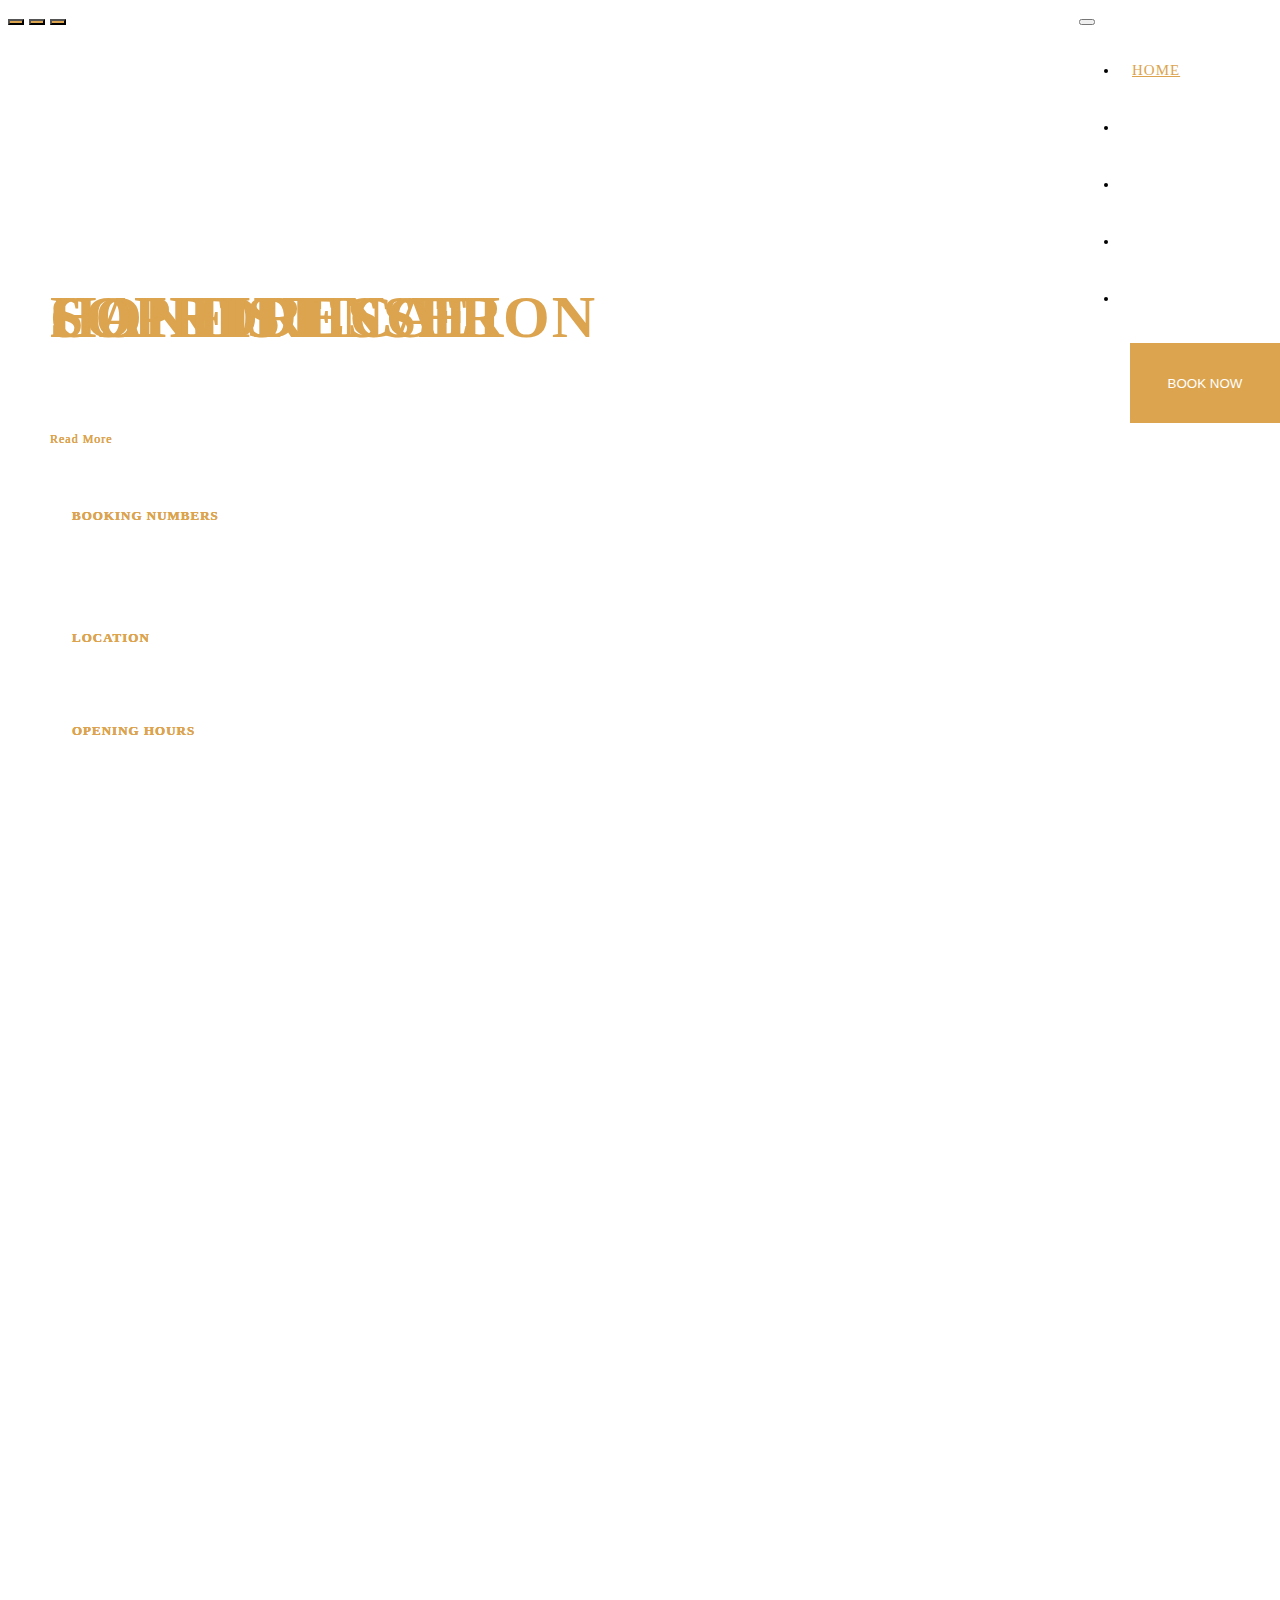
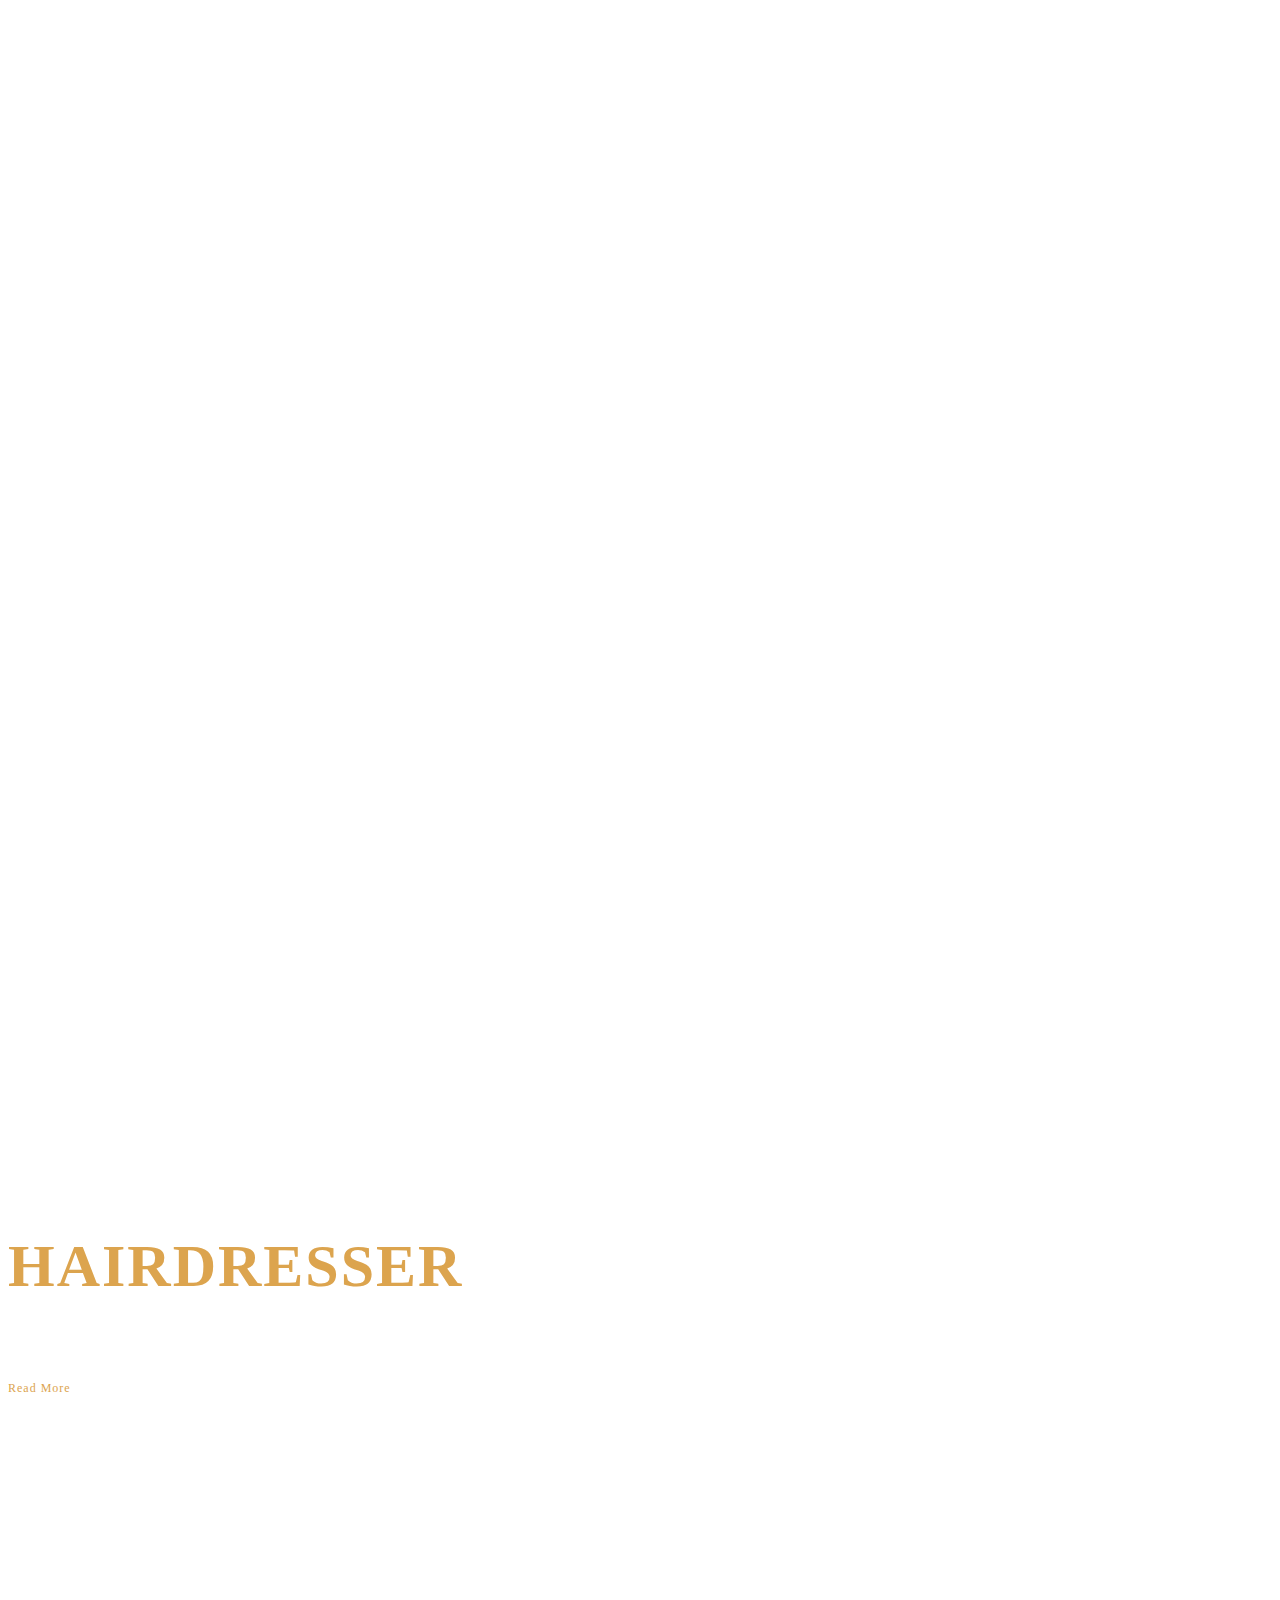
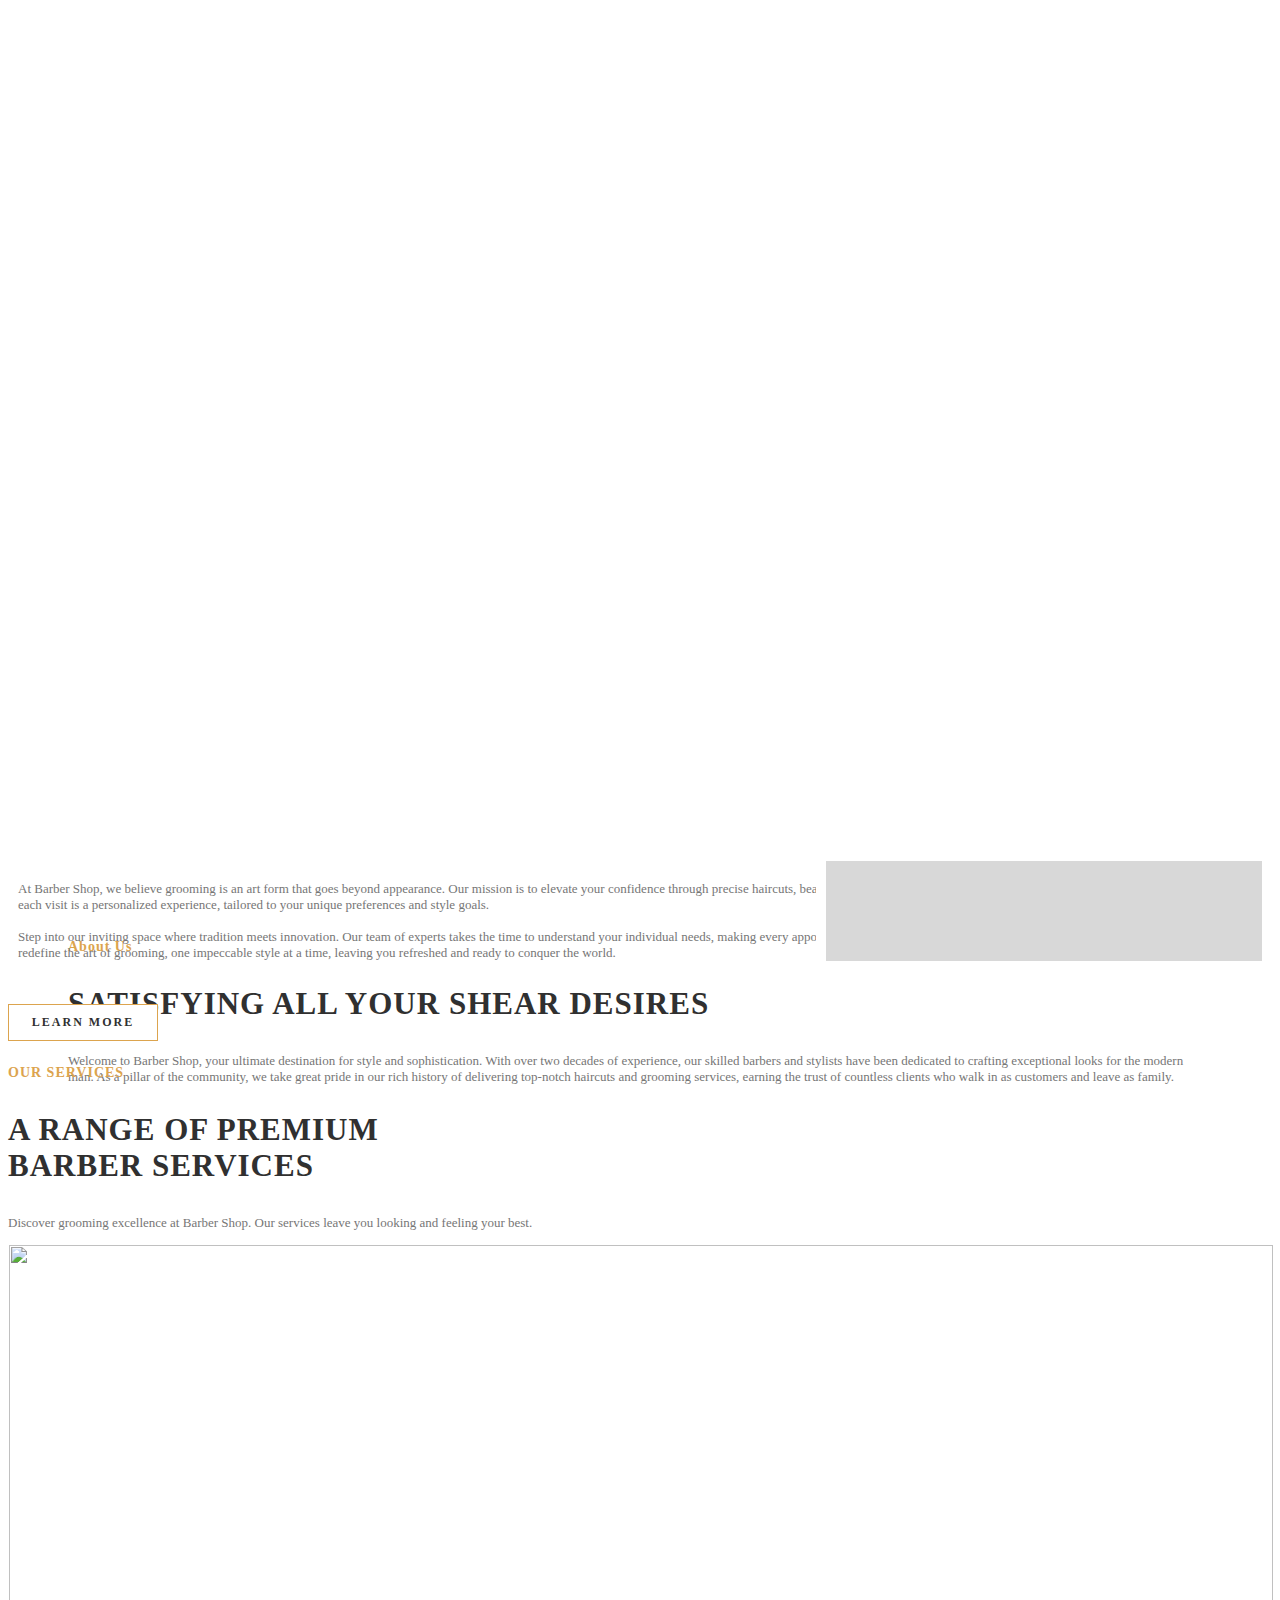
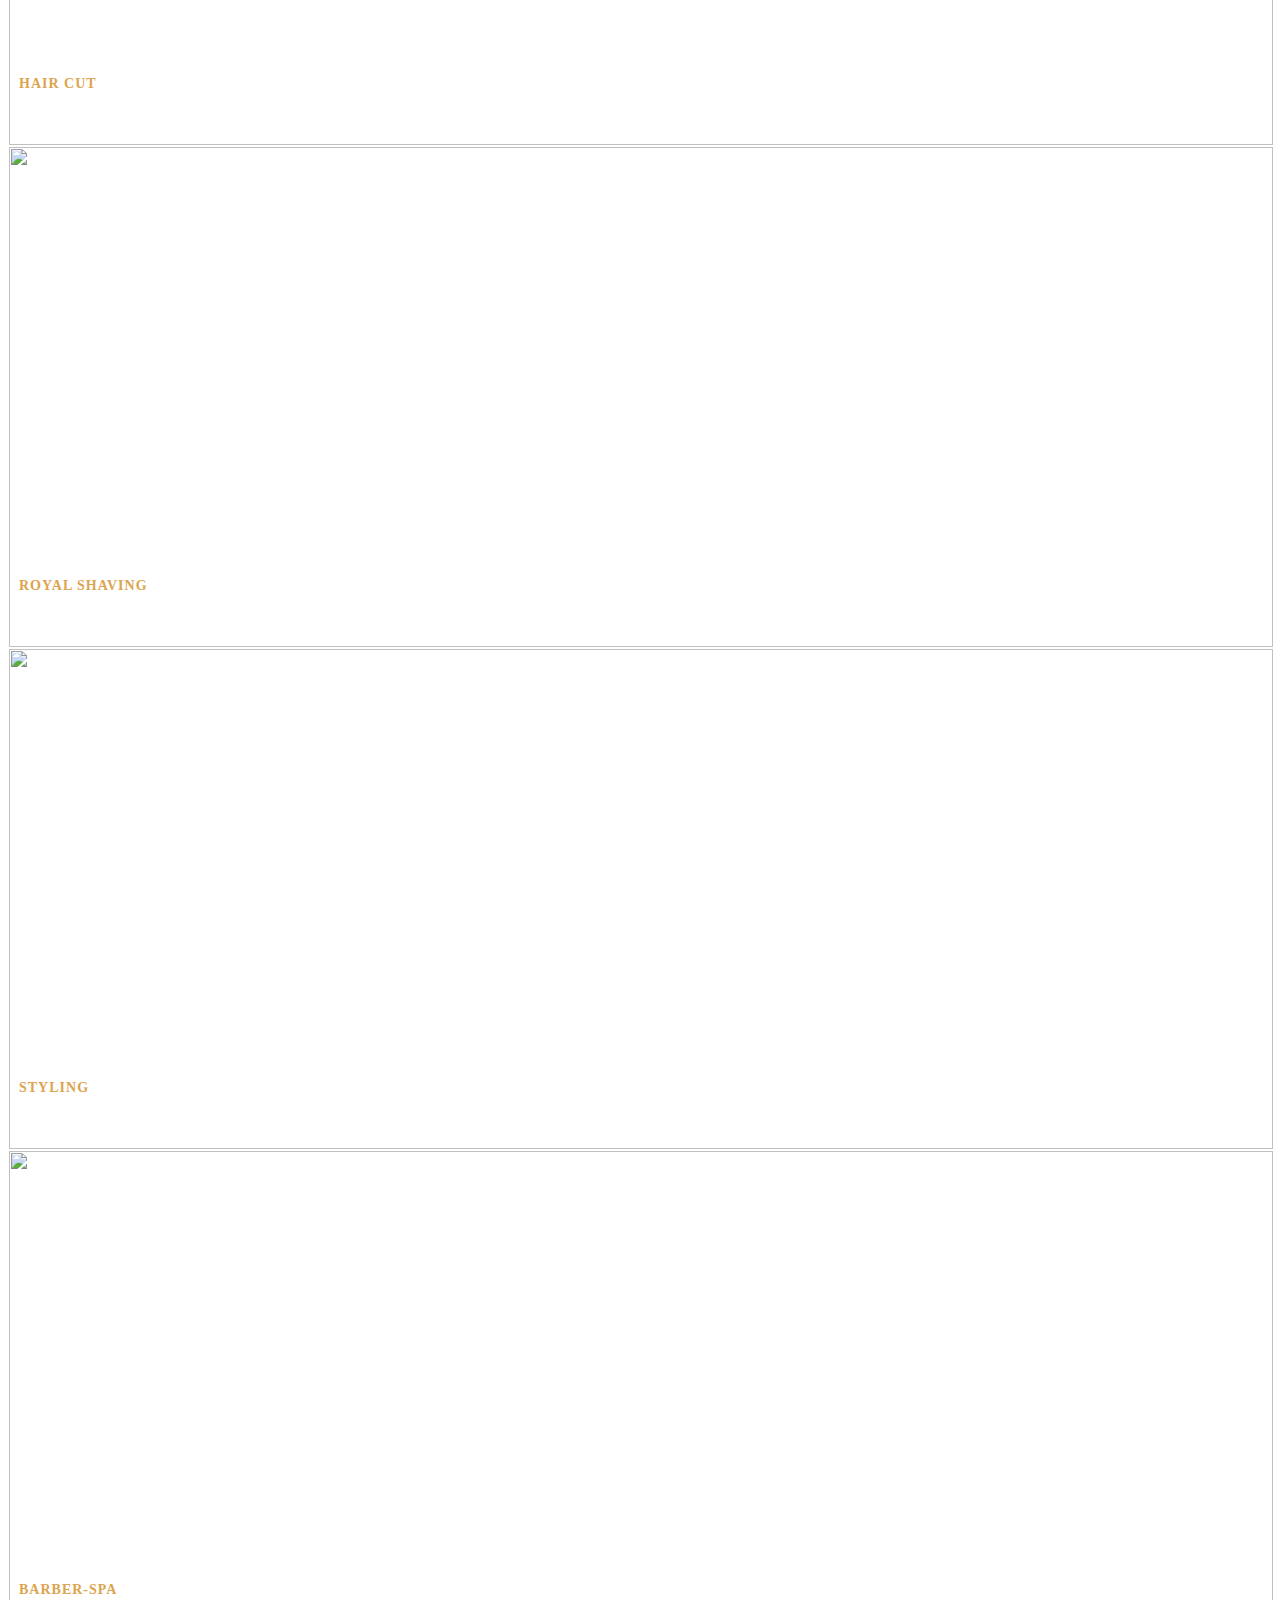
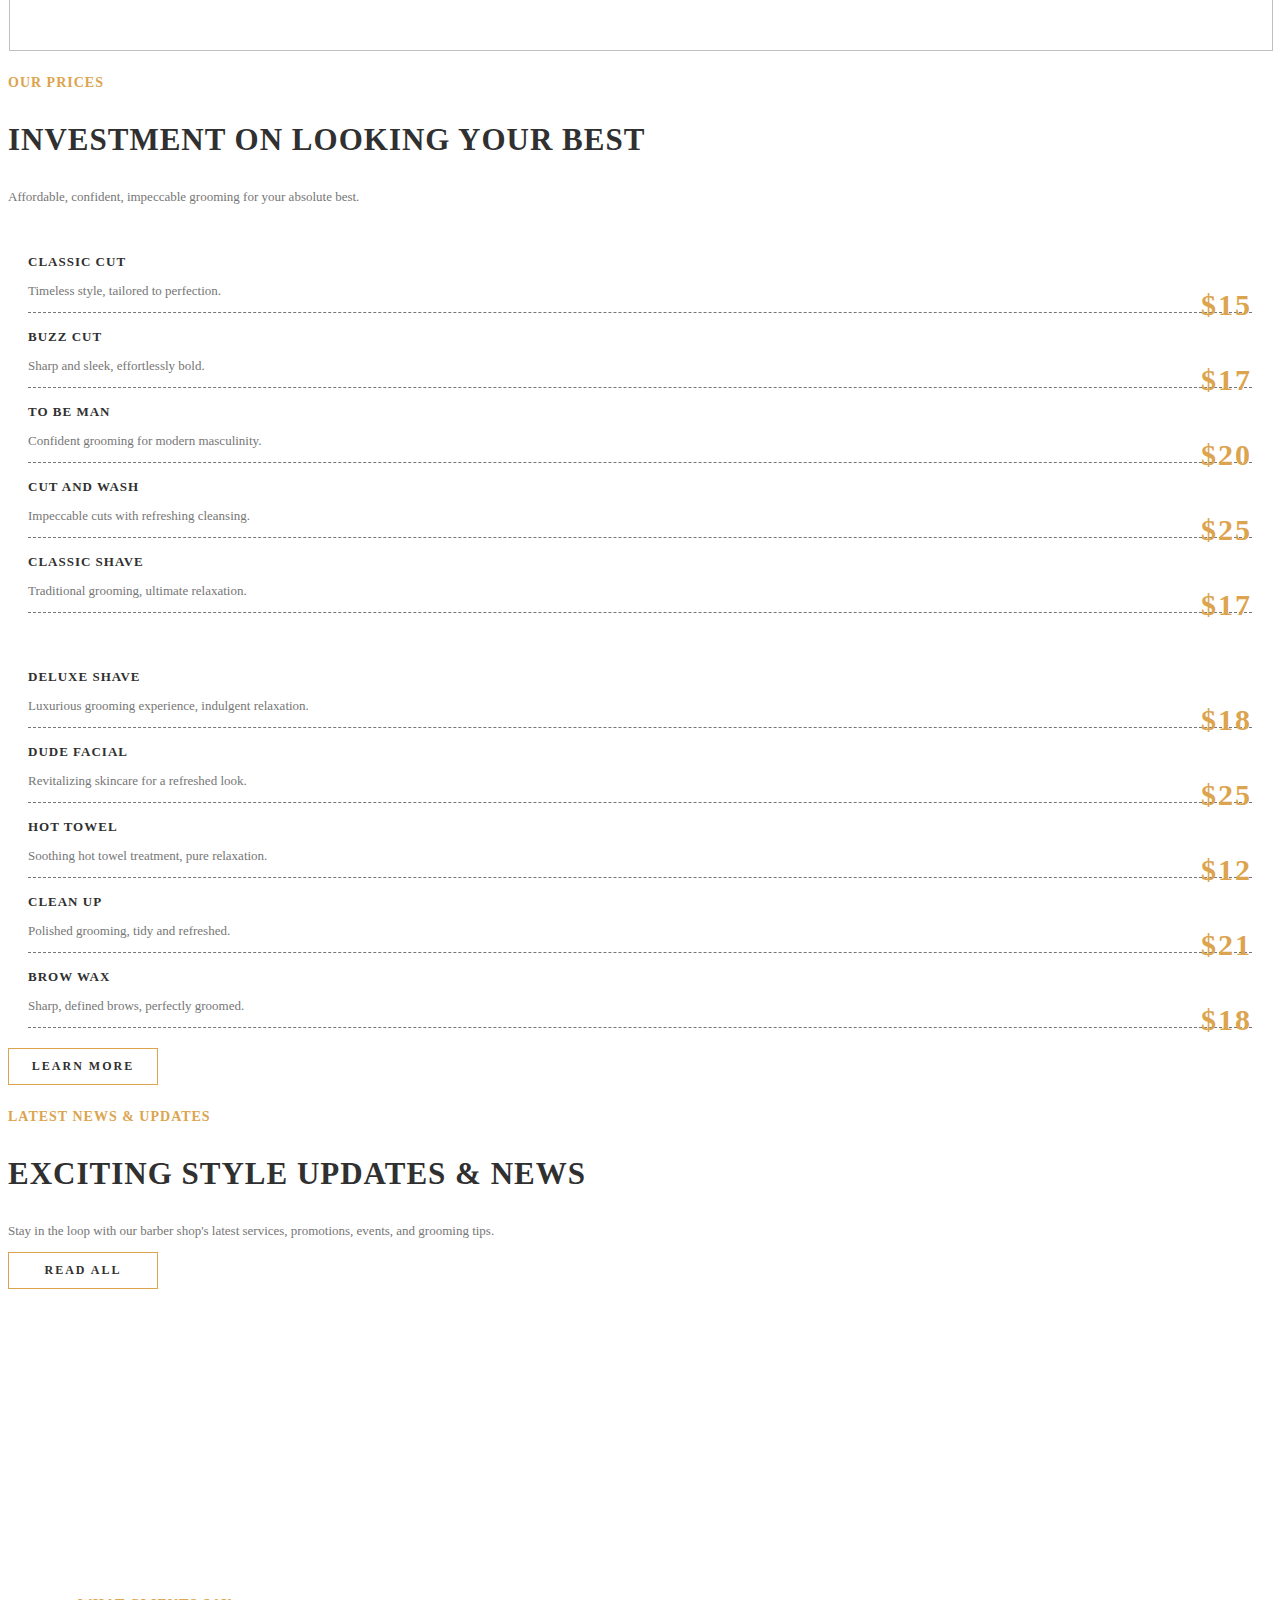
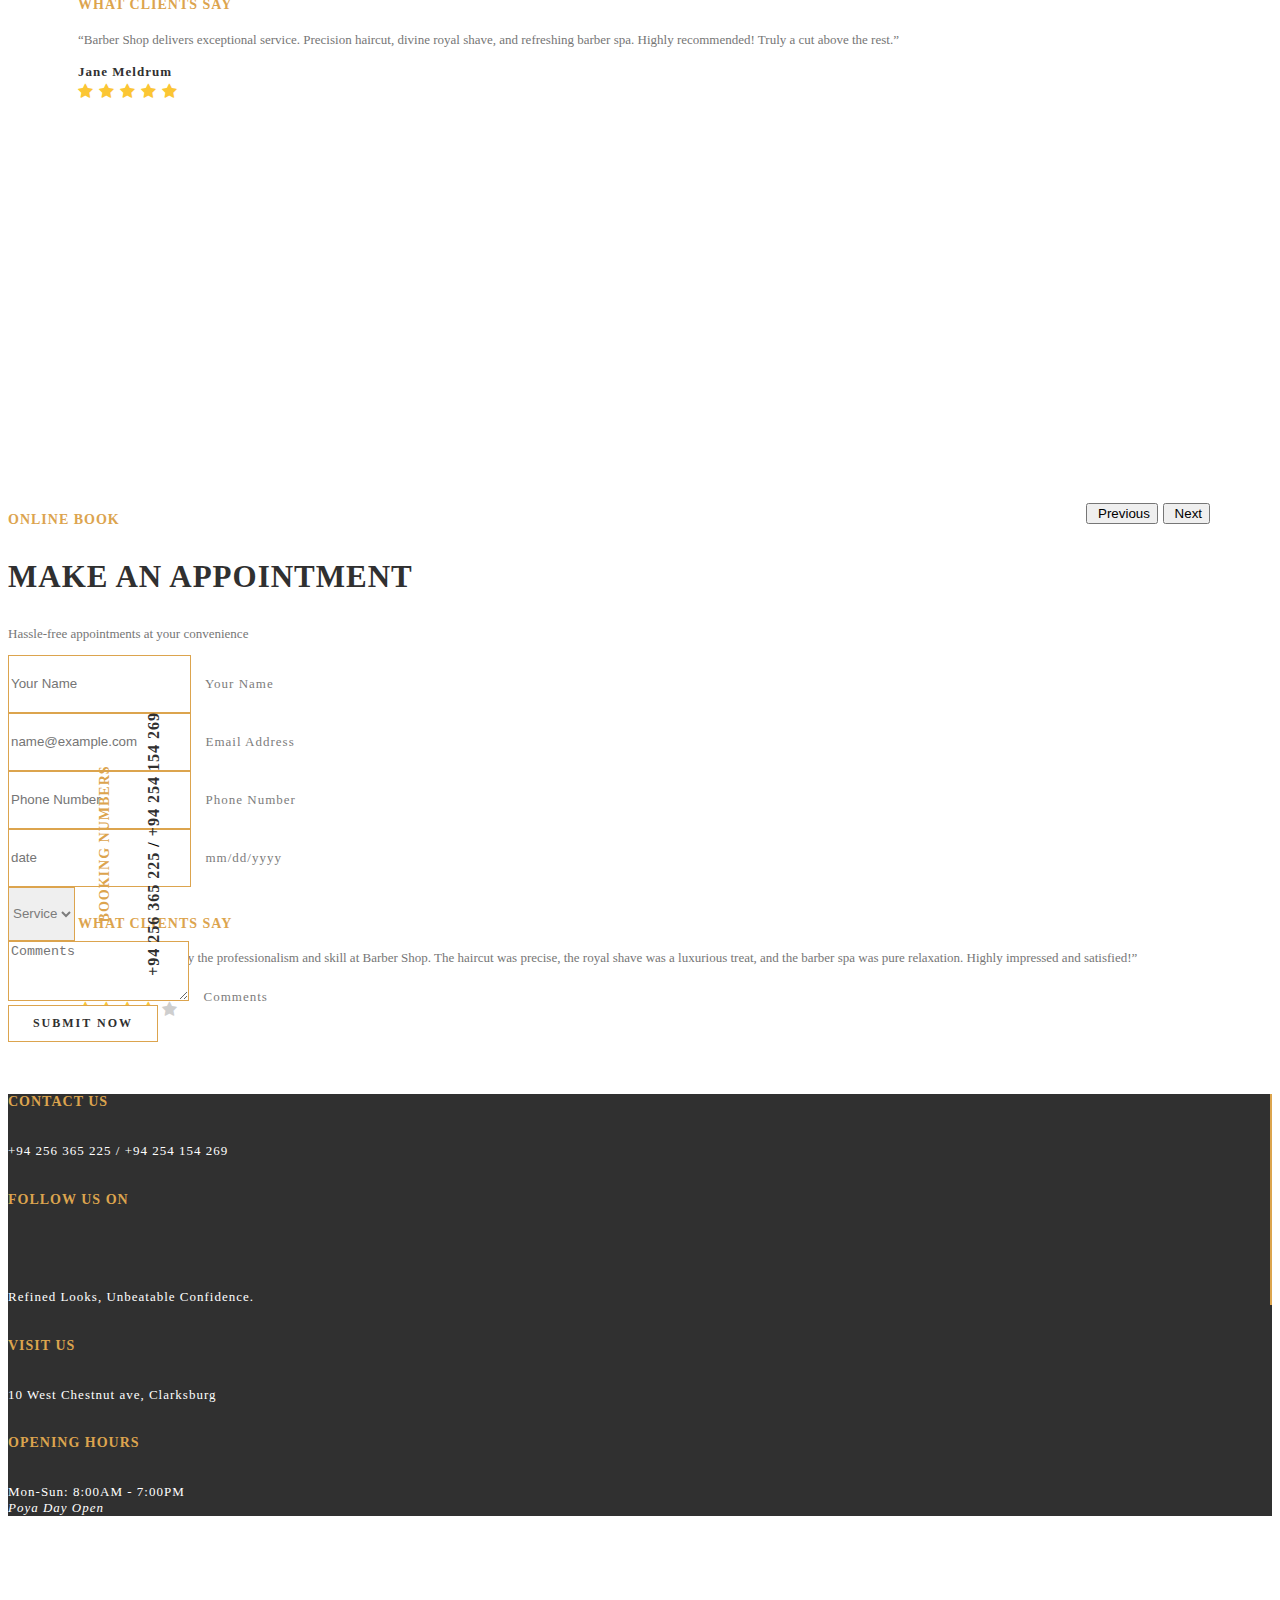
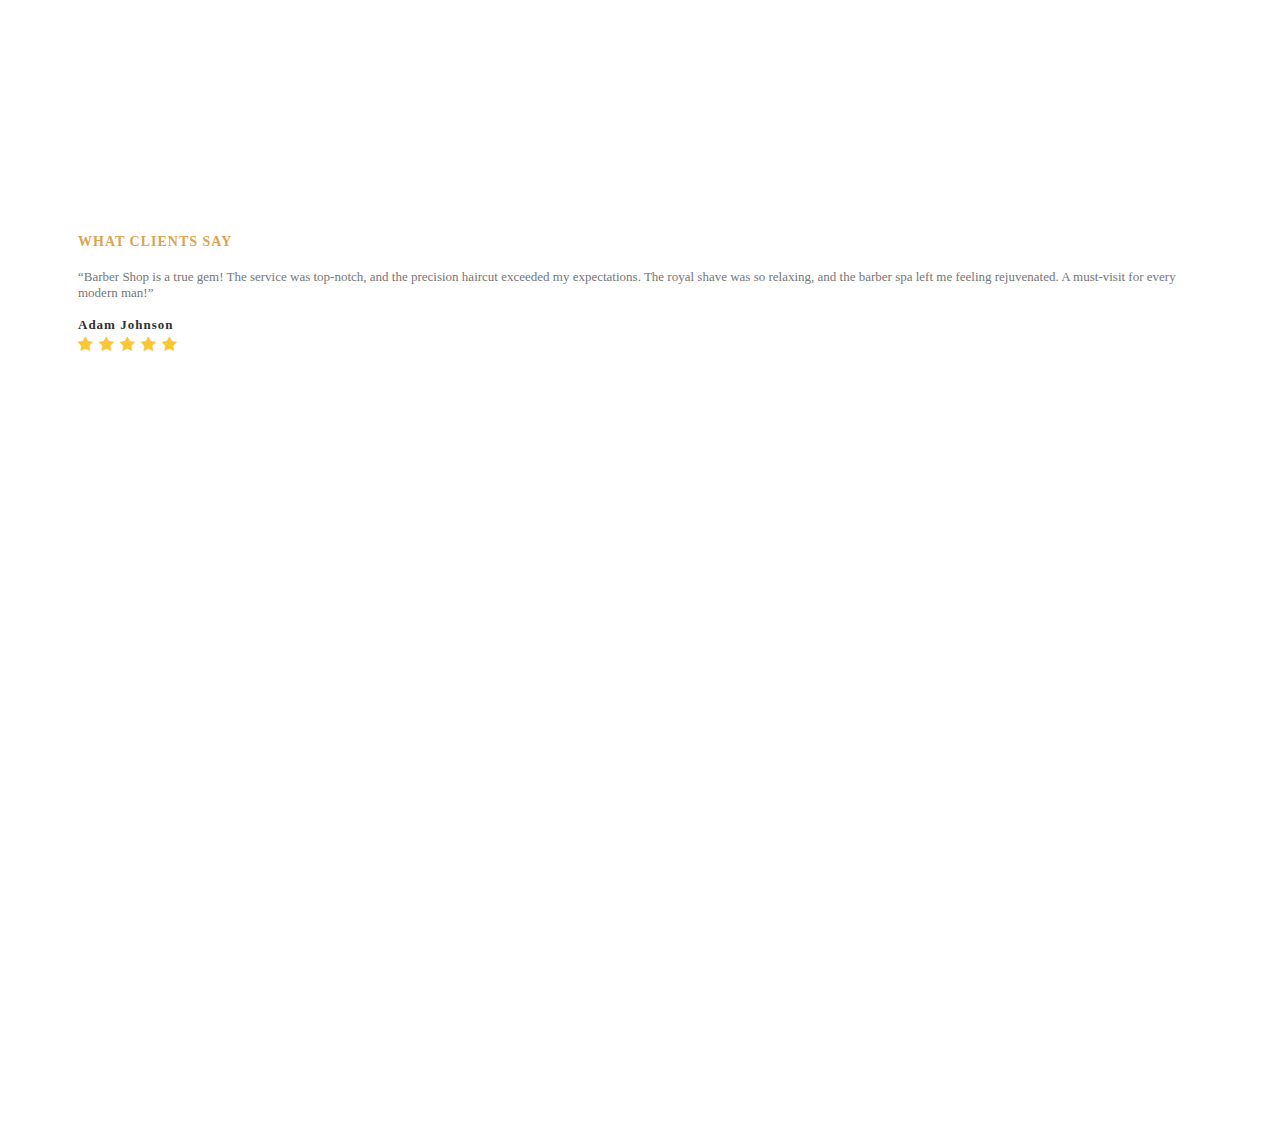
==== index.html @ 8456a183 "add meta tags" ====
<!doctype html>
<html lang="en">
  <head>
    <!-- Required meta tags -->
    <meta charset="utf-8">
    <meta name="viewport" content="width=device-width, initial-scale=1">
    
    <meta name="description" content="Welcome to Barber Shop, your haven of style and sophistication. Experience premium barber services, expert haircuts, indulgent shaves, and rejuvenating spa treatments for the modern man. Unleash your confidence with our exceptional grooming experiences. Stay updated with our latest news, exclusive promotions, and grooming tips. Book your appointment now and discover grooming excellence that leaves you looking and feeling your best.">
    <meta name="title" content="page-title">

    <meta name="og:description" content="Welcome to Barber Shop, your haven of style and sophistication. Experience premium barber services, expert haircuts, indulgent shaves, and rejuvenating spa treatments for the modern man. Unleash your confidence with our exceptional grooming experiences. Stay updated with our latest news, exclusive promotions, and grooming tips. Book your appointment now and discover grooming excellence that leaves you looking and feeling your best.">
    <meta name="og:title" content="page-title">

    <!-- Bootstrap CSS -->
    <link href="css/bootstrap.min.css" rel="stylesheet">

    <!-- costem css -->
    <link rel="stylesheet" href="css/salon.css">
    <!-- costem css -->

    <!-- font awsom -->
    <link rel="stylesheet" href="https://cdnjs.cloudflare.com/ajax/libs/font-awesome/4.7.0/css/font-awesome.min.css">
    <!-- font awsom -->

    <!-- owl carousel min css -->
    <link rel="stylesheet" href="https://cdnjs.cloudflare.com/ajax/libs/OwlCarousel2/2.3.4/assets/owl.carousel.min.css" integrity="sha512-tS3S5qG0BlhnQROyJXvNjeEM4UpMXHrQfTGmbQ1gKmelCxlSEBUaxhRBj/EFTzpbP4RVSrpEikbmdJobCvhE3g==" crossorigin="anonymous" referrerpolicy="no-referrer" />
    <!-- owl carousel min css -->

    <!-- owl carousel theme css -->
    <link rel="stylesheet" href="https://cdnjs.cloudflare.com/ajax/libs/OwlCarousel2/2.3.4/assets/owl.theme.default.min.css" integrity="sha512-sMXtMNL1zRzolHYKEujM2AqCLUR9F2C4/05cdbxjjLSRvMQIciEPCQZo++nk7go3BtSuK9kfa/s+a4f4i5pLkw==" crossorigin="anonymous" referrerpolicy="no-referrer" />
    <!-- owl carousel theme css -->

    <!--jarallax js & css-->
    <link href="jarallax/jarallax_css.css" rel="stylesheet" type="text/css" media="screen">
    <!--jarallax js & css-->

    <!-- mediaquery css -->
    <link rel="stylesheet" href="css/mediaquery.css">
    <!-- mediaquery css -->

    <!-- aos -->
    <link rel="stylesheet" href="https://unpkg.com/aos@next/dist/aos.css" />

    <!--favicon-->
    <link rel="shortcut icon" href="img/favicon.png" />
    <!--favicon-->

    <!--scroll bar style-->
    <style>
      ::-webkit-scrollbar {
        width: 1px;
      }

      ::-webkit-scrollbar-track {
        -webkit-box-shadow: inset 0 0 0px #DCA44E;
        border-radius: 0px;
      }

      ::-webkit-scrollbar-thumb {
        border-radius: 0px;
        background-color: #DCA44E;
        -webkit-box-shadow: inset 0 0 1px #DCA44E;
      }
    </style>
    <!--scroll bar style-->

    <title>Barber Shop</title>

    <!-- Google Tag Manager -->
    <script>(function(w,d,s,l,i){w[l]=w[l]||[];w[l].push({'gtm.start':
    new Date().getTime(),event:'gtm.js'});var f=d.getElementsByTagName(s)[0],
    j=d.createElement(s),dl=l!='dataLayer'?'&l='+l:'';j.async=true;j.src=
   'https://www.googletagmanager.com/gtm.js?id='+i+dl;f.parentNode.insertBefore(j,f);
     })(window,document,'script','dataLayer','GTM-PMX55GGX');</script>
    <!-- End Google Tag Manager -->
  
  </head>

    <!-- ================================================== -->

  <body>

    <!-- Google Tag Manager (noscript) -->
    <noscript><iframe src="https://www.googletagmanager.com/ns.html?id=GTM-PMX55GGX"
     height="0" width="0" style="display:none;visibility:hidden"></iframe></noscript>
    <!-- End Google Tag Manager (noscript) -->

    <!-- nav bar -->

    <a class="navbar-brand" href="#">
      <img src="img/nav_logo.svg" alt="">
    </a>

    <nav class="navbar navbar-expand-lg navbar-dark p-0">
      <div class="container-fluid p-0">
        <button class="navbar-toggler" type="button" data-bs-toggle="collapse" data-bs-target="#navbarNav" aria-controls="navbarNav" aria-expanded="false" aria-label="Toggle navigation">
          <span class="navbar-toggler-icon"></span>
        </button>
        <div class="collapse navbar-collapse justify-content-end" id="navbarNav">
          <ul class="navbar-nav">
            <li class="nav-item">
              <a class="nav-link active" aria-current="page" href="index.html">HOME</a>
            </li>
            <li class="nav-item">
              <a class="nav-link" href="about_us.html">ABOUT</a>
            </li>
            <li class="nav-item">
              <a class="nav-link" href="services.html">SERVICES</a>
            </li>
            <li class="nav-item">
              <a class="nav-link" href="news.html">NEWS</a>
            </li>
            <li class="nav-item">
              <a class="nav-link" href="contact_us.html">CONTACT</a>
            </li>
          </ul>
          <button type="button" class="nav_calender_bt">
            <img src="img/Calendar.svg" alt="">
          </button>
          <a href="contact_us.html#appointment">
            <button type="button"  class="nav_booking_bt">
              BOOK NOW
            </button>
          </a>
        </div>
      </div>
    </nav>

    <!-- nav bar end -->

    <!-- scroll -->

    <button
        type="button"
        class="btn btn-lg"
        id="btn-back-to-top"
        >
        <i class="fa fa-arrow-up"></i>
    </button>

    <!-- scroll -->

    <!-- carousel -->

    <div id="carouselExampleIndicators" class="carousel slide main_carousel" data-bs-ride="carousel">
      <div class="carousel-indicators justify-content-end">
        <button type="button" data-bs-target="#carouselExampleIndicators" data-bs-slide-to="0" class="active" aria-current="true" aria-label="Slide 1"></button>
        <button type="button" data-bs-target="#carouselExampleIndicators" data-bs-slide-to="1" aria-label="Slide 2"></button>
        <button type="button" data-bs-target="#carouselExampleIndicators" data-bs-slide-to="2" aria-label="Slide 3"></button>
      </div>
      <div class="carousel-inner">
        <div class="carousel-item active" style="background-image: url(img/slider.jpg);">
          <div class="container-fluid carousel_tx">
            <div class="row">
              <div class="col-xxl-6 col-xl-6 col-lg-6 col-md-6 col-sm-6 col-12 crsl_tx_left">
                <img src="img/logo2.svg" alt="" class="mbl_logo d-none">
                <h1 class="carousel_sub_head">MORE THAN JUST A MEN’S</h1>
                <h1 class="carousel_main_head">HAIRDRESSER</h1>
                <p class="carousel-tx">We're a haven of style and sophistication, passionately dedicated to crafting exceptional <br>
                   looks for the modern man, ensuring unparalleled satisfaction.</p>                  
                  
                  <a href="about_us.html" class="carousel_read_bt">
                    Read More
                    <img src="img/Arrow.svg" alt="">
                  </a>

              </div>
      
              <div class="col-xxl-6 col-xl-6 col-lg-6 col-md-6 col-sm-6 cntct_sec">
                <div class="row">
                  <div class="col-xxl-6 col-xl-6 col-lg-6 col-md-6 col-sm-6">
                    <div class="crsl_contact">
                      <h6 class="crsl_sm_head">BOOKING NUMBERS</h6>
                      <p class="carousel-tx">
                        <a href="tel:+94256365225">+94 256 365 225</a> /
                        <a href="tel:++94254154269">+94 254 154 269</a>
                      </p>
                    </div>
                    <div class="crsl_location">
                      <h6 class="crsl_sm_head">LOCATION</h6>
                      <p class="carousel-tx">10 West Chestnut ave, Clarksburg </p>
                    </div>
                  </div>
                  <div class="col-xxl-6 col-xl-6 col-lg-6 col-md-6 col-sm-6">
                    <div class="crsl_hours">
                      <h6 class="crsl_sm_head">OPENING HOURS</h6>
                      <p class="carousel-tx">Mon-Sun: 8:00AM - 7:00PM <br>
                        <span><i>Poya Day Open</i></span></p>
                    </div>
                  </div>
                </div>
              </div>
            </div>
          </div>
        </div>

        <!-- =========== -->

        <div class="carousel-item" style="background-image: url(img/slider2.jpg);">
          <div class="container-fluid carousel_tx">
            <div class="row">
              <div class="col-xxl-6 col-xl-6 col-lg-6 col-md-6 col-sm-6 col-12 crsl_tx_left">
                <img src="img/logo2.svg" alt="" class="mbl_logo d-none">
                <h1 class="carousel_sub_head">YOUR OASIS OF RELAXATION AND</h1>
                <h1 class="carousel_main_head">SOPHISTICATION</h1>
                <p class="carousel-tx">Discover a tranquil escape where impeccable grooming and serene ambiance meet,<br>
                   leaving you refreshed and ready to conquer the world.</p>                  
                  
                  <a href="about_us.html" class="carousel_read_bt">
                    Read More
                    <img src="img/Arrow.svg" alt="">
                  </a>

              </div>
      
              <div class="col-xxl-6 col-xl-6 col-lg-6 col-md-6 col-sm-6 cntct_sec">
                <div class="row">
                  <div class="col-xxl-6 col-xl-6 col-lg-6 col-md-6 col-sm-6">
                    <div class="crsl_contact">
                      <h6 class="crsl_sm_head">BOOKING NUMBERS</h6>
                      <p class="carousel-tx">
                        <a href="tel:+94256365225">+94 256 365 225</a> /
                        <a href="tel:++94254154269">+94 254 154 269</a>
                    </div>
                    <div class="crsl_location">
                      <h6 class="crsl_sm_head">LOCATION</h6>
                      <p class="carousel-tx">10 West Chestnut ave, Clarksburg </p>
                    </div>
                  </div>
                  <div class="col-xxl-6 col-xl-6 col-lg-6 col-md-6 col-sm-6">
                    <div class="crsl_hours">
                      <h6 class="crsl_sm_head">OPENING HOURS</h6>
                      <p class="carousel-tx">Mon-Sun: 8:00AM - 7:00PM <br>
                        <span><i>Poya Day Open</i></span></p>
                    </div>
                  </div>
                </div>
              </div>
            </div>
          </div>
        </div>

        <!-- =========== -->

        <div class="carousel-item" style="background-image: url(img/slider3.jpg);">
          <div class="container-fluid carousel_tx">
            <div class="row">
              <div class="col-xxl-6 col-xl-6 col-lg-6 col-md-6 col-sm-6 col-12 crsl_tx_left">
                <img src="img/logo2.svg" alt="" class="mbl_logo d-none">
                <h1 class="carousel_sub_head">UNLEASH YOUR INNER</h1>
                <h1 class="carousel_main_head">CONFIDENCE</h1>
                <p class="carousel-tx">Elevate your style, embrace your confidence. <br>
                   Experience expert grooming that empowers you to conquer the day with poise and self-assurance.</p>                  
                  
                  <a href="about_us.html" class="carousel_read_bt">
                    Read More
                    <img src="img/Arrow.svg" alt="">
                  </a>

              </div>
      
              <div class="col-xxl-6 col-xl-6 col-lg-6 col-md-6 col-sm-6 cntct_sec">
                <div class="row">
                  <div class="col-xxl-6 col-xl-6 col-lg-6 col-md-6 col-sm-6">
                    <div class="crsl_contact">
                      <h6 class="crsl_sm_head">BOOKING NUMBERS</h6>
                      <p class="carousel-tx">
                        <a href="tel:+94256365225">+94 256 365 225</a> /
                        <a href="tel:++94254154269">+94 254 154 269</a>
                    </div>
                    <div class="crsl_location">
                      <h6 class="crsl_sm_head">LOCATION</h6>
                      <p class="carousel-tx">10 West Chestnut ave, Clarksburg </p>
                    </div>
                  </div>
                  <div class="col-xxl-6 col-xl-6 col-lg-6 col-md-6 col-sm-6">
                    <div class="crsl_hours">
                      <h6 class="crsl_sm_head">OPENING HOURS</h6>
                      <p class="carousel-tx">Mon-Sun: 8:00AM - 7:00PM <br>
                        <span><i>Poya Day Open</i></span></p>
                    </div>
                  </div>
                </div>
              </div>
            </div>
          </div>
        </div>

      </div>
      
      <!-- <button class="carousel-control-prev" type="button" data-bs-target="#carouselExampleIndicators" data-bs-slide="prev">
        <span class="carousel-control-prev-icon" aria-hidden="true"></span>
        <span class="visually-hidden">Previous</span>
      </button>
      <button class="carousel-control-next" type="button" data-bs-target="#carouselExampleIndicators" data-bs-slide="next">
        <span class="carousel-control-next-icon" aria-hidden="true"></span>
        <span class="visually-hidden">Next</span>
      </button> -->
    </div>

    <!-- mbl carousel -->

    <div class="mbl_carousel position-relative d-none">
      <div class="mbl_carousel_logo d-none" style="position: absolute; margin: 30px 50px;">
        <img src="img/logo.png" alt="">
      </div>
      <div class="mbl_carousel_tx position-absolute" style="bottom: 50px; left: 50px;">
        <h1 class="carousel_sub_head">MORE THAN JUST A MEN’S</h1>
        <h1 class="carousel_main_head">HAIRDRESSER</h1>
        <p class="carousel-tx">We're a haven of style and sophistication, passionately dedicated to crafting exceptional <br>
          looks for the modern man, ensuring unparalleled satisfaction.</p>
          <a href="about_us.html" class="carousel_read_bt">
            Read More
            <img src="img/Arrow.svg" alt="">
          </a>
      </div>
    </div>

    <!-- mbl carousel -->

    <!-- carousel end -->

    <!-- about us -->

    <div class="container">
      <div class="row">

        <!-- about top section -->

        <div class="col-xxl-5 col-xl-5 col-lg-5 col-md-5 col-sm-5 col-5 about_img">
        </div>
        <div class="col-xxl-7 col-xl-7 col-lg-7 col-md-7 col-sm-12 col-12 about_top">
          <h5 class="small_heading">
            About Us
          </h5>
          <h3 class="sub_heading pb-3 about_heading">
            SATISFYING ALL YOUR SHEAR DESIRES
          </h3>
          <p class="about_top_tx">
            Welcome to Barber Shop, your ultimate destination for style and sophistication. With over two decades of experience, our skilled barbers and stylists have been dedicated to crafting exceptional looks for the modern man. As a pillar of the community, we take great pride in our rich history of delivering top-notch haircuts and grooming services, earning the trust of countless clients who walk in as customers and leave as family.
            <br>
            <br>
            <span class="about_top_tx_mbl">
              At Barber Shop, grooming is an art form that extends beyond aesthetics. Our mission is to elevate your confidence through precise haircuts, beard grooming, and revitalizing facials. Step into our inviting space, where tradition meets innovation, and let us redefine the art of grooming with impeccable style and exceptional service. Join us on this journey of self-expression, leaving you refreshed, rejuvenated, and ready to conquer the world.
            
              <br>
              <br>
              <a href="#">
                <button type="button" class="system_bt"> 
                  LEARN MORE
                </button>
              </a>
            </span>
          </p>
        </div>
      </div>
    </div>

    <!-- about bottom section -->

    <div class="container about_bottom_sec mb-5">
      <div class="row about_bottom m-0 justify-content-end">
        <div class="col-xxl-6 col-xl-6 col-lg-6 col-md-6 col-sm-6 col-6 position-relative">
          <img src="img/logo2.svg" alt="" class="about_logo">
        </div>
        <div class="col-xxl-5 col-xl-5 col-lg-5 col-md-5 col-sm-5">
          <p class="about_bottom_tx">
            At Barber Shop, we believe grooming is an art form that goes beyond appearance. Our mission is to elevate your confidence through precise haircuts, beard grooming, and revitalizing facials. With a passion for attention to detail, we ensure each visit is a personalized experience, tailored to your unique preferences and style goals.
            <br><br>Step into our inviting space where tradition meets innovation. Our team of experts takes the time to understand your individual needs, making every appointment an opportunity to create a look that truly represents you. Join us as we redefine the art of grooming, one impeccable style at a time, leaving you refreshed and ready to conquer the world.
          </p>
          <a href="about_us.html">
            <button type="button" class="system_bt about_learn_bt ms-2"> 
              LEARN MORE
            </button>
          </a>
        </div>
      </div>
    </div>

    <!-- about us end-->

    <!-- our services -->

    <div class="container pt-5 p-0 service_heading">
      <h5 class="small_heading">
        OUR SERVICES
      </h5>
      <h3 class="sub_heading">
        A RANGE OF PREMIUM
        <br> BARBER SERVICES
      </h3>
      <p>
        Discover grooming excellence at Barber Shop. Our services leave you looking and feeling your best.
      </p>
    </div>

    <div class="container-fluid">
      <div class="row">
        <div class="col-xxl-3 col-xl-3 col-lg-3 col-md-3 col-sm-6 col-6 p-0">
          <a href="services.html#hair_cut">
            <div class="service">
              <div class="service_img">
                <img src="img/services1.png" alt="">
              </div>
              <div class="service_tx">
                <img src="img/services1.svg" alt="" class="service_icon">
                <h5 class="small_heading pt-3">
                  <b>HAIR CUT</b>
                </h5>
                <P>
                  Experience the artistry of precision haircuts, tailored to your style, and leave our barbershop with a look that reflects your individuality.
                </P>
              </div>
            </div>
          </a>
          
        </div>
        <!-- =================================== -->

        <div class="col-xxl-3 col-xl-3 col-lg-3 col-md-3 col-sm-6 col-6 p-0">
          <a href="services.html#shaving">
            <div class="service">
              <div class="service_img">
                <img src="img/services2.png" alt="">
              </div>
              <div class="service_tx">
                <img src="img/services2.svg" alt="" class="service_icon">
                <h5 class="small_heading pt-3">
                  <b>ROYAL SHAVING</b>
                </h5>
                <P>
                  Indulge in the luxury of our traditional hot towel shaves, delivering smooth, rejuvenated skin and a sense of relaxation.
                </P>
              </div>
            </div>
          </a>
        </div>
        <!-- =================================== -->

        <div class="col-xxl-3 col-xl-3 col-lg-3 col-md-3 col-sm-6 col-6 p-0">
          <a href="services.html#styling">
            <div class="service">
              <div class="service_img">
                <img src="img/services3.png" alt="">
              </div>
              <div class="service_tx">
                <img src="img/services3.svg" alt="" class="service_icon">
                <h5 class="small_heading pt-3">
                  <b>STYLING</b>
                </h5>
                <P>
                  Unleash your style potential with our expert stylists, who create hairstyles to enhance your features and make a lasting impression.
                </P>
              </div>
            </div>
          </a>
        </div>
        <!-- =================================== -->

        <div class="col-xxl-3 col-xl-3 col-lg-3 col-md-3 col-sm-6 col-6 p-0">
          <a href="services.html#spa">
            <div class="service">
              <div class="service_img">
                <img src="img/services4.png" alt="">
              </div>
              <div class="service_tx">
                <img src="img/services4.svg" alt="" class="service_icon">
                <h5 class="small_heading pt-3">
                  <b>BARBER-SPA</b>
                </h5>
                <P>
                  Treat yourself to rejuvenation with our barber spa services, offering invigorating scalp massages and nourishing treatments for ultimate relaxation.
                </P>
              </div>
            </div>
          </a>
        </div>
        <!-- =================================== -->
        
      </div>
    </div>

    <!-- our services end -->

    <!-- our prices -->

    <div class="container-fluid mt-5 position-relative">
      <img src="img/price_bg1.png" alt="" class="price_bg_1">
      <div class="text-center">
        <h5 class="small_heading ">
          OUR PRICES
        </h5>
        <h3 class="sub_heading">
          INVESTMENT ON LOOKING YOUR BEST
        </h3>
        <p>
          Affordable, confident, impeccable grooming for your absolute best.
        </p>
      </div>

      <div class="container">
        <div class="row">
          <div class="col-xxl-6 col-xl-6 col-lg-6 col-md-6 col-sm-12 col-12 ">
            <div class="price_left">
              <div class="work_nature">
                <h5 class="work">
                  CLASSIC CUT
                </h5>
                <P>
                  Timeless style, tailored to perfection.
                </P>
                <h3 class="price">
                  $15
                </h3>
              </div>
              <div class="work_nature">
                <h5 class="work">
                  BUZZ CUT
                </h5>
                <P>
                  Sharp and sleek, effortlessly bold.
                </P>
                <h3 class="price">
                  $17
                </h3>
              </div>
              <div class="work_nature">
                <h5 class="work">
                  TO BE MAN
                </h5>
                <P>
                  Confident grooming for modern masculinity.
                </P>
                <h3 class="price">
                  $20
                </h3>
              </div>
              <div class="work_nature">
                <h5 class="work">
                  CUT AND WASH
                </h5>
                <P>
                  Impeccable cuts with refreshing cleansing.
                </P>
                <h3 class="price">
                  $25
                </h3>
              </div>
              <div class="work_nature">
                <h5 class="work">
                  CLASSIC SHAVE
                </h5>
                <P>
                  Traditional grooming, ultimate relaxation.
                </P>
                <h3 class="price">
                  $17
                </h3>
              </div>
            </div>  
          </div>
          <div class="col-xxl-6 col-xl-6 col-lg-6 col-md-6 col-sm-12 col-12">
            <div class="price_right">
              <div class="work_nature">
                <h5 class="work">
                  DELUXE SHAVE
                </h5>
                <P>
                  Luxurious grooming experience, indulgent relaxation.
                </P>
                <h3 class="price">
                  $18
                </h3>
              </div>
              <div class="work_nature">
                <h5 class="work">
                  DUDE FACIAL
                </h5>
                <P>
                  Revitalizing skincare for a refreshed look.
                </P>
                <h3 class="price">
                  $25
                </h3>
              </div>
              <div class="work_nature">
                <h5 class="work">
                  HOT TOWEL
                </h5>
                <P>
                  Soothing hot towel treatment, pure relaxation.
                </P>
                <h3 class="price">
                  $12
                </h3>
              </div>
              <div class="work_nature">
                <h5 class="work">
                  CLEAN UP
                </h5>
                <P>
                  Polished grooming, tidy and refreshed.
                </P>
                <h3 class="price">
                  $21
                </h3>
              </div>
              <div class="work_nature">
                <h5 class="work">
                  BROW WAX
                </h5>
                <P>
                  Sharp, defined brows, perfectly groomed.
                </P>
                <h3 class="price">
                  $18
                </h3>
              </div>
            </div>
            <div class="m-auto text-end">
              <a href="services.html#hair_cut">
                <button type="button" class="system_bt "> 
                  LEARN MORE
                </button>
              </a>
            </div>
          </div>  
        </div>
      </div>

      <img src="img/price_bg2.png" alt="" class="price_bg2">
    </div>

    <!-- our prices end-->

    <!-- news -->

    <div class="container-fluid">
      <div class="text-center mt-5 news_heading">
        <h5 class="small_heading ">
          LATEST NEWS & UPDATES
        </h5>
        <h3 class="sub_heading">
          EXCITING STYLE UPDATES & NEWS
        </h3>
        <p>
          Stay in the loop with our barber shop's latest services, promotions, events, and grooming tips.
        </p>
      </div>
      <div class="container">
        <div class="row">
          <div class="owl-carousel owl-theme">

            <!-- ====================== -->

            <div class="item product">
              <img src="img/news/1.png" alt="" class="d-block w-100">
              <h5 class="small_heading my-2">
                <i class="fa fa-calendar"></i>
                01 Jul, 2023
              </h5>
              <h3 class="news_heading">
                BARBER SHOP CELEBRATES 8 YEARS! 
              </h3>
              <p>Barber Shop marks eight years of providing unmatched grooming experiences, blending tradition with innovation. Grateful for the loyal clients' support, the milestone is celebrated with exciting promotions and events, reflecting on the journey of excellence and looking forward to many more years of exceptional grooming......</p>              
              <a href="news_details.html">
                <button type="button" class="system_bt"> 
                  READ MORE
                </button>
              </a>
            </div>

            <!-- =============================== -->

            <div class="item product">
              <img src="img/news/2.png" alt="" class="d-block w-100">
              <h5 class="small_heading my-2">
                <i class="fa fa-calendar"></i>
                05 Jul, 2023
              </h5> 
              <h3 class="news_heading">
                MEET OUR TALENTED EXPERT STYLISTS
              </h3>
              <p>We sat down with our talented and experienced stylists to get an inside look at their journey in the world of grooming and their passion for creating impeccable styles. From discussing their inspirations to sharing expert tips, our stylists reveal the secrets behind their artistry, ensuring every client leaves ......</p>             
              <a href="news_details.html">
                <button type="button" class="system_bt"> 
                  READ MORE
                </button>
              </a>
            </div>
            
            <!-- =============================== -->

            <div class="item product">
              <img src="img/news/3.png" alt="" class="d-block w-100">
              <h5 class="small_heading my-2">
                <i class="fa fa-calendar"></i>
                12 Jul, 2023
              </h5>
              <h3 class="news_heading">
                BARBER SHOP GIVES BACK: SUPPORTING THE COMMUNITY 
              </h3>
              <p>At Barber Shop, community support is a core value. Through various initiatives and partnerships, we strive to make a positive impact by providing free grooming services and supporting local charities, uplifting and empowering our community......</p>              
              <a href="news_details.html">
                <button type="button" class="system_bt"> 
                  READ MORE
                </button>
              </a>
            </div>
            
            <!-- =============================== -->

            <div class="item product">
              <img src="img/news/4.png" alt="" class="d-block w-100">
              <h5 class="small_heading my-2">
                <i class="fa fa-calendar"></i>
                11 Jul, 2023
              </h5>
              <h3 class="news_heading">
                BEARD STYLING 101: CREATING THE RIGHT SHAPE FOR YOUR FACE
              </h3>
              <p>Learn the art of shaping your beard to complement your face shape. Our guide covers various beard styles for square, round, oval, and triangular faces, helping you achieve a well-groomed and masculine look.....</p>              
              <a href="news_details.html">
                <button type="button" class="system_bt"> 
                  READ MORE
                </button>
              </a>
            </div>
            
            <!-- =============================== -->

            <div class="item product">
              <img src="img/news/5.png" alt="" class="d-block w-100">
              <h5 class="small_heading my-2">
                <i class="fa fa-calendar"></i>
                18 Jul, 2023
              </h5>
              <h3 class="news_heading">
                MAINTAINING YOUR HAIRCUT
              </h3>
              <p>At Barber Shop, we believe in supporting our community and making a positive impact. Learn about our charitable initiatives and how we give back to those in need, because grooming isn't just about looking good—it's about making a difference and creating a brighter future for all.....</p>         
              <a href="news_details.html">
                <button type="button" class="system_bt"> 
                  READ MORE
                </button>
              </a>
            </div>
            
            <!-- =============================== -->

          </div>

          <div class="m-auto text-end">
            <a href="news.html">
              <button type="button" class="system_bt "> 
                READ ALL
              </button>
            </a>
          </div>
        </div>
      </div>
    </div>
    
    <!-- news end -->

    <!-- review -->

    <div class="jarallax mt-4" style="background-image: url(img/feedback_bg.png);">
      <div class="container">
        <div class="row">
          <div class="col-xxl-6 col-xl-6 col-lg-6 col-md-6 col-sm-12 col-12">
            <div id="carouselExampleControls" class="carousel slide" data-bs-ride="carousel">
              <img src="img/🦆 icon _quote-left_.svg" alt="" class="feedback_icon">
              <div class="carousel-inner feedback">

                <div class="carousel-item active">
                  <h4 class="small_heading">
                    WHAT CLIENTS SAY
                  </h4>  
                  <p class="pt-4">“Barber Shop delivers exceptional service. Precision haircut, divine royal shave, and refreshing barber spa. Highly recommended! Truly a cut above the rest.”</p>
                  <h5 class="work pt-4">
                    Jane Meldrum
                  </h5>
                  <div class="small-ratings pt-2">
                    <i class="fa fa-star rating-color"></i>
                    <i class="fa fa-star rating-color"></i>
                    <i class="fa fa-star rating-color"></i>
                    <i class="fa fa-star rating-color"></i>
                    <i class="fa fa-star rating-color"></i>
                </div>
                </div>

                <!-- ====================== -->

                <div class="carousel-item">
                  <h4 class="small_heading">
                    WHAT CLIENTS SAY
                  </h4>  
                  <p class="pt-4">“I was blown away by the professionalism and skill at Barber Shop. The haircut was precise, the royal shave was a luxurious treat, and the barber spa was pure relaxation. Highly impressed and satisfied!”</p>
                  <h5 class="work pt-4">
                    Sophia Roberts
                  </h5>
                  <div class="small-ratings pt-2">
                    <i class="fa fa-star rating-color"></i>
                    <i class="fa fa-star rating-color"></i>
                    <i class="fa fa-star rating-color"></i>
                    <i class="fa fa-star rating-color"></i>
                    <i class="fa fa-star"></i>
                </div>
                </div>

                <!-- ==================== -->

                <div class="carousel-item">
                  <h4 class="small_heading">
                    WHAT CLIENTS SAY
                  </h4>  
                  <p class="pt-4">“Barber Shop is a true gem! The service was top-notch, and the precision haircut exceeded my expectations. The royal shave was so relaxing, and the barber spa left me feeling rejuvenated. A must-visit for every modern man!”</p>
                  <h5 class="work pt-4">
                    Adam Johnson
                  </h5>
                  <div class="small-ratings pt-2">
                    <i class="fa fa-star rating-color"></i>
                    <i class="fa fa-star rating-color"></i>
                    <i class="fa fa-star rating-color"></i>
                    <i class="fa fa-star rating-color"></i>
                    <i class="fa fa-star rating-color"></i>
                </div>
                </div>

                <!-- ===================== -->

              </div>
              <div class="feedback_arrows">
                <button class="carousel-control-prev" type="button" data-bs-target="#carouselExampleControls" data-bs-slide="prev">
                  <span class="carousel-control-prev-icon" aria-hidden="true">
                    <img src="img/left_arrow.svg" alt="">
                  </span>
                  <span class="visually-hidden">Previous</span>
                </button>
                <button class="carousel-control-next" type="button" data-bs-target="#carouselExampleControls" data-bs-slide="next">
                  <span class="carousel-control-next-icon" aria-hidden="true">
                    <img src="img/right_arrow.svg" alt="">
                  </span>
                  <span class="visually-hidden">Next</span>
                </button>
              </div>
            </div>
          </div>
          <div class="col-xxl-6 col-xl-6 col-lg-6 col-md-6 col-sm-4 feedback_img">
          </div>
        </div>
      </div>
    </div>

    <!-- review end -->

    <!-- appointment -->

    <div class="jarallax appointment_bg" style="background-image: url(img/appointment_background.jpg);">
      <div class="container">
        <div class="row">
          <div class="appointent_header text-center mt-5">
            <h5 class="small_heading ">
               ONLINE BOOK
            </h5>
            <h3 class="sub_heading">
              MAKE AN APPOINTMENT
            </h3>
            <p>
              Hassle-free appointments at your convenience
            </p>
            </div>
            <div class="col-xxl-2 col-xl-2 col-lg-2 col-md-2 col-sm-1">
              <div class="booking_num">
                <h5 class="small_heading ">
                  BOOKING NUMBERS
                </h5>
                <H5 class="appointment_num">
                  <a href="tel:+94256365225">+94 256 365 225</a> /
                  <a href="tel:++94254154269">+94 254 154 269</a> 
                </H5>
              </div>
            </div>
            <div class="col-xxl-8 col-xl-8 col-lg-8 col-md-8 col-sm-11">
              <div class="row mt-4">
                <div class="col-xxl-6 col-xl-6 col-lg-6 col-md-6 col-sm-12">
                  <div class="form-floating mb-3">
                    <input type="email" class="form-control" id="floatingInput" placeholder="Your Name">
                    <label for="floatingInput"> <img src="img/name.svg" alt="" class="form_icn"> Your Name </label>
                  </div>
                </div>
                <div class="col-xxl-6 col-xl-6 col-lg-6 col-md-6 col-sm-12">
                  <div class="form-floating mb-3">
                    <input type="email" class="form-control" id="floatingInput" placeholder="name@example.com">
                    <label for="floatingInput"> <img src="img/email.svg" alt="" class="form_icn"> Email Address</label>
                  </div>
                </div>
              </div>
              <div class="row">
                <div class="col-xxl-6 col-xl-6 col-lg-6 col-md-6 col-sm-12">
                  <div class="form-floating mb-3">
                    <input type="email" class="form-control" id="floatingInput" placeholder="Phone Number">
                    <label for="floatingInput"> <img src="img/phone.svg" alt="" class="form_icn"> Phone Number </label>
                  </div>
                </div>
                <div class="col-xxl-6 col-xl-6 col-lg-6 col-md-6 col-sm-12">
                  <div class="form-floating mb-3">
                    <input type="email" class="form-control" id="floatingInput" placeholder="date">
                    <label for="floatingInput"> <img src="img/date.svg" alt="" class="form_icn"> mm/dd/yyyy</label>
                  </div>
                </div>
              </div>
              <div class="row">
                <div class="form-floating">
                  <select class="form-select" id="floatingSelect" aria-label="Floating label select example">
                    <option selected>Service</option>
                    <option value="1">One</option>
                    <option value="2">Two</option>
                    <option value="3">Three</option>
                  </select>
                  <label for="floatingSelect"></label>
                </div>
              </div>
              <div class="form-floating mt-3">
                <textarea class="form-control" placeholder="Comments" id="floatingTextarea"></textarea>
                <label for="floatingTextarea"> <img src="img/message.svg" alt="" class="form_icn"> Comments</label>
              </div>
            </div>
        </div>
        <div class="mt-4 text-center">
          <a href="#">
            <button type="button" class="system_bt"> 
              SUBMIT NOW
            </button>
          </a>
        </div>
      </div>
    </div>
   
    <!-- appointment end -->

    <!-- footer -->

    <div class="container-fluid footer p-3">
      <div class="container">
        <div class="row">
          <div class="col-xxl-4 col-xl-4 col-lg-4 col-md-4 col-sm-12 col-12 footer_sec">
            <div class="footer_contact mt-4">
              <h6 class="small_heading">CONTACT US</h6>
              <p class="footer_num"><a href="tel:+94256365225">+94 256 365 225</a> /
                <a href="tel:++94254154269">+94 254 154 269</a></p>
            </div>
            <div class="footer_social_icn mt-4">
              <h6 class="small_heading">FOLLOW US ON</h6>
              <a href="#"><img src="img/fb.svg" alt=""></a>
              <a href="#"><img src="img/tweeter.svg" alt=""></a>
              <a href="#"><img src="img/TikTok.svg" alt=""></a>
              <a href="#"><img src="img/Instagram.svg" alt=""></a>
            </div>
          </div>
          <div class="col-xxl-4 col-xl-4 col-lg-4 col-md-4 col-sm-12 col-12 footer_sec">
            <div class="footer_logo text-center">
              <img src="img/footer_logo.svg" alt="">
              <p>Refined Looks, Unbeatable Confidence.</p>
            </div>
          </div>
          <div class="col-xxl-4 col-xl-4 col-lg-4 col-md-4  col-sm-12 col-12">
            <div class="footer_contact mt-4 ms-5">
              <h6 class="small_heading">VISIT US</h6>
              <p>10 West Chestnut ave, Clarksburg </p>
              <h6 class="small_heading">OPENING HOURS</h6>
              <p>Mon-Sun: 8:00AM - 7:00PM <br>
                <span><i> Poya Day Open</i></span></p>
            </div>
          </div>
        </div>
      </div>
    </div>

    <!-- footer end -->

    <!-- Optional JavaScript; choose one of the two! -->

    <!-- Option 1: Bootstrap Bundle with Popper -->
    <script src="js/bootstrap.bundle.min.js"></script>

    <!-- jquary -->
    <script src="https://cdnjs.cloudflare.com/ajax/libs/jquery/3.6.4/jquery.min.js" integrity="sha512-pumBsjNRGGqkPzKHndZMaAG+bir374sORyzM3uulLV14lN5LyykqNk8eEeUlUkB3U0M4FApyaHraT65ihJhDpQ==" crossorigin="anonymous" referrerpolicy="no-referrer"></script>

    <!-- owl carousel min js -->
    <script src="https://cdnjs.cloudflare.com/ajax/libs/OwlCarousel2/2.3.4/owl.carousel.min.js" integrity="sha512-bPs7Ae6pVvhOSiIcyUClR7/q2OAsRiovw4vAkX+zJbw3ShAeeqezq50RIIcIURq7Oa20rW2n2q+fyXBNcU9lrw==" crossorigin="anonymous" referrerpolicy="no-referrer"></script>

      <!-- init owl carousel -->
      <script>
        $('.owl-carousel').owlCarousel({
    loop:true,
    margin:10,
    nav:true,
    responsive:{
        0:{
            items:1
        },
        600:{
            items:2
        },
        1000:{
            items:4
        }
     }
    })
      </script>

      

      <!--jarallax js-->
<script src="jarallax/jarallax_js.js"></script>
<!--jarallax js-->

<!--jarallax-->
<script type="text/javascript">
    /* init Jarallax */
    $('.jarallax').jarallax({
        speed: 0.5,
        imgWidth: 1366,
        imgHeight: 768
    })
</script>
<!--jarallax-->

<script src="https://unpkg.com/aos@next/dist/aos.js"></script>
<script>
  AOS.init();
</script>

<script>

  let mybutton = document.getElementById("btn-back-to-top");
  
  // When the user scrolls down 20px from the top of the document, show the button
  window.onscroll = function () {
    scrollFunction();
  };
  
  function scrollFunction() {
    if (
      document.body.scrollTop > 20 ||
      document.documentElement.scrollTop > 20
    ) {
      mybutton.style.display = "block";
    } else {
      mybutton.style.display = "none";
    }
  }
  // When the user clicks on the button, scroll to the top of the document
  mybutton.addEventListener("click", backToTop);
  
    function backToTop() {
    document.body.scrollTop = 0;
    document.documentElement.scrollTop = 0;
  }
  
        </script>

  </body>
</html>
---- css/salon.css ----
@charset "utf-8";
/* CSS Document */

/******************************/
/*******common css*************/

/* fonts */
@import url('../font/lato_stylesheet.css');
@import url('../font/stag_stylesheet.css');

/* common css */

body{
  font-family: stag;
  letter-spacing: 1px;
}

p{
  font-family: lato;
  font-size: 13px;
  letter-spacing: normal;
  color: #767676;
}

.small_heading{
  font-size: 14px;
  color: #DCA44E;
}

.sub_heading{
  font-size: 31px;
  color: #303030;
  font-weight: bold;
}

.system_bt{
  font-size: 12px;
  padding: 10px 20px;
  letter-spacing: 2px;
  font-family: lato;
  font-weight: bold;
  width: 150px;
  transition: 0.5s;
  border: 1px solid #DCA44E;
  color: #303030;
  background-color: white;
}


.system_bt:hover{
  background-color: #DCA44E;
  /* border: 1px solid #303030; */
  letter-spacing: normal;
  color: white;
}


/* nav bar */

.navbar{
  position: absolute;
  z-index: 999;
  right: 0;
}

.navbar-brand{
  position: absolute;
  top: 18px;
  left: 50px;
  z-index: 999;
}

.nav-item{
  padding: 20px 13px;
  font-size: 15px;
}

.navbar-dark .navbar-nav .nav-link.active, .navbar-dark .navbar-nav .show>.nav-link {
  color: #DCA44E;
}

.navbar-dark .navbar-nav .nav-link:focus, .navbar-dark .navbar-nav .nav-link:hover {
  color: rgba(217,	164,	65,.75);
}

.navbar-dark .navbar-nav .nav-link {
  color: rgb(255 255 255);
}

.nav_calender_bt{
  border: none;
  background-color: white;
  width: 44px;
  margin-right: 2px;
  height: 80px;
}

.nav_booking_bt{
  width: 150px;
  height: 80px;
  border: none;
  background-color: #DCA44E;
  text-align: center;
  color: white;
  transition: 0.5s;
}



.nav_booking_bt:hover{
  color: #DCA44E;
  background-color: #ffffff;
  letter-spacing: 4px;
}


/* carousel */

.mbl_carousel{
  width: 100%;
  height: 75vh;
  overflow: hidden;
  background-image: url(../img/slider.jpg);
  background-position: center;
  background-repeat: no-repeat;
}

.carousel-item{
  background-repeat: no-repeat;
  background-size: cover; 
  height: 100vh;
  background-position: center;
}

.carousel_tx{
  position: absolute;
  right: 0;
  bottom: 0;
  left: 0;
  margin-bottom: 4rem;
}

.carousel-tx a{
  text-decoration: none;
  color: white;
  letter-spacing: 1px;
}

.carousel_sub_head{
  font-size: 36px;
  color: white;
  margin-bottom: 0;
  letter-spacing: 2px;
}

.carousel_main_head{
  font-size: 60px;
  color: #DCA44E;
  font-weight: bold;
  letter-spacing: 2px;
}

.carousel-tx{
  color: white;
  margin-bottom: 5px;
}

.carousel_read_bt{
  color: #DCA44E;
  text-decoration: none;
  font-size: 12px;
  transition: 0.5s;
}

.carousel_read_bt:hover {
  color: #ffffff;
  letter-spacing: 1px;
}

.carousel_read_bt img{
  padding-left: 5px;
  transition: 0.5s;
}

.carousel_read_bt:hover img{
  padding-left: 15px;
}

.crsl_sm_head{
  color: #DCA44E;
  font-size: 13px;
  font-weight: bold;
  letter-spacing: 1px;
}

.cntct_sec{
  border-left: 2px solid #ffffff;
  padding: 30px 70px;
}

.crsl_tx_left{
  padding-left: 50px;
}

.crsl_location{
  padding-top: 25px;
}

.carousel-indicators [data-bs-target]{
  background-color: #DCA44E;
}

/* about us */

.about_top{
  padding: 60px;
}

.about_img{
  background-image: url(../img/about_img.jpg);
  background-repeat: no-repeat;
  background-size: cover;
  height: 655px;
  background-position: right;
}

.about_logo{
  border: #ffffff solid 10px;
  background-color: #D8D8D8;
  width: 336px;
  padding: 50px;
  position: absolute;
  right: 0;
}

.about_bottom_sec{
  position: relative;
  margin-top: -336px;
}

.about_bottom_tx{
  padding: 30px 10px;
}

.about_top_tx_mbl{
  display: none;
}

/* service */

.service{
  position: relative;
  width: 100%;
  height: 500px;
  overflow: hidden;
  border: 1px solid white;
}

.service::before{
  content: '';
  position: absolute;
  bottom: 0;
  left: 0;
  width: 100%;
  height: 40%;
  background: linear-gradient(to top, rgba(0, 0, 0, 0.74) 50%, rgba(226, 22, 22, 0) 100%);
  z-index: 1;
  opacity: 0;
  transition: opacity 0.5s ease;
}

.service:hover:before{
  opacity: 1;
}

.service_icon{
  transition: transform .7s ease-in-out;
}

.service:hover .service_icon{
  transform: rotate(360deg);
}

.service_img {
  position: absolute;
  top: 0;
  left: 0;
  width: 100%;
  height: 100%;
  transition: transform 0.5s ease;
}

.service_img img{
  object-fit: cover;
  display: block;
  width: 100%;
  height: 100%;
}

.service:hover .service_img {
  transform: scale(1.2);
}

.service_tx{
  position: absolute;
  z-index: 2;
  color: #fff;
  bottom: 0px;
  padding: 0px 10px;
  transition: transform 0.5s ease;
}

.service:hover .hide{
  opacity: 1;
}

.service_tx p{
  color: white;
}


/* our prices */

.price_bg_1{
  position: absolute;
  left: 0;
}

.price_bg2{
  position: absolute;
  right: 0;
  bottom: -70px;
  z-index: -5;
}

.work_nature{
  position: relative;
  border-bottom: 1px #767676 dashed;
}

.work{
  font-size: 13px;
  font-family: stag;
  font-weight: bold;
  letter-spacing: 1px;
  color: #303030;
  margin-bottom: 3px;
  margin-top: 1rem;
}

.price{
  font-size: 30px;
  font-family: stag;
  font-weight: bold;
  color: #DCA44E;
  letter-spacing: 2px;
  position: absolute;
  right: 0;
  top: 4px;
}

.price_left, .price_right{
  padding: 20px;
}

/* store */

.product{
  text-align: center;
  width: 250px; 
  border: 1px solid #DCA44E;
}

.product_img{
  padding: 15px
}

.store_price{
  font-size: 30px;
  font-weight: bold;
  letter-spacing: 2px;
  color: #303030;
}

.shop_bt{
  font-size: 12px;
  padding: 10px 20px;
  letter-spacing: 2px;
  font-family: lato;
  width: 150px;
  transition: 0.5s;
  background-color: #DCA44E;
  color: #ffffff;
  border: 1px solid #DCA44E;
  margin-bottom: 10px;
}

.shop_bt:hover{
  border: 1px solid #303030;
  background-color: #303030;
  letter-spacing: normal;
  color: white;
}

.owl-nav{
  display: none;
}

.owl-dots{
  margin-top: 20px;
}

.jarallax{
  height: 650px;
  background-size: cover;
}

/* feedback */

.feedback{
  margin-top: 150px;
  height: 424px;
  background-image: url(../img/white_bg.jpg);
  background-repeat:no-repeat;
  background-position:center;
  padding: 140px 70px;
  background-size: cover;
}

.feedback_icon{
  position: absolute;
  z-index: 999;
  margin: -90px 65px;
}

.small-ratings i{
  color:#cecece;   
}

.rating-color{
  color:#fbc634 !important;
}

.feedback_arrows{
  position: absolute; 
  right: 0; 
  padding: 20px; 
  margin: -60px 50px;
}

.feedback_img{
  background-image: url(../img/feedback_img.jpg);
  background-repeat:no-repeat;
  background-position:left bottom;
  position: relative;
  margin-left: -50px;
  margin-bottom: -50px;
  z-index: -50;
}

/* appointment */

.appointment_bg{
  height: 550px;
}

.form-floating{
  font-family: lato;
  font-size: 13px;
  color: #7C7C7C;
}

.form-control{
  border: 1px solid #DCA44E;
}

.form_icn{
  padding-bottom: 3px;
  padding-right: 6px;
}

.form-floating>.form-select {
  padding-top: 0px;
  padding-bottom: 0;
  color: #7C7C7C;
  border: 1px solid #DCA44E;
}

.form-floating>.form-control, .form-floating>.form-select {
  height: calc(3.5rem + -2px);
  line-height: 1.25;
}

.form-control:focus {
  color: #212529;
  background-color: #fff;
  border-color: #DCA44E;
  outline: 0;
  box-shadow: none;
}

.form-select:focus {
  border-color: #DCA44E;
  outline: 0;
  box-shadow: 0 0 0 0.25rem rgba(220,164,78,.25);
}



.booking_num{
  position: absolute;
  transform: rotate(270deg);
  margin-top: 131px;
  text-align: center;
  left: 0;
}

.appointment_num{
  font-size: 16px;
  font-weight: bold;
  padding-top: 5px;
}

.appointment_num a{
  text-decoration: none;
  color: #303030;
}

/* footer */

.footer{
  background-color: #303030;
}

.footer_num a{
  color: white;
  text-decoration: none;
}

.footer p{
  color: white;
  letter-spacing: 1px;
}

.footer_social_icn a{
  padding-right: 10px;
}

.footer_sec{
  border-right: 2px solid #DCA44E;
}


/* ============about====================== */


/* story */

.story_img{
  background-image: url(../img/about_us/story1.jpg);
  width: 100%;
  height: 100%;
  background-position: center;
  background-repeat: no-repeat;
  background-size: cover;
}

/* why us */

.why_us_bg{
  width: 100%;
  height: 100%;
  background-position: center;
  background-repeat: no-repeat;
  background-size: cover;
}

/* team */

.team{
  border: white solid 2px;
}

.team1{
  background-image: url(../img/about_us/team1.jpg);
  width: 100%;
  height: 300px;
  background-position: center;
  background-repeat: no-repeat;
  background-size: cover;
}

.team2{
  background-image: url(../img/about_us/team2.jpg);
  width: 100%;
  height: 300px;
  background-position: center;
  background-repeat: no-repeat;
  background-size: cover;
}

.team3{
  background-image: url(../img/about_us/team3.jpg);
  width: 100%;
  height: 300px;
  background-position: center;
  background-repeat: no-repeat;
  background-size: cover;
}

.team4{
  background-image: url(../img/about_us/team4.jpg);
  width: 100%;
  height: 300px;
  background-position: center;
  background-repeat: no-repeat;
  background-size: cover;
}

.team_text{
  position: absolute;
  bottom: 20px;
  text-align: center;
  z-index: 2;
  left: 29%;
  opacity: 0;
  transition: opacity 0.5s ease;
}

.team::before{
  content: '';
  position: absolute;
  bottom: 0;
  left: 0;
  width: 100%;
  height: 80%;
  background: linear-gradient(to top, rgba(0, 0, 0, 0.836) 50%, rgba(226, 22, 22, 0) 100%);
  z-index: 1;
  opacity: 0;
  transition: opacity 0.5s ease;
}

.team_sm a{
  text-decoration: none;
  color: white;
  padding-right: 10px;
  font-size: 25px;
  transition: 0.3s;
}

.team_sm a:hover{
  color: #DCA44E;
}

.team:hover:before{
  opacity: 1;
}

.team:hover .team_text{
  opacity: 1;
}

/* offer */

.offer{
  width: 100%;
  height: 286px;
  background-position: center;
  background-repeat: no-repeat;
  background-size: cover;
  position: relative;
}

.offer_tx{
  display: flex;
  justify-content: center;
  align-items: center;
  position: absolute;
  top: 30%;
}

/* service_page */

.hair_img{
  width: 100%;
  height: 350px;
  background-position: center;
  background-repeat: no-repeat;
  background-size: cover;
  border: white solid 5px;
}

.service_txt{
  margin-top: 18px;
  position: relative;
  border-bottom: #767676 dashed 2px;
  margin: 0 10PX;
}

.service_txt .price {
  font-size: 30px;
  font-family: stag;
  font-weight: bold;
  color: #DCA44E;
  letter-spacing: 2px;
  position: absolute;
  top: -7px;
}

.service_lg_img{
  width: 100%;
  height: 430px;
  background-position: center;
  background-repeat: no-repeat;
  background-size: cover;
  border: white solid 5px;
  position: relative;
}

.service_txt_lg{
  position: absolute;
  margin-top: -80px;
  margin-left: 30px;
}

.service_txt_lg .work{
  color: white;
}

.service_txt_lg p{
  color: white;
  margin-top: 10px;
}

.service_txt_lg .price{
  right: -60px;
}

/* contact us */

.contact{
  text-align: center;
  margin-top: 40px;
}

.contact_head{
  font-size: 28px;
  color: #DCA44E;
  font-weight: bold;
  letter-spacing: 2px;
}

.contact_tx a{
  text-decoration: none;
  color: #303030;
  font-size: 18px;
}

.contact_tx{
  color: #303030;
  font-size: 18px;
}

#btn-back-to-top {
  position: fixed;
  bottom: 20px;
  right: 20px;
  display: none;
  z-index: 9999;
  background-color: white;
  color: #303030;
  border: #DCA44E solid 1px;
  transition: 0.5s;
  border-radius: 0px;
}

#btn-back-to-top:hover{
  padding-top: 15px;
  padding-bottom: 15px;
}

.btn-check:focus+.btn, .btn:focus {
  outline: 0;
  box-shadow: none;
}

/* news */

.news_heading{
  color: #303030;
  font-size: 21px;
}
---- css/mediaquery.css ----
@charset "utf-8";
/* CSS Document */


/*==========  Non-Mobile First Method  ==========*/

/* Large Devices, Wide Screens */
@media only screen and (max-width : 1920px) {



}

/* Large Devices, Wide Screens */
@media only screen and (max-width : 1536px) {

 

}

/* Large Devices, Wide Screens */
@media only screen and (max-width : 1280px) {

	
}

/* Large Devices, Wide Screens */
@media only screen and (max-width : 1199px) {

	

}

/* Large Devices, Wide Screens */
@media only screen and (max-width : 1024px) {



	
}

/* Medium Devices, Desktops */
@media only screen and (max-width : 991px) {

  .navbar-dark .navbar-toggler {
    
    color: rgba(220,164,78,.55);
    border-color: rgba(220,164,78,.1);
    padding: 10px;
  }

  .navbar>.container, .navbar>.container-fluid, .navbar>.container-lg, .navbar>.container-md, .navbar>.container-sm, .navbar>.container-xl, .navbar>.container-xxl {
    display: flex;
    flex-wrap: inherit;
    align-items: center;
    justify-content: space-between;
    text-align: center;
    flex-direction: column;
    margin: 30px;
} 
  .nav_booking_bt{
    display: none;
  }

  .nav_calender_bt{
    display: none;
  }

  .carousel_main_head{
    font-size: 55px;
  }

  .nav-item{
    padding: 2px;}
  
  .about_top {
    padding: 36px;
  }

}

/* Small Devices, Tablets */
@media only screen and (max-width : 768px) {
  
  .cntct_sec{
    display: none;
  }

  /* .about_top_tx{
    width: 300px;
  } */

  .about_logo{
    display: none;
  }

  .about_bottom_tx {
    position: relative;
    left: -94px;
    top: -8px;
    padding: 0;
  }

  .price_bg_1, .price_bg2{
    opacity: 0.1;
  }

  .booking_num {
    position: absolute;
    transform: rotate(270deg);
    margin-top: 131px;
    text-align: center;
    left: -44px;
}

  /* about us */

  .team3 {
    background-image: url(../img/about_us/team3.jpg);
    width: 100%;
    height: 300px;
    background-position: top;
    background-repeat: no-repeat;
    background-size: cover;
}

  .team2 {
    background-image: url(../img/about_us/team2.jpg);
    width: 100%;
    height: 300px;
    background-position: top;
    background-repeat: no-repeat;
    background-size: cover;
}

  .team4 {
    background-image: url(../img/about_us/team4.jpg);
    width: 100%;
    height: 300px;
    background-position: top;
    background-repeat: no-repeat;
    background-size: cover;
}

  .offer_tx h1{
    font-size: 1.5rem;
  }

}

/* Extra Small Devices, Phones */
@media only screen and (max-width : 767px) {

  .main_carousel{
    display: none;
  }

  .mbl_carousel{
    display: block !important;
    background-size: cover;
  }
  
  .about_bottom_sec{
    display: none;
  }

  .about_top_tx_mbl{
    display: block;
  }  

  .about_img{
    display: none;
  }

  .price_left{
    padding: 0;
  }

  .price_right{
    padding: 0 0 20px 0;
  }
  
  .work_nature {
    position: relative;
    border-bottom: 1px #767676 dashed;
    height: 43px;
    }

  .feedback_img{
    display: none;
  }

  .feedback{
    padding: 140px 40px;
  }

  .booking_num{
    margin-top: 188px;
    left: -73px;
  }

  .jarallax{
    height: 680px;
  }

  .footer_sec{
    border: none;
  }

  .footer_logo{
    display: none;
  }

  .footer_contact{
    margin-left: 0 !important;
  }

  .footer{
    text-align: center;
  }

  /* about us */

  .story_img{
    height: 400px;
  }

  .offer{
    display: none;
    }
  
    .our_team{
      margin-top: 80px;
    }

}

/* Extra Small Devices, Phones */
@media only screen and (max-width : 480px) {

  .mbl_carousel_logo{
    display: block !important;
  }

  .navbar-brand{
    display: none;
  }

  .carousel-tx{
    display: none;
  }

  .mbl_logo{
    display: block !important;
    width: 200px;
    margin-left: -20px;
    margin-top: 0px;
  }

  .carousel_sub_head{
    font-size: 22px;
  }

  .carousel_main_head{
    font-size: 35px;
  }

  .about_top{
    padding-bottom: 0;
  }

  .service_heading{
    text-align: center;
  }

  .service {
    position: relative;
    width: 100%;
    height: 313px;
    overflow: hidden;
    border: 1px solid white;
  } 
  
  .booking_num{
    display: none;
  }     
 
  .store_row .row {
    --bs-gutter-x: -10.5rem;
    --bs-gutter-y: 0;
  }
  
}

/* Custom, iPhone Retina */
@media only screen and (max-width : 375px) {

  .mbl_carousel_tx{
    bottom: 50px; 
    left: 5px !important;
  }

  .store_row .row {
    --bs-gutter-x: -2.5rem;
    --bs-gutter-y: 0;
  }
	

}

.our_team{
  margin-top: 280px;
}


/* Custom, iPhone Retina */
@media only screen and (max-width : 360px) {

  .mbl_carousel_logo{
    position: absolute;
    margin: 29px 7px !important;
  }

  .product {
    text-align: center;
    width: 240px;
    border: 1px solid #DCA44E;
}
  .about_top {
    padding: 37px;
  }

  .team_text {
    position: absolute;
    bottom: 20px;
    text-align: center;
    z-index: 2;
    left: 19%;
    opacity: 0;
    transition: opacity 0.5s ease;
}

}


@media only screen and (max-width : 320px) {

  .carousel-item {
    background-repeat: no-repeat;
    background-size: cover;
    height: 100vh;
  }

  .crsl_tx_left {
    padding-left: 25px;
  }

  .about_top {
    padding: 22px;
  }   
  .store_row .row {
    --bs-gutter-x: -2.5rem;
    --bs-gutter-y: 0;
  } 

  .product {
    text-align: center;
    width: 230px;
    border: 1px solid #DCA44E;  
  }

  .team_text {
    position: absolute;
    bottom: 20px;
    text-align: center;
    z-index: 2;
    left: 12%;
    opacity: 0;
    transition: opacity 0.5s ease;
}

}
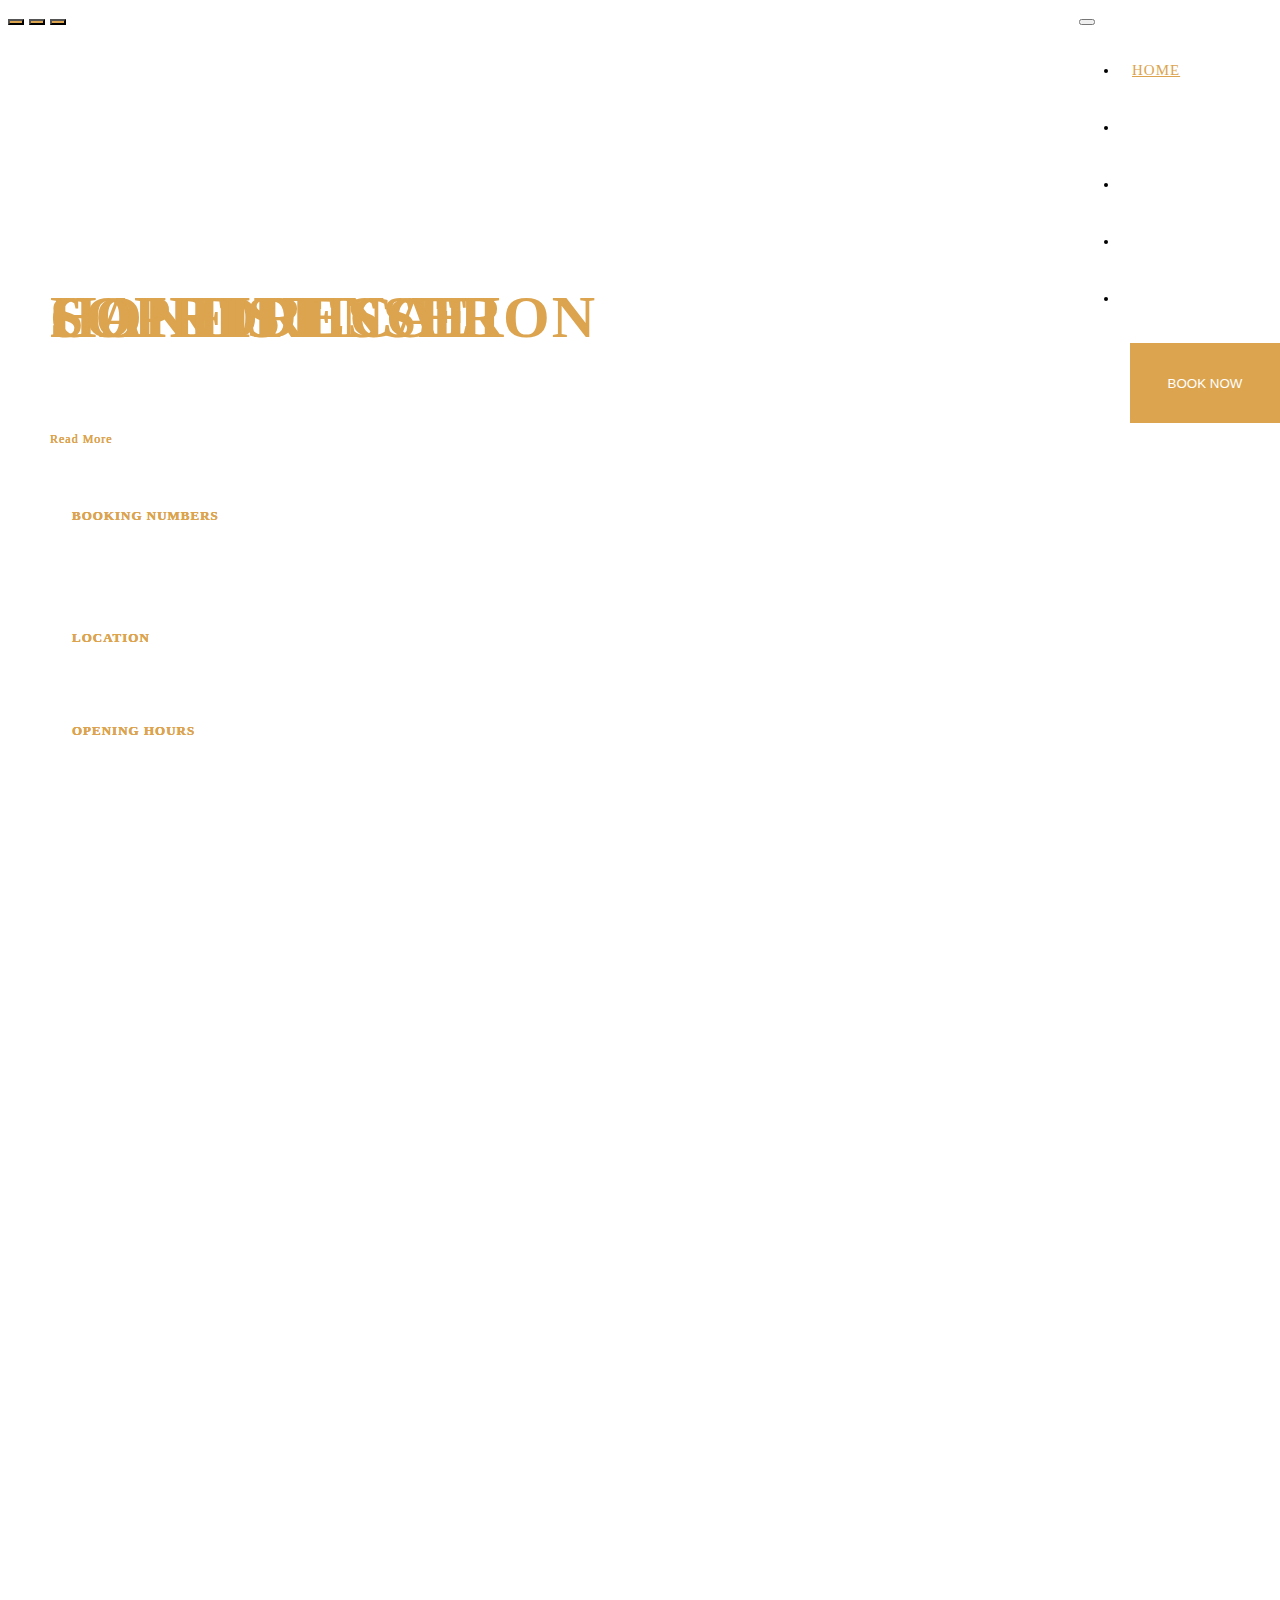
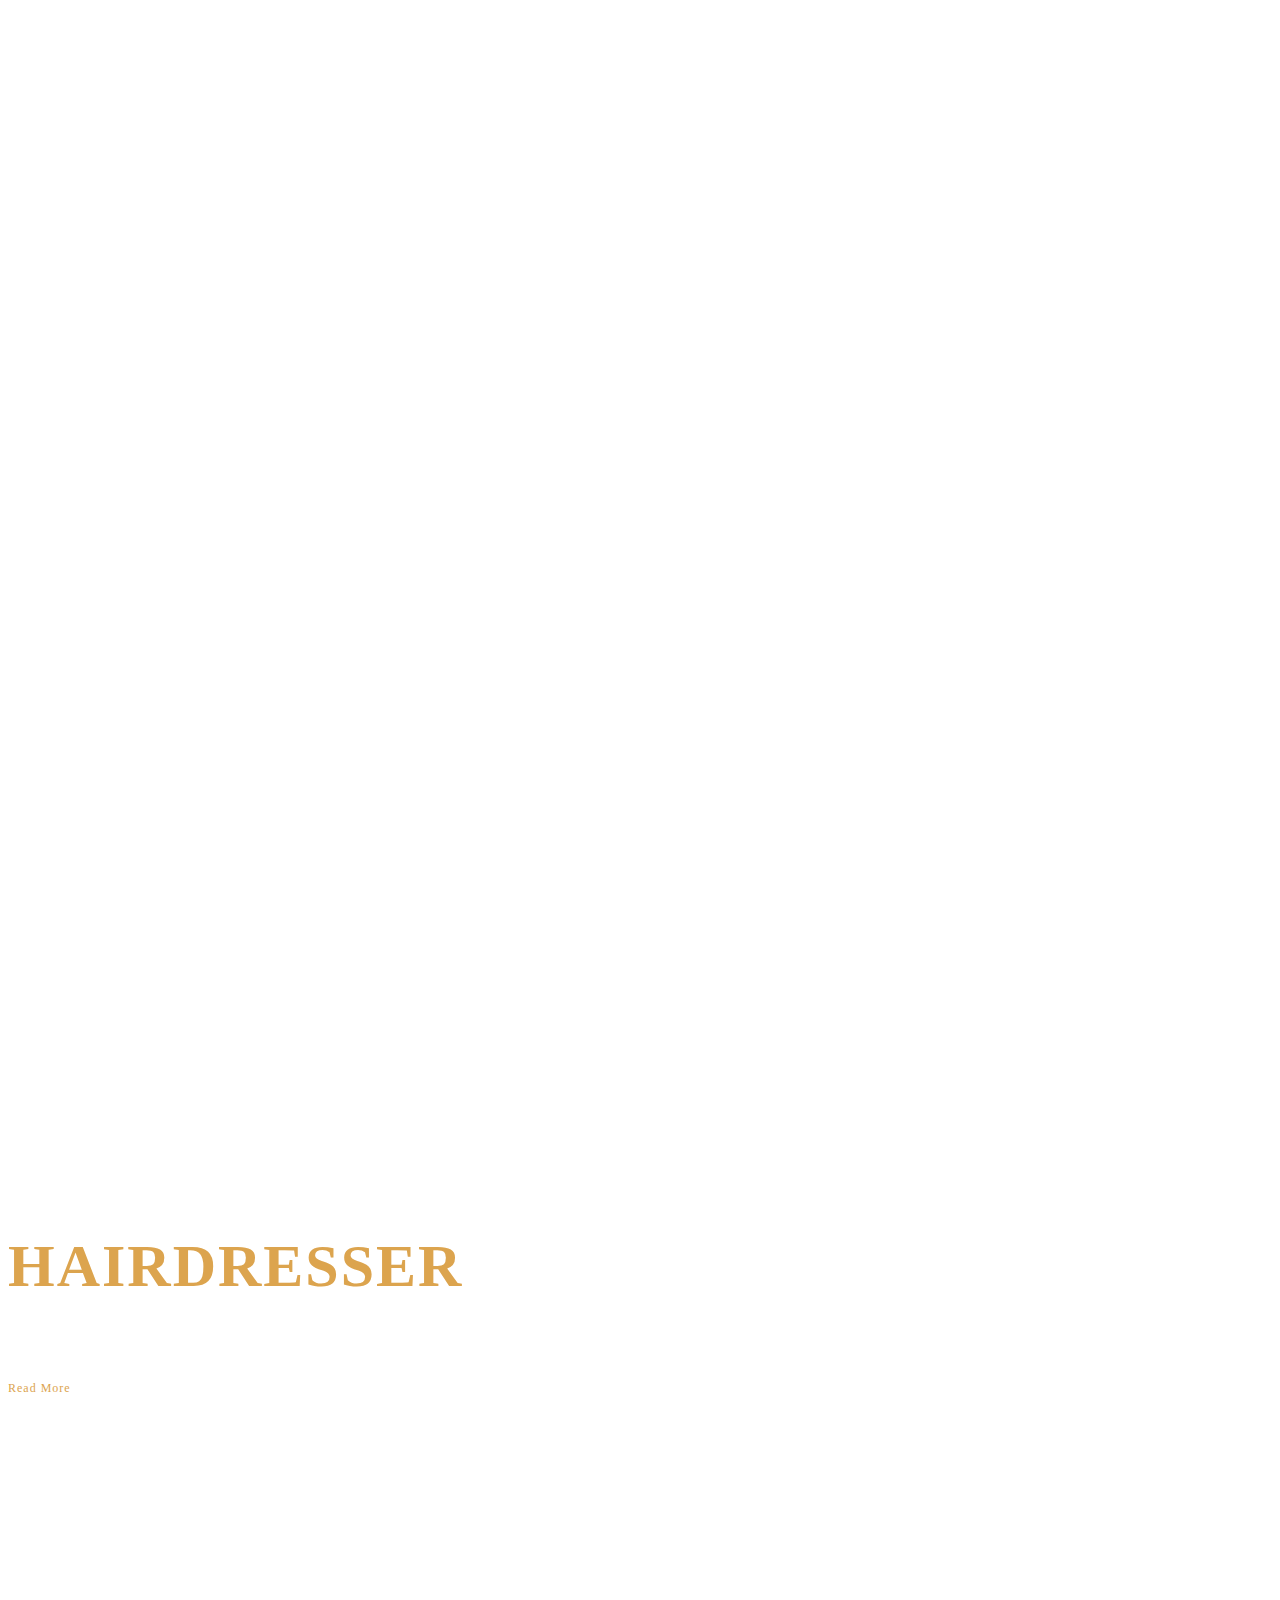
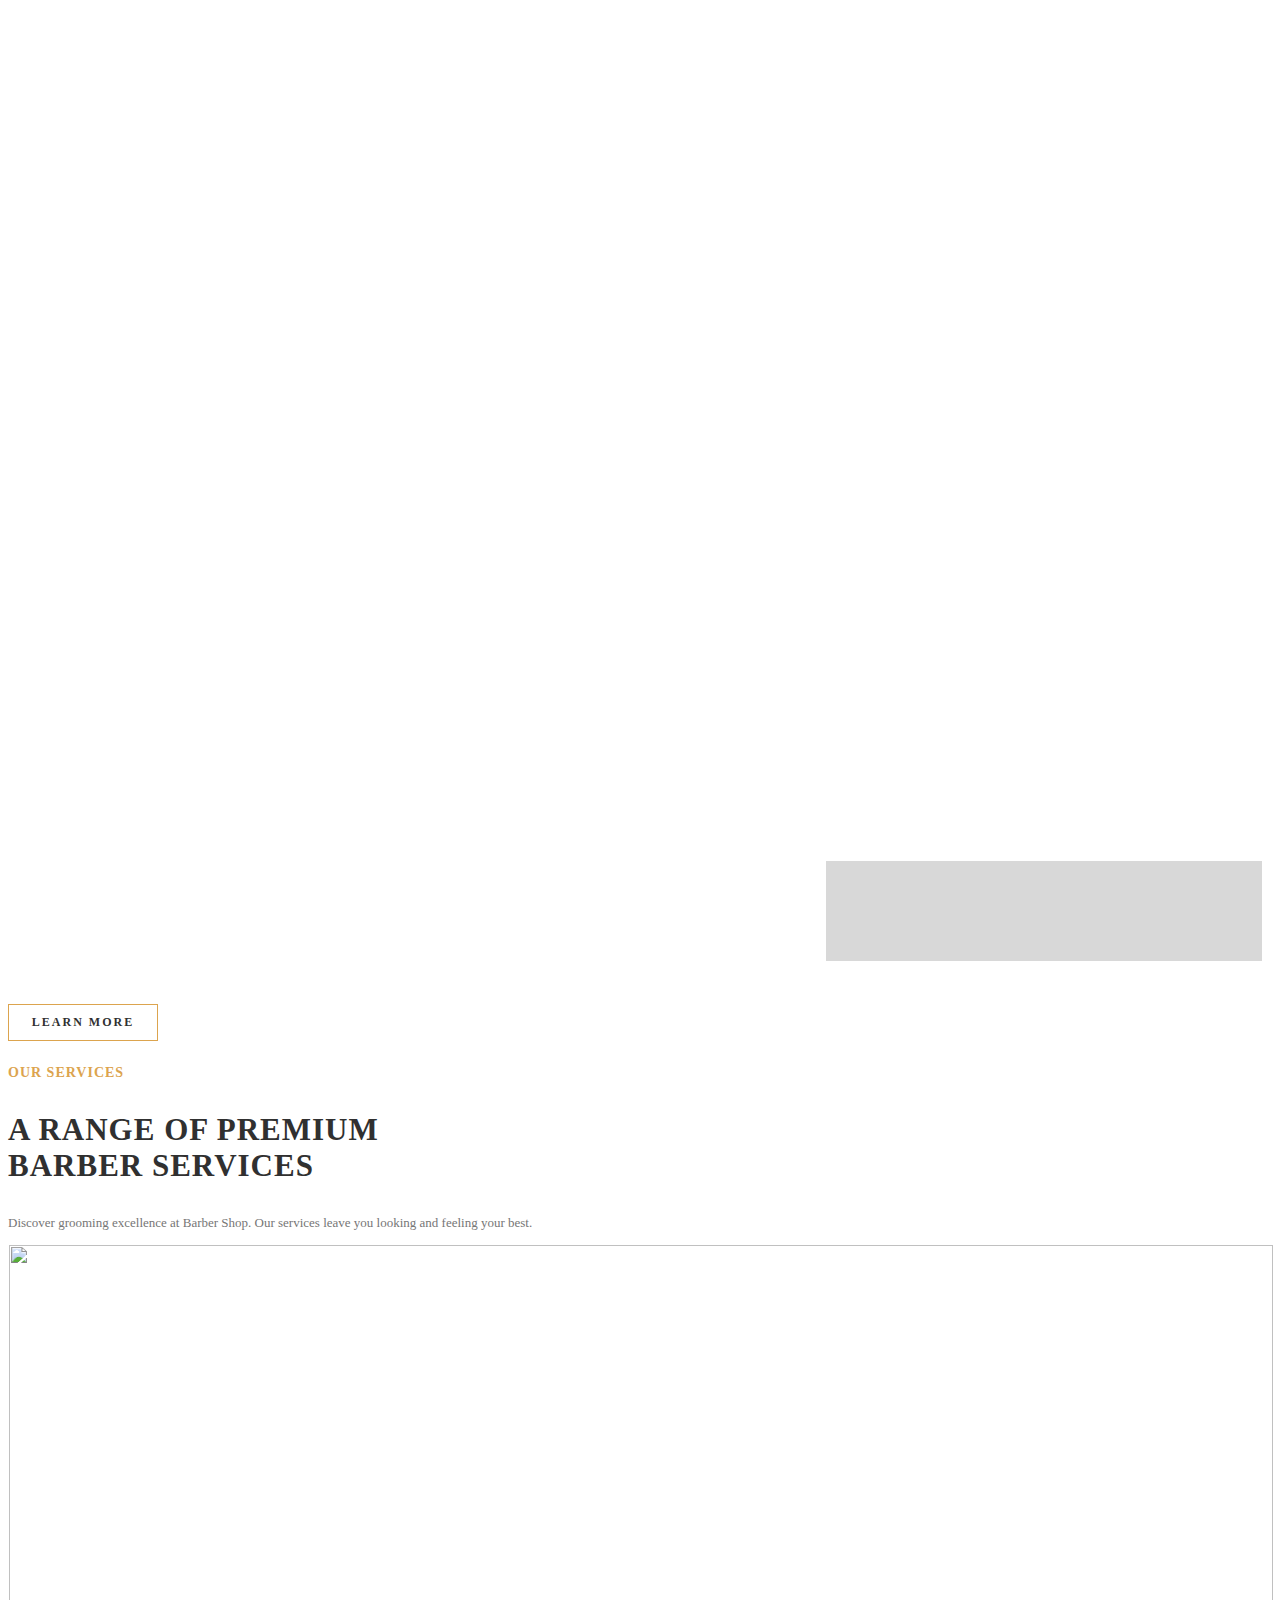
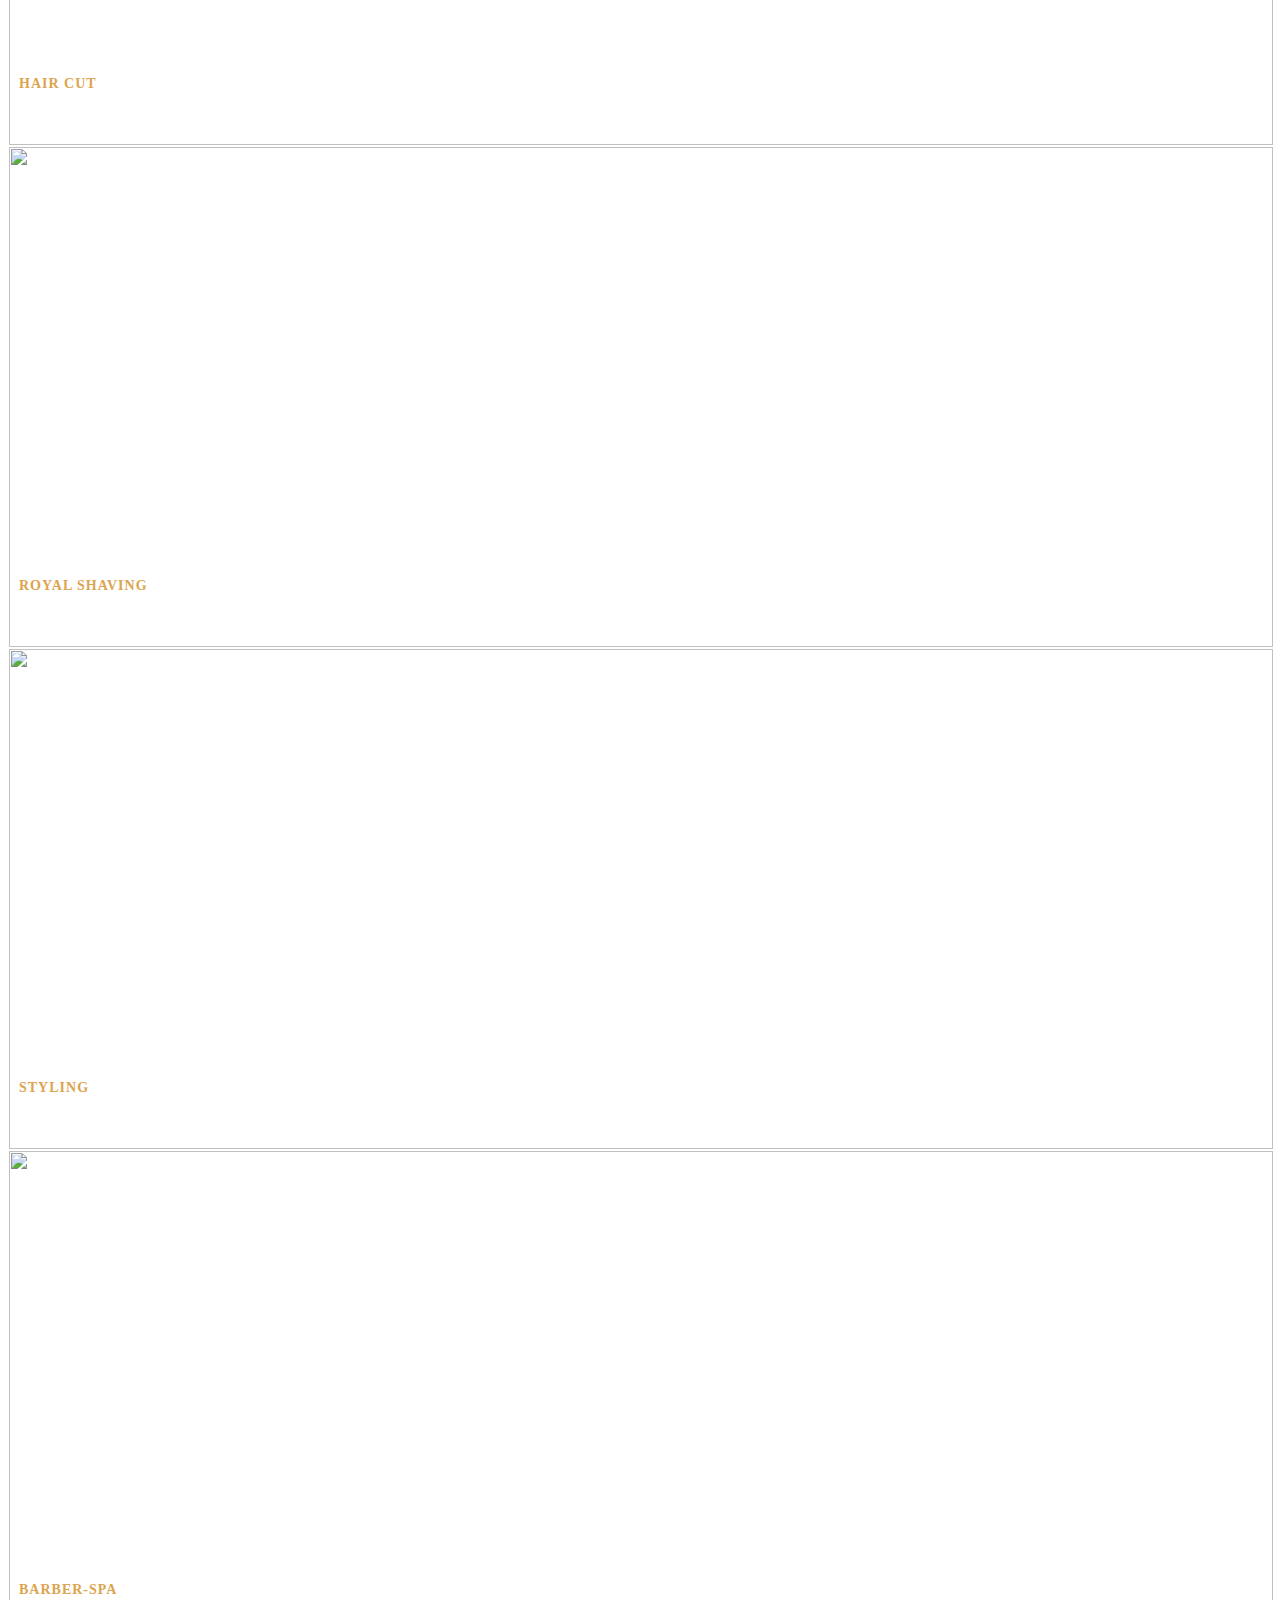
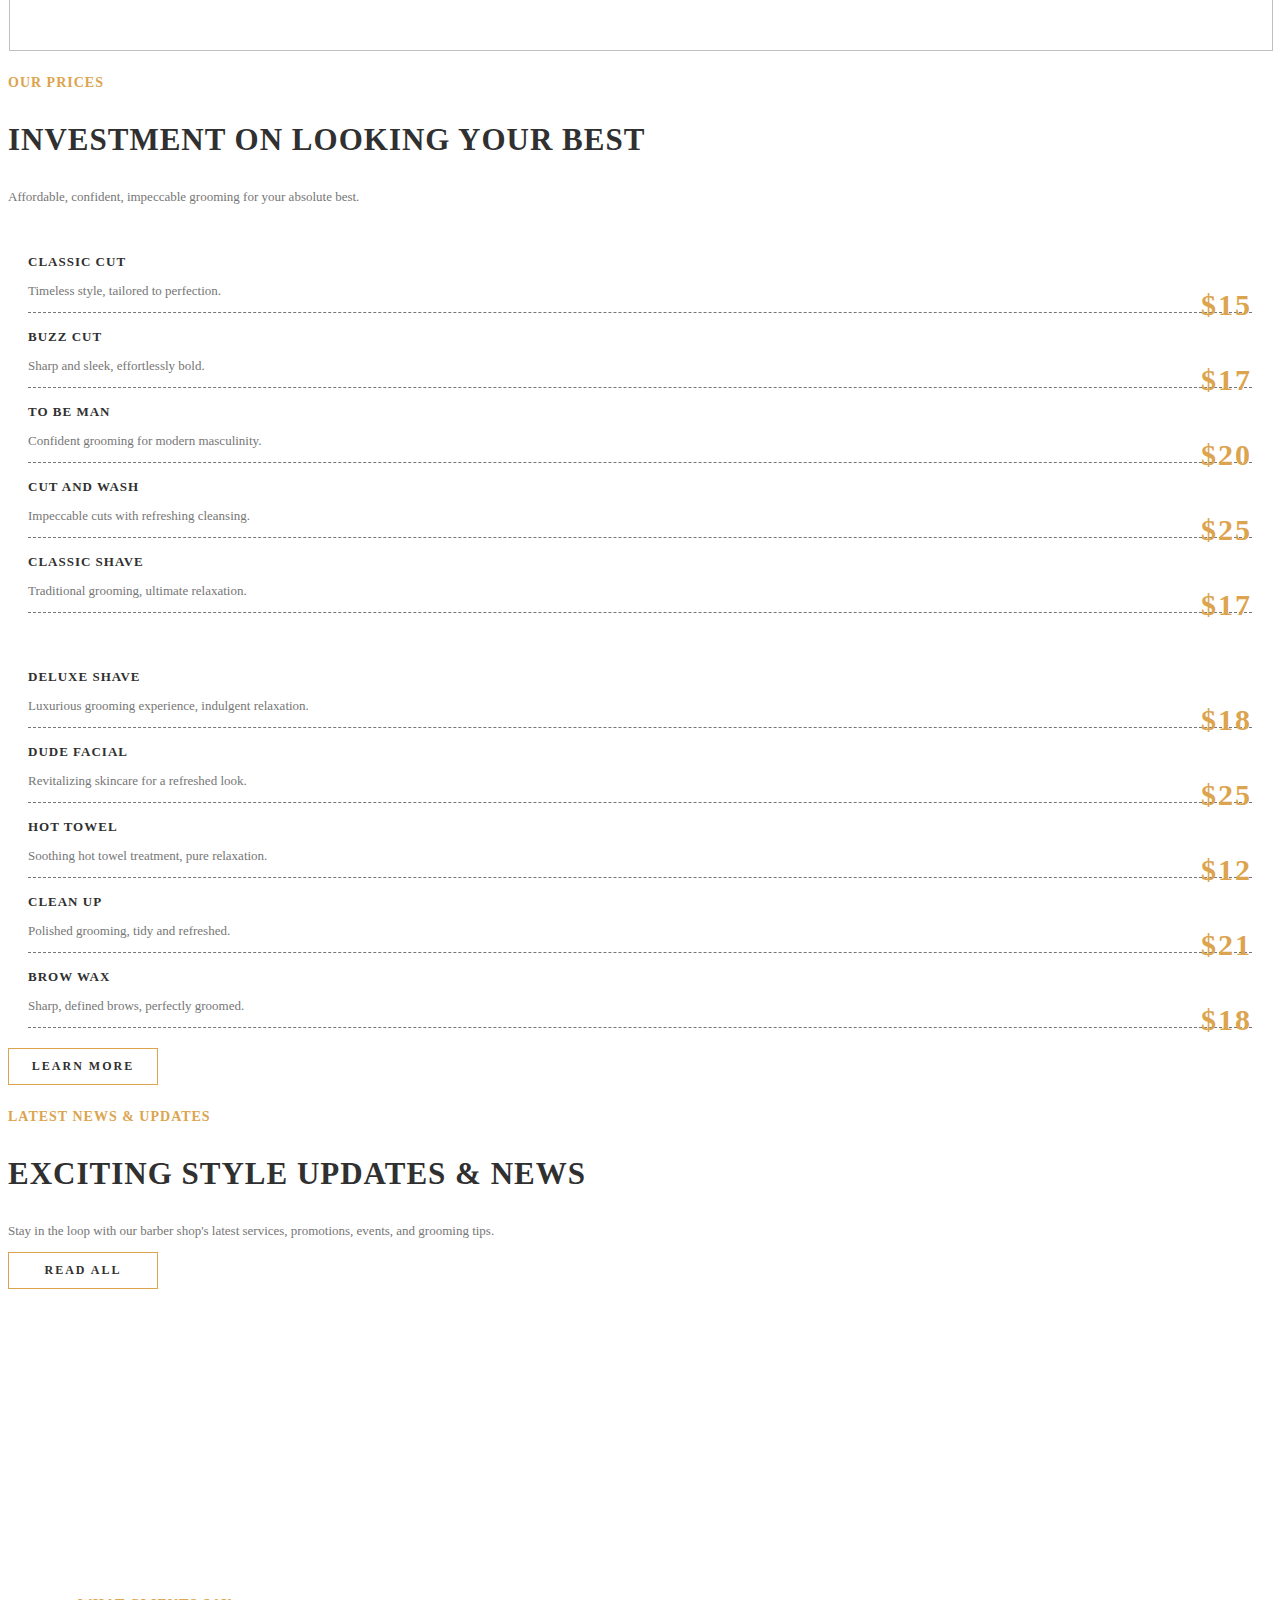
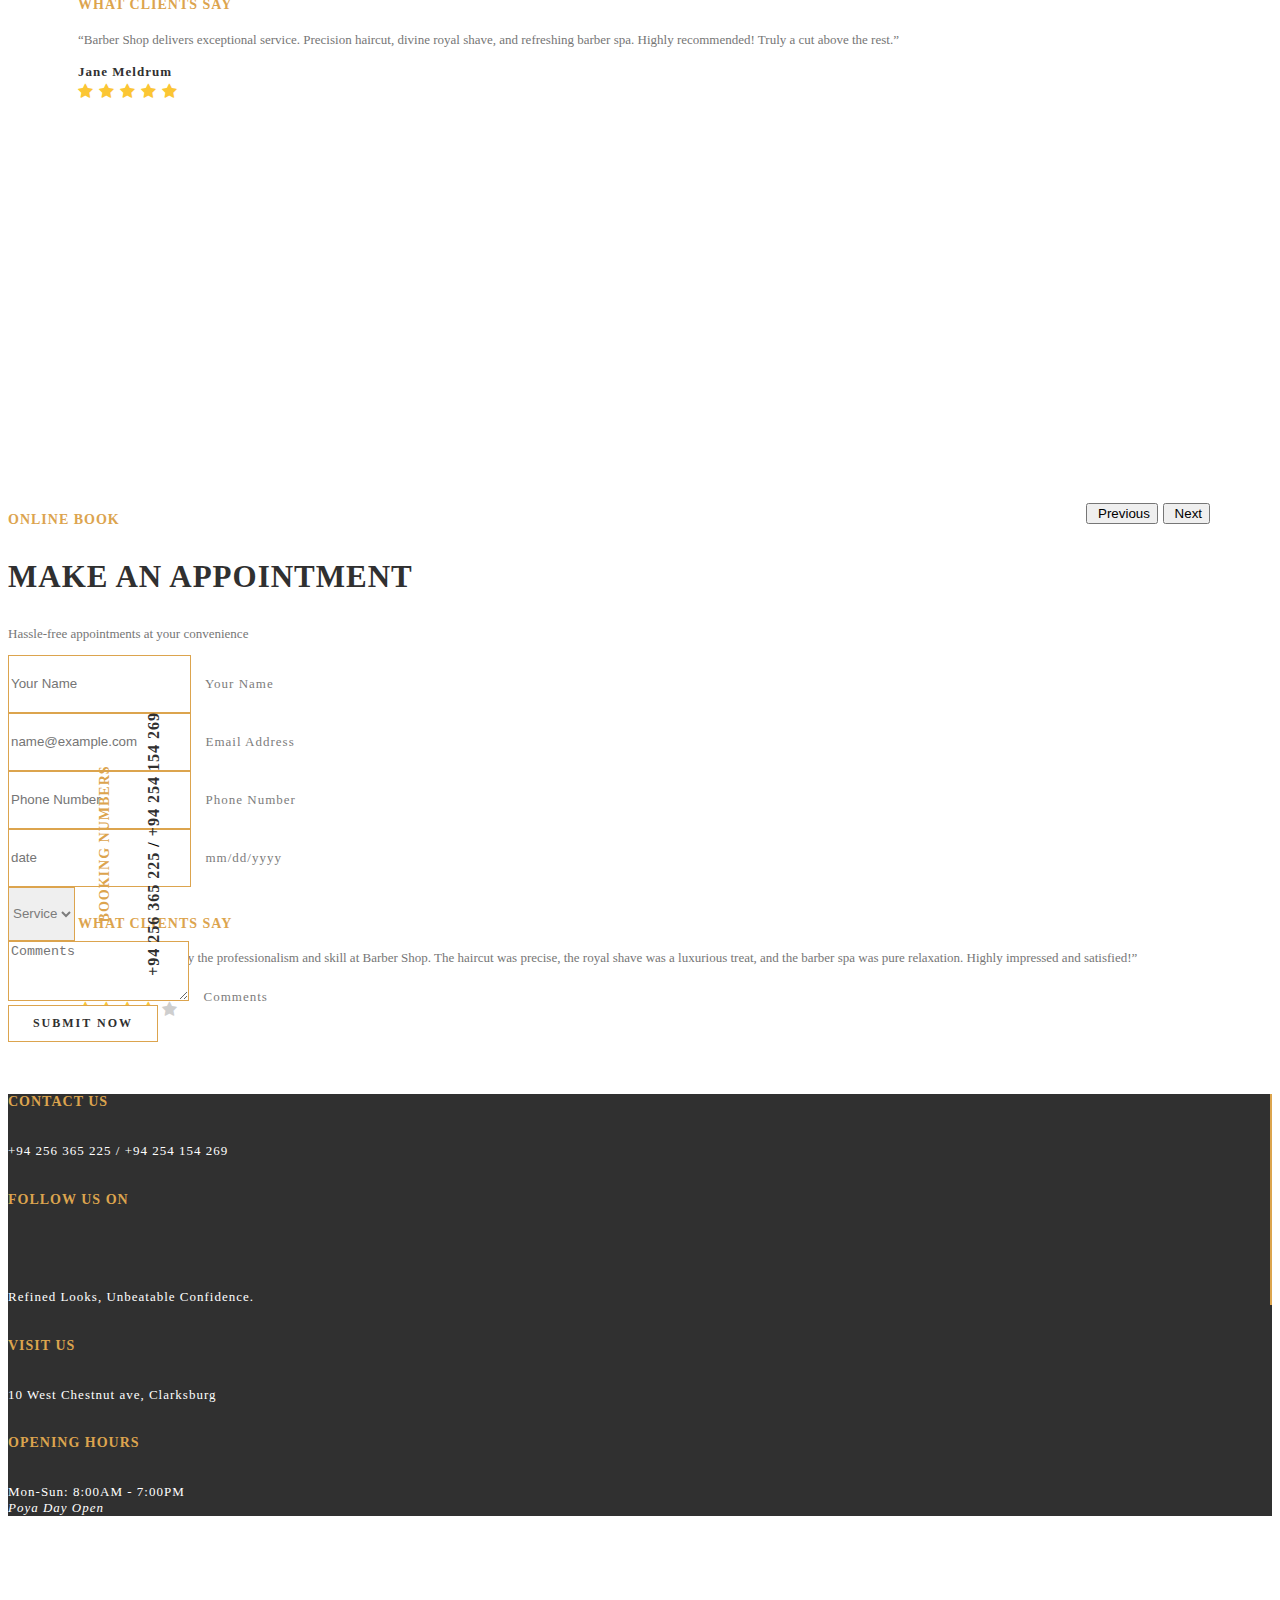
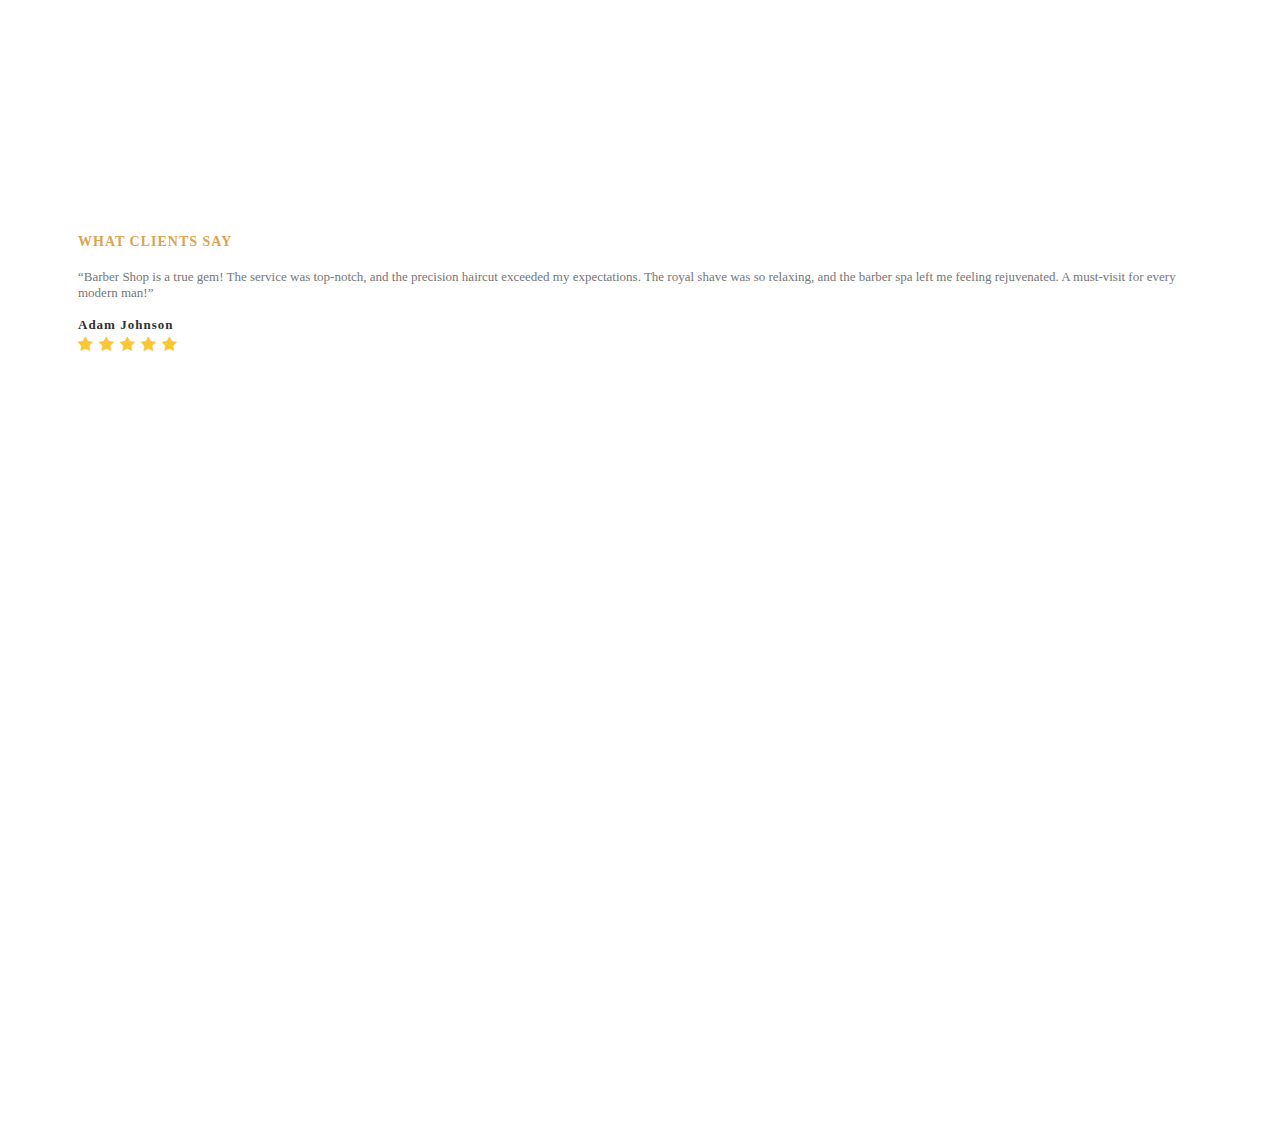
==== commit 4b6596bf: "about section aos add" ====
--- a/index.html
+++ b/index.html
@@ -65,27 +65,14 @@
     <!--scroll bar style-->
 
     <title>Barber Shop</title>
-
-    <!-- Google Tag Manager -->
-    <script>(function(w,d,s,l,i){w[l]=w[l]||[];w[l].push({'gtm.start':
-    new Date().getTime(),event:'gtm.js'});var f=d.getElementsByTagName(s)[0],
-    j=d.createElement(s),dl=l!='dataLayer'?'&l='+l:'';j.async=true;j.src=
-   'https://www.googletagmanager.com/gtm.js?id='+i+dl;f.parentNode.insertBefore(j,f);
-     })(window,document,'script','dataLayer','GTM-PMX55GGX');</script>
-    <!-- End Google Tag Manager -->
   
-  </head>
+    </head>
 
     <!-- ================================================== -->
 
-  <body>
-
-    <!-- Google Tag Manager (noscript) -->
-    <noscript><iframe src="https://www.googletagmanager.com/ns.html?id=GTM-PMX55GGX"
-     height="0" width="0" style="display:none;visibility:hidden"></iframe></noscript>
-    <!-- End Google Tag Manager (noscript) -->
-
-    <!-- nav bar -->
+    <body>
+      
+      <!-- nav bar -->
 
     <a class="navbar-brand" href="#">
       <img src="img/nav_logo.svg" alt="">
@@ -330,17 +317,17 @@
         <div class="col-xxl-5 col-xl-5 col-lg-5 col-md-5 col-sm-5 col-5 about_img">
         </div>
         <div class="col-xxl-7 col-xl-7 col-lg-7 col-md-7 col-sm-12 col-12 about_top">
-          <h5 class="small_heading">
+          <h5 class="small_heading" data-aos="fade-up-right" data-aos-duration="1000">
             About Us
           </h5>
-          <h3 class="sub_heading pb-3 about_heading">
+          <h3 class="sub_heading pb-3 about_heading" data-aos="fade-up-left" data-aos-duration="1000">
             SATISFYING ALL YOUR SHEAR DESIRES
           </h3>
-          <p class="about_top_tx">
+          <p class="about_top_tx" data-aos="fade-up-right" data-aos-duration="1000">
             Welcome to Barber Shop, your ultimate destination for style and sophistication. With over two decades of experience, our skilled barbers and stylists have been dedicated to crafting exceptional looks for the modern man. As a pillar of the community, we take great pride in our rich history of delivering top-notch haircuts and grooming services, earning the trust of countless clients who walk in as customers and leave as family.
             <br>
             <br>
-            <span class="about_top_tx_mbl">
+            <span class="about_top_tx_mbl" data-aos="fade-up-right" data-aos-duration="1000">
               At Barber Shop, grooming is an art form that extends beyond aesthetics. Our mission is to elevate your confidence through precise haircuts, beard grooming, and revitalizing facials. Step into our inviting space, where tradition meets innovation, and let us redefine the art of grooming with impeccable style and exceptional service. Join us on this journey of self-expression, leaving you refreshed, rejuvenated, and ready to conquer the world.
             
               <br>
@@ -364,9 +351,9 @@
           <img src="img/logo2.svg" alt="" class="about_logo">
         </div>
         <div class="col-xxl-5 col-xl-5 col-lg-5 col-md-5 col-sm-5">
-          <p class="about_bottom_tx">
+          <p class="about_bottom_tx" data-aos="fade-up-left" data-aos-duration="1000">
             At Barber Shop, we believe grooming is an art form that goes beyond appearance. Our mission is to elevate your confidence through precise haircuts, beard grooming, and revitalizing facials. With a passion for attention to detail, we ensure each visit is a personalized experience, tailored to your unique preferences and style goals.
-            <br><br>Step into our inviting space where tradition meets innovation. Our team of experts takes the time to understand your individual needs, making every appointment an opportunity to create a look that truly represents you. Join us as we redefine the art of grooming, one impeccable style at a time, leaving you refreshed and ready to conquer the world.
+            <br><br data-aos="fade-up-right" data-aos-duration="1000">Step into our inviting space where tradition meets innovation. Our team of experts takes the time to understand your individual needs, making every appointment an opportunity to create a look that truly represents you. Join us as we redefine the art of grooming, one impeccable style at a time, leaving you refreshed and ready to conquer the world.
           </p>
           <a href="about_us.html">
             <button type="button" class="system_bt about_learn_bt ms-2"> 
@@ -1030,7 +1017,10 @@
 
 <script src="https://unpkg.com/aos@next/dist/aos.js"></script>
 <script>
-  AOS.init();
+  AOS.init({
+				easing: 'ease-out-back',
+				duration: 1000
+			});
 </script>
 
 <script>
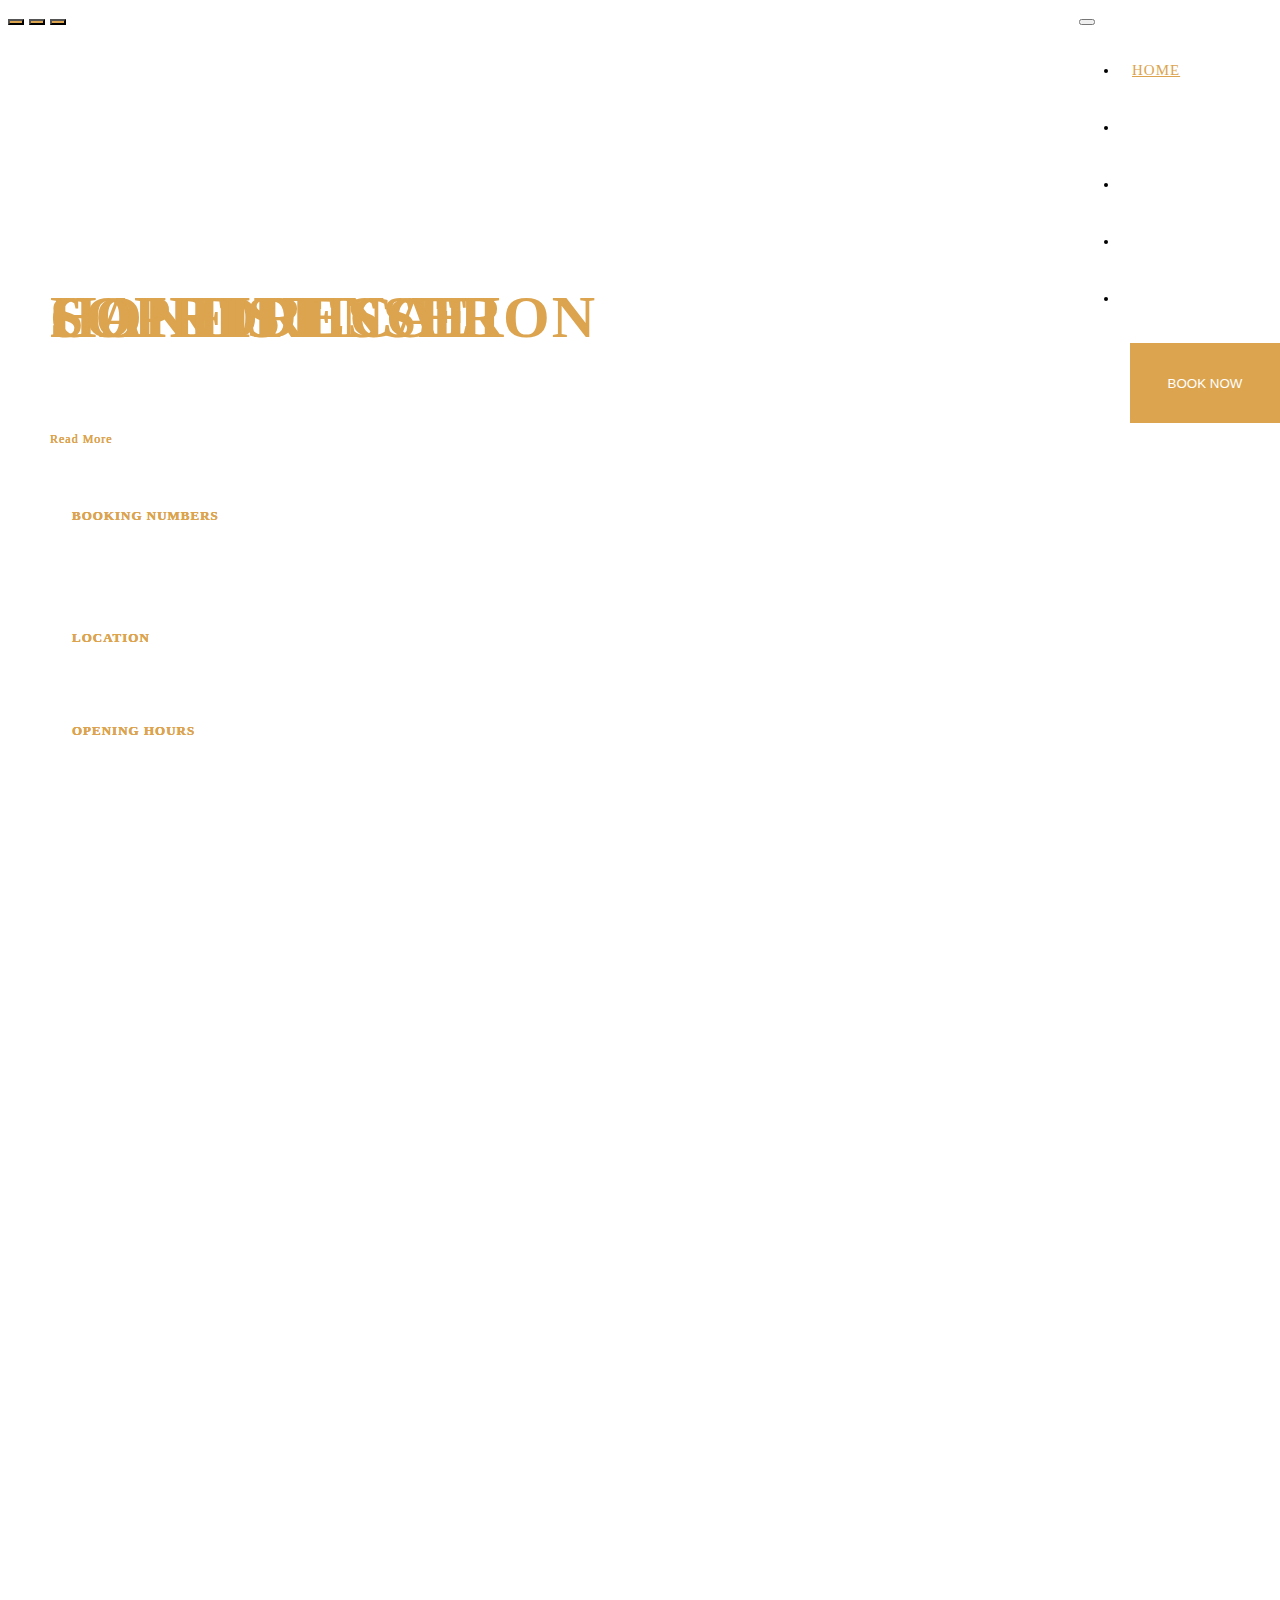
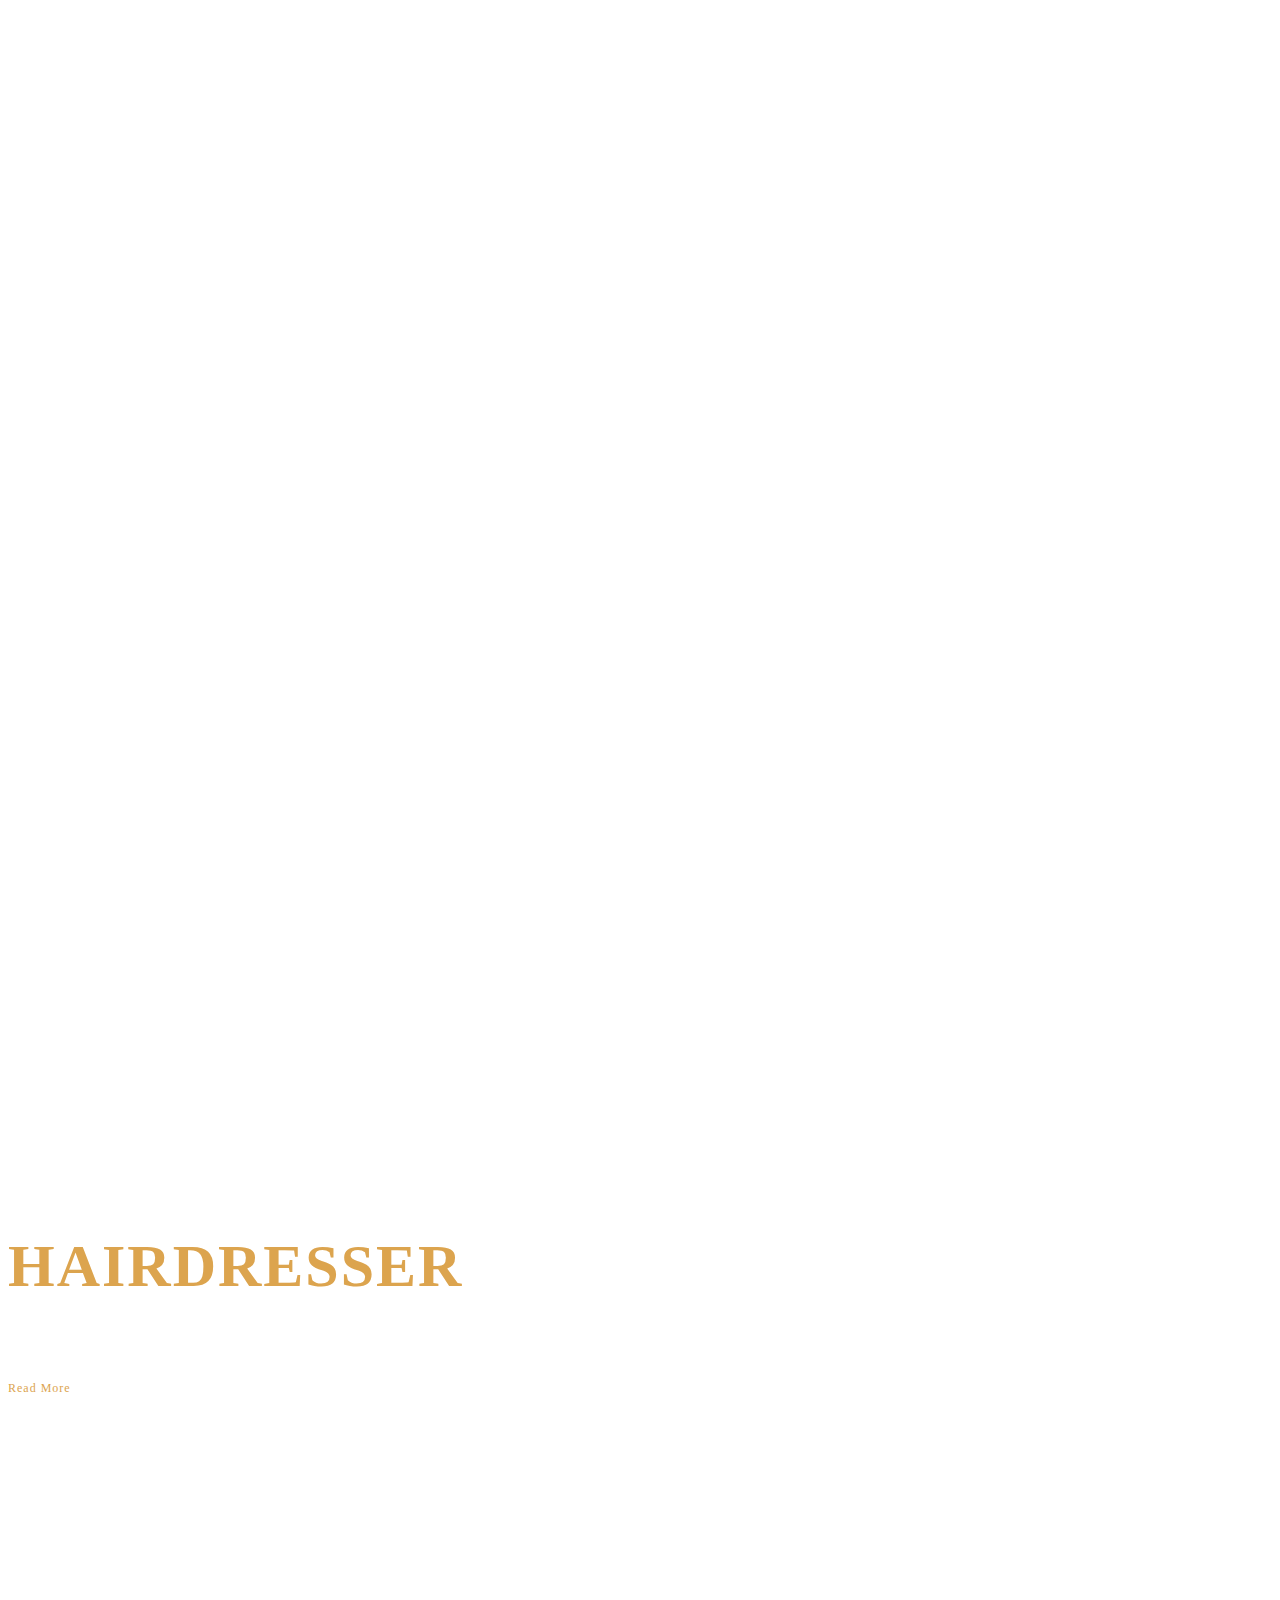
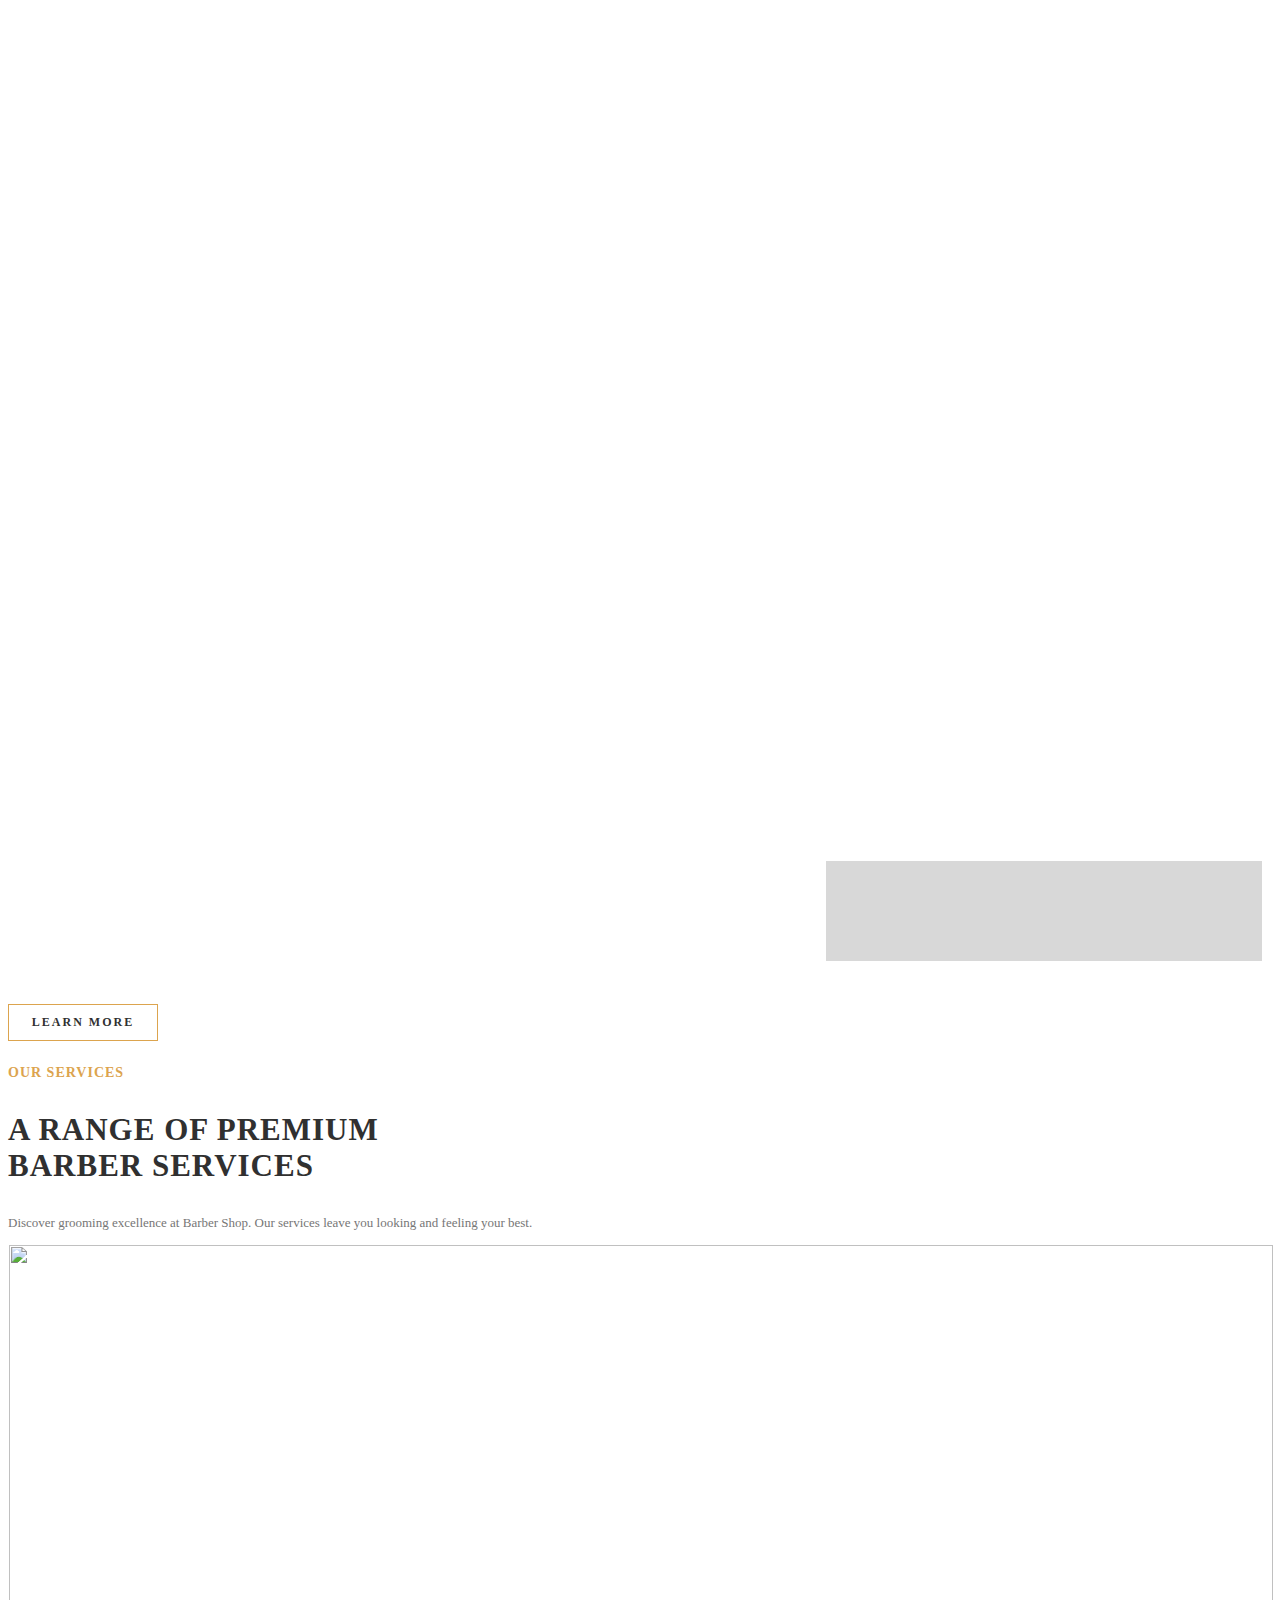
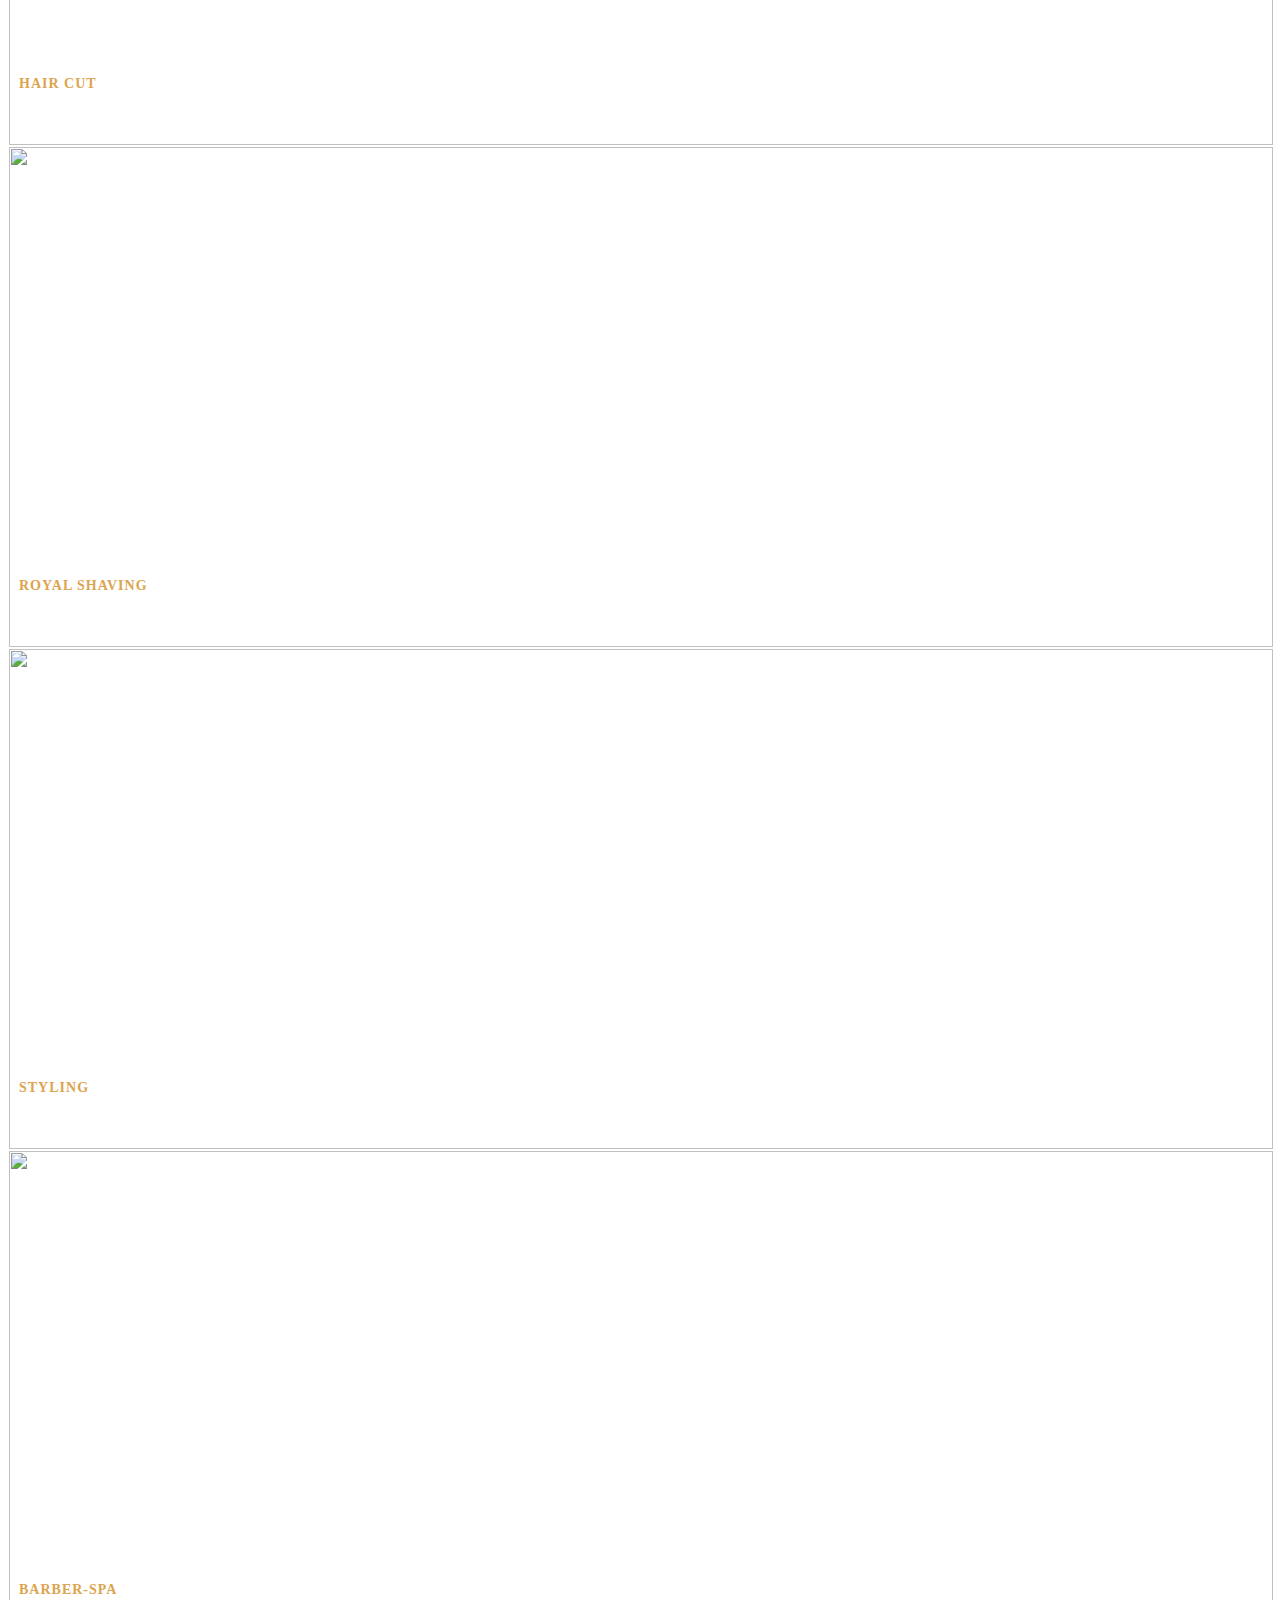
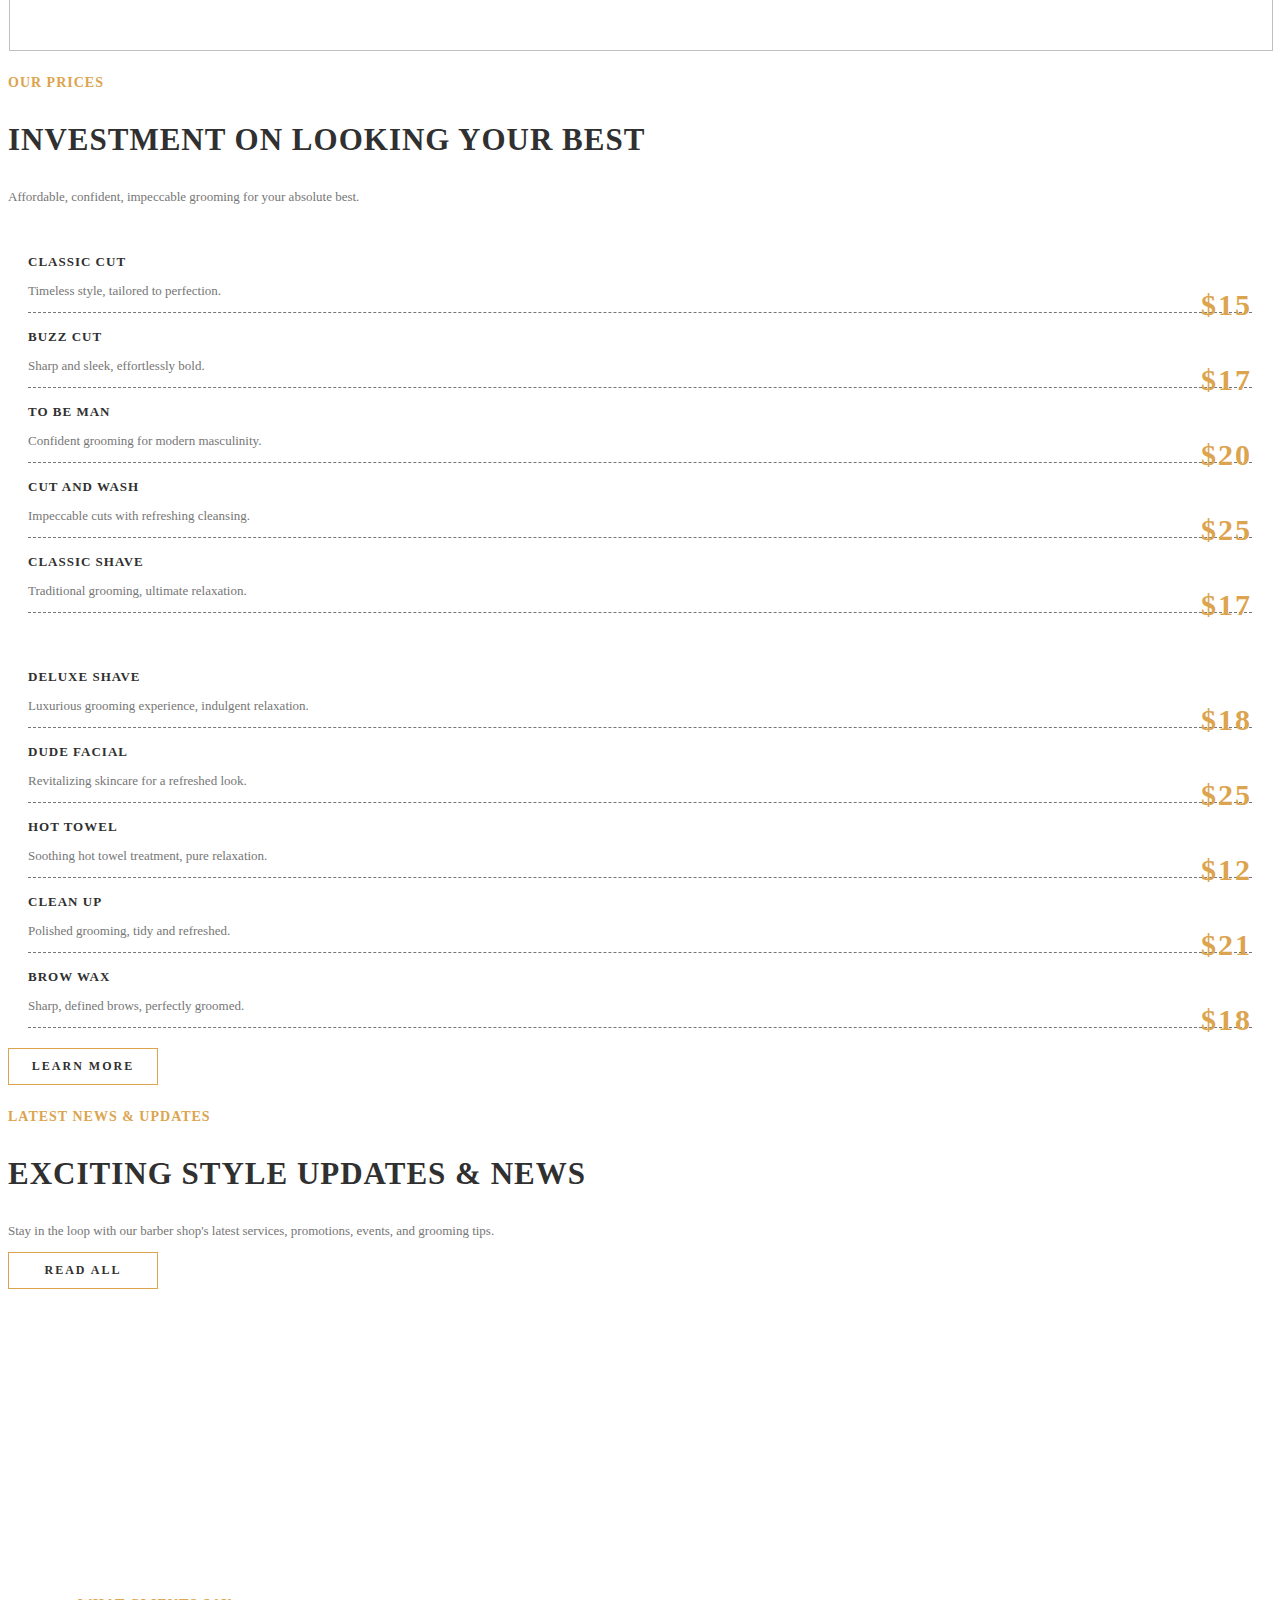
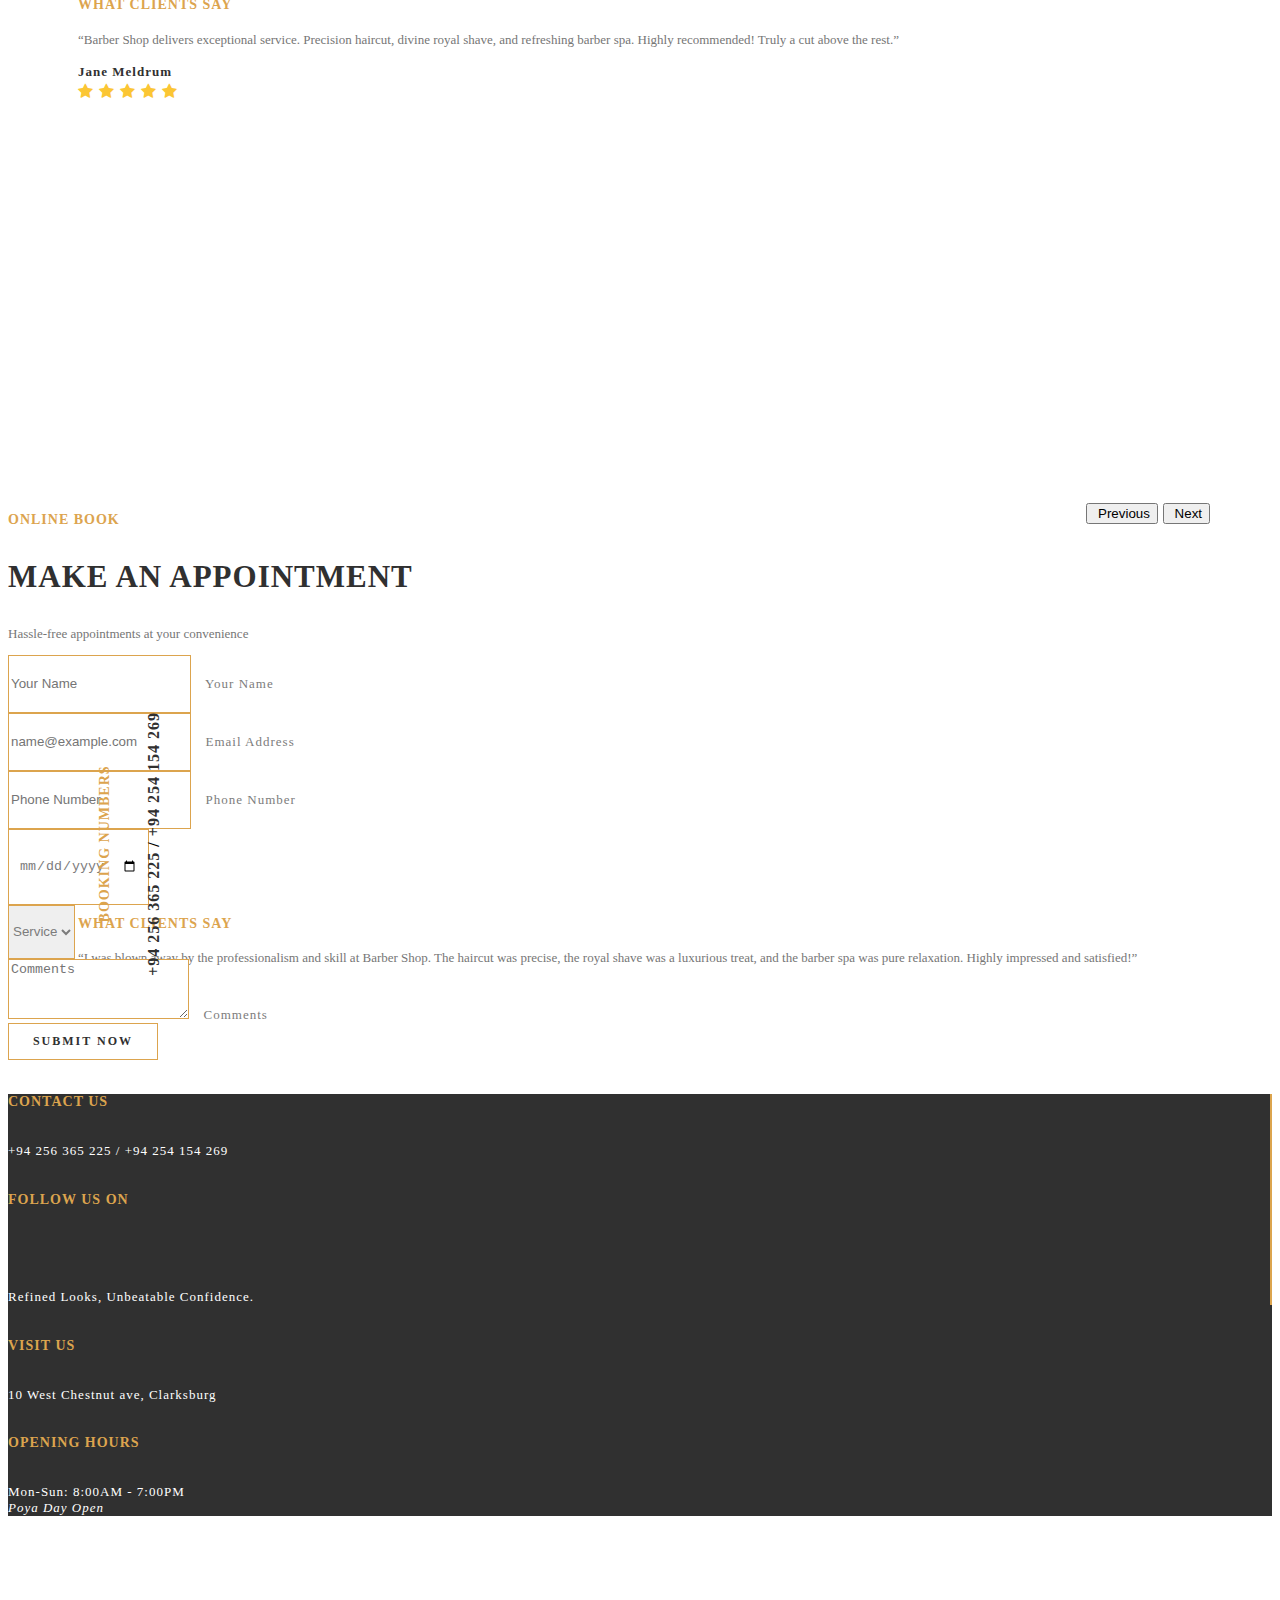
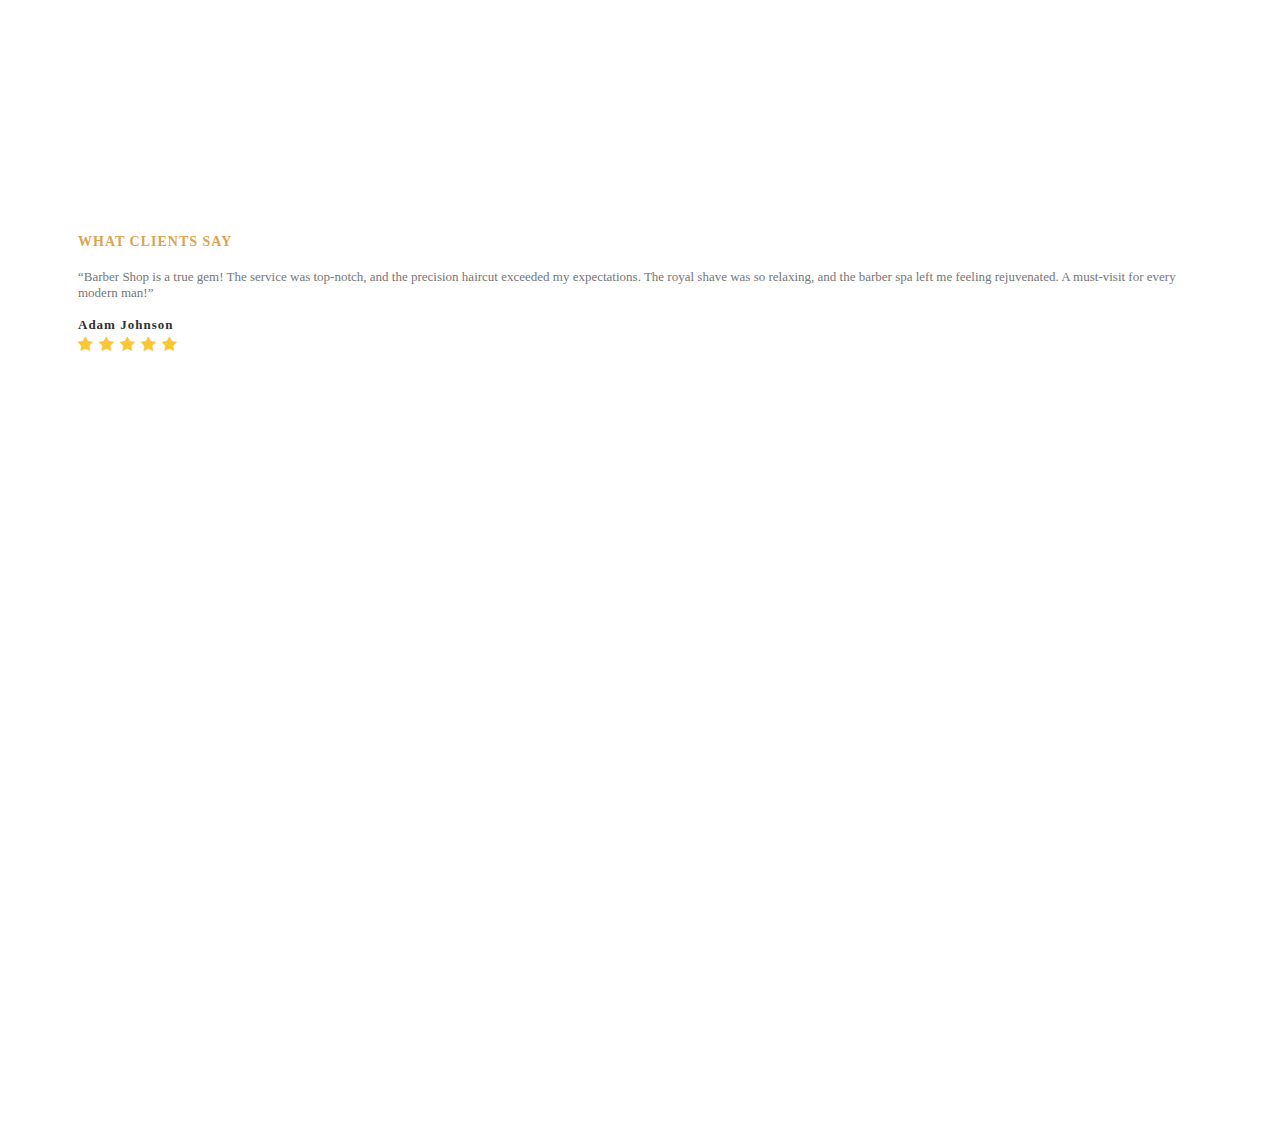
==== commit c1b37571: "add php" ====
--- a/index.html
+++ b/index.html
@@ -869,59 +869,85 @@
                 </H5>
               </div>
             </div>
-            <div class="col-xxl-8 col-xl-8 col-lg-8 col-md-8 col-sm-11">
-              <div class="row mt-4">
-                <div class="col-xxl-6 col-xl-6 col-lg-6 col-md-6 col-sm-12">
-                  <div class="form-floating mb-3">
-                    <input type="email" class="form-control" id="floatingInput" placeholder="Your Name">
-                    <label for="floatingInput"> <img src="img/name.svg" alt="" class="form_icn"> Your Name </label>
+            
+              <div class="col-xxl-8 col-xl-8 col-lg-8 col-md-8 col-sm-11">
+              
+              <!-- =========form============= -->
+
+                <form action="send.php">
+
+                  <div class="row mt-4">
+                    <div class="col-xxl-6 col-xl-6 col-lg-6 col-md-6 col-sm-12">
+                      <div class="form-floating mb-3">
+                        <input type="name" class="form-control" id="floatingInput" placeholder="Your Name" name="name">
+                        <label for="floatingInput"> <img src="img/name.svg" alt="" class="form_icn"> Your Name </label>
+                      </div>
+                    </div>
+    
+              <!-- ========================= -->
+    
+                    <div class="col-xxl-6 col-xl-6 col-lg-6 col-md-6 col-sm-12">
+                      <div class="form-floating mb-3">
+                        <input type="email" class="form-control" id="floatingInput" placeholder="name@example.com" name="email">
+                        <label for="floatingInput"> <img src="img/email.svg" alt="" class="form_icn"> Email Address</label>
+                      </div>
+                    </div>
                   </div>
-                </div>
-                <div class="col-xxl-6 col-xl-6 col-lg-6 col-md-6 col-sm-12">
-                  <div class="form-floating mb-3">
-                    <input type="email" class="form-control" id="floatingInput" placeholder="name@example.com">
-                    <label for="floatingInput"> <img src="img/email.svg" alt="" class="form_icn"> Email Address</label>
+    
+                  <div class="row">
+                  
+                  <!-- ====================== -->
+                    <div class="col-xxl-6 col-xl-6 col-lg-6 col-md-6 col-sm-12">
+                      <div class="form-floating mb-3">
+                        <input type="phone-number" class="form-control" id="floatingInput" placeholder="Phone Number" name="number">
+                        <label for="floatingInput"> <img src="img/phone.svg" alt="" class="form_icn"> Phone Number </label>
+                      </div>
+                    </div>
+    
+                  <!-- ========================= -->
+    
+                    <div class="col-xxl-6 col-xl-6 col-lg-6 col-md-6 col-sm-12">
+                      <div class="form-floating mb-3">
+                        <input type="date" class="form-control date" id="floatingInput" placeholder="date" name="date">
+                        <label for="floatingInput"></label>
+                      </div>
+                    </div>
                   </div>
-                </div>
-              </div>
-              <div class="row">
-                <div class="col-xxl-6 col-xl-6 col-lg-6 col-md-6 col-sm-12">
-                  <div class="form-floating mb-3">
-                    <input type="email" class="form-control" id="floatingInput" placeholder="Phone Number">
-                    <label for="floatingInput"> <img src="img/phone.svg" alt="" class="form_icn"> Phone Number </label>
+    
+                  <div class="row">
+                  
+                  <!-- ====================== -->
+                
+                    <div class="form-floating">
+                      <select class="form-select" id="floatingSelect" aria-label="Floating label select example" name="service">
+                        <option selected>Service</option>
+                        <option value="1">One</option>
+                        <option value="2">Two</option>
+                        <option value="3">Three</option>
+                      </select>
+                      <label for="floatingSelect"></label>
+                    </div>
                   </div>
-                </div>
-                <div class="col-xxl-6 col-xl-6 col-lg-6 col-md-6 col-sm-12">
-                  <div class="form-floating mb-3">
-                    <input type="email" class="form-control" id="floatingInput" placeholder="date">
-                    <label for="floatingInput"> <img src="img/date.svg" alt="" class="form_icn"> mm/dd/yyyy</label>
+    
+                  <!-- ====================== -->
+    
+                  <div class="form-floating mt-3">
+                    <textarea class="form-control" placeholder="Comments" id="floatingTextarea" name="comments"></textarea>
+                    <label for="floatingTextarea"> <img src="img/message.svg" alt="" class="form_icn"> Comments</label>
                   </div>
-                </div>
-              </div>
-              <div class="row">
-                <div class="form-floating">
-                  <select class="form-select" id="floatingSelect" aria-label="Floating label select example">
-                    <option selected>Service</option>
-                    <option value="1">One</option>
-                    <option value="2">Two</option>
-                    <option value="3">Three</option>
-                  </select>
-                  <label for="floatingSelect"></label>
-                </div>
-              </div>
-              <div class="form-floating mt-3">
-                <textarea class="form-control" placeholder="Comments" id="floatingTextarea"></textarea>
-                <label for="floatingTextarea"> <img src="img/message.svg" alt="" class="form_icn"> Comments</label>
-              </div>
-            </div>
-        </div>
-        <div class="mt-4 text-center">
-          <a href="#">
-            <button type="button" class="system_bt"> 
-              SUBMIT NOW
-            </button>
-          </a>
-        </div>
+
+                  <div class="mt-4 text-center">
+                    <a href="#">
+                      <button type="button submit" class="system_bt"> 
+                        SUBMIT NOW
+                      </button>
+                    </a>
+                  </div>
+                
+                </form>
+              </div>
+              
+           </div>
       </div>
     </div>
    
--- a/css/salon.css
+++ b/css/salon.css
@@ -363,12 +363,10 @@
   padding: 20px;
 }
 
-/* store */
+/* news */
 
 .product{
-  text-align: center;
   width: 250px; 
-  border: 1px solid #DCA44E;
 }
 
 .product_img{
@@ -380,26 +378,6 @@
   font-weight: bold;
   letter-spacing: 2px;
   color: #303030;
-}
-
-.shop_bt{
-  font-size: 12px;
-  padding: 10px 20px;
-  letter-spacing: 2px;
-  font-family: lato;
-  width: 150px;
-  transition: 0.5s;
-  background-color: #DCA44E;
-  color: #ffffff;
-  border: 1px solid #DCA44E;
-  margin-bottom: 10px;
-}
-
-.shop_bt:hover{
-  border: 1px solid #303030;
-  background-color: #303030;
-  letter-spacing: normal;
-  color: white;
 }
 
 .owl-nav{
@@ -505,6 +483,15 @@
   box-shadow: 0 0 0 0.25rem rgba(220,164,78,.25);
 }
 
+.form-floating>.form-control:focus, .form-floating>.form-control:not(:placeholder-shown) {
+  padding-top: 1.625rem;
+  padding-bottom: 0.625rem;
+}
+
+.date{
+  color: #7C7C7C;
+  padding: 10px!important;
+}
 
 
 .booking_num{
@@ -585,7 +572,7 @@
   background-image: url(../img/about_us/team1.jpg);
   width: 100%;
   height: 300px;
-  background-position: center;
+  background-position: top;
   background-repeat: no-repeat;
   background-size: cover;
 }
@@ -594,7 +581,7 @@
   background-image: url(../img/about_us/team2.jpg);
   width: 100%;
   height: 300px;
-  background-position: center;
+  background-position: top;
   background-repeat: no-repeat;
   background-size: cover;
 }
@@ -603,7 +590,7 @@
   background-image: url(../img/about_us/team3.jpg);
   width: 100%;
   height: 300px;
-  background-position: center;
+  background-position: top;
   background-repeat: no-repeat;
   background-size: cover;
 }
@@ -612,7 +599,7 @@
   background-image: url(../img/about_us/team4.jpg);
   width: 100%;
   height: 300px;
-  background-position: center;
+  background-position: top;
   background-repeat: no-repeat;
   background-size: cover;
 }
@@ -791,3 +778,21 @@
   font-size: 21px;
 }
 
+.page-link{
+  border-radius: 0px !important;
+  border: 1px solid #DCA44E;
+  color: #212529;
+  font-family: lato;
+  font-size: 12px;
+  font-weight: bold;
+  letter-spacing: 2px;
+  margin: 10px;
+  transition: 0.5s;
+}
+
+.page-link:hover{
+  background-color: #DCA44E;
+  color: white;
+  border-color: #DCA44E;
+}
+
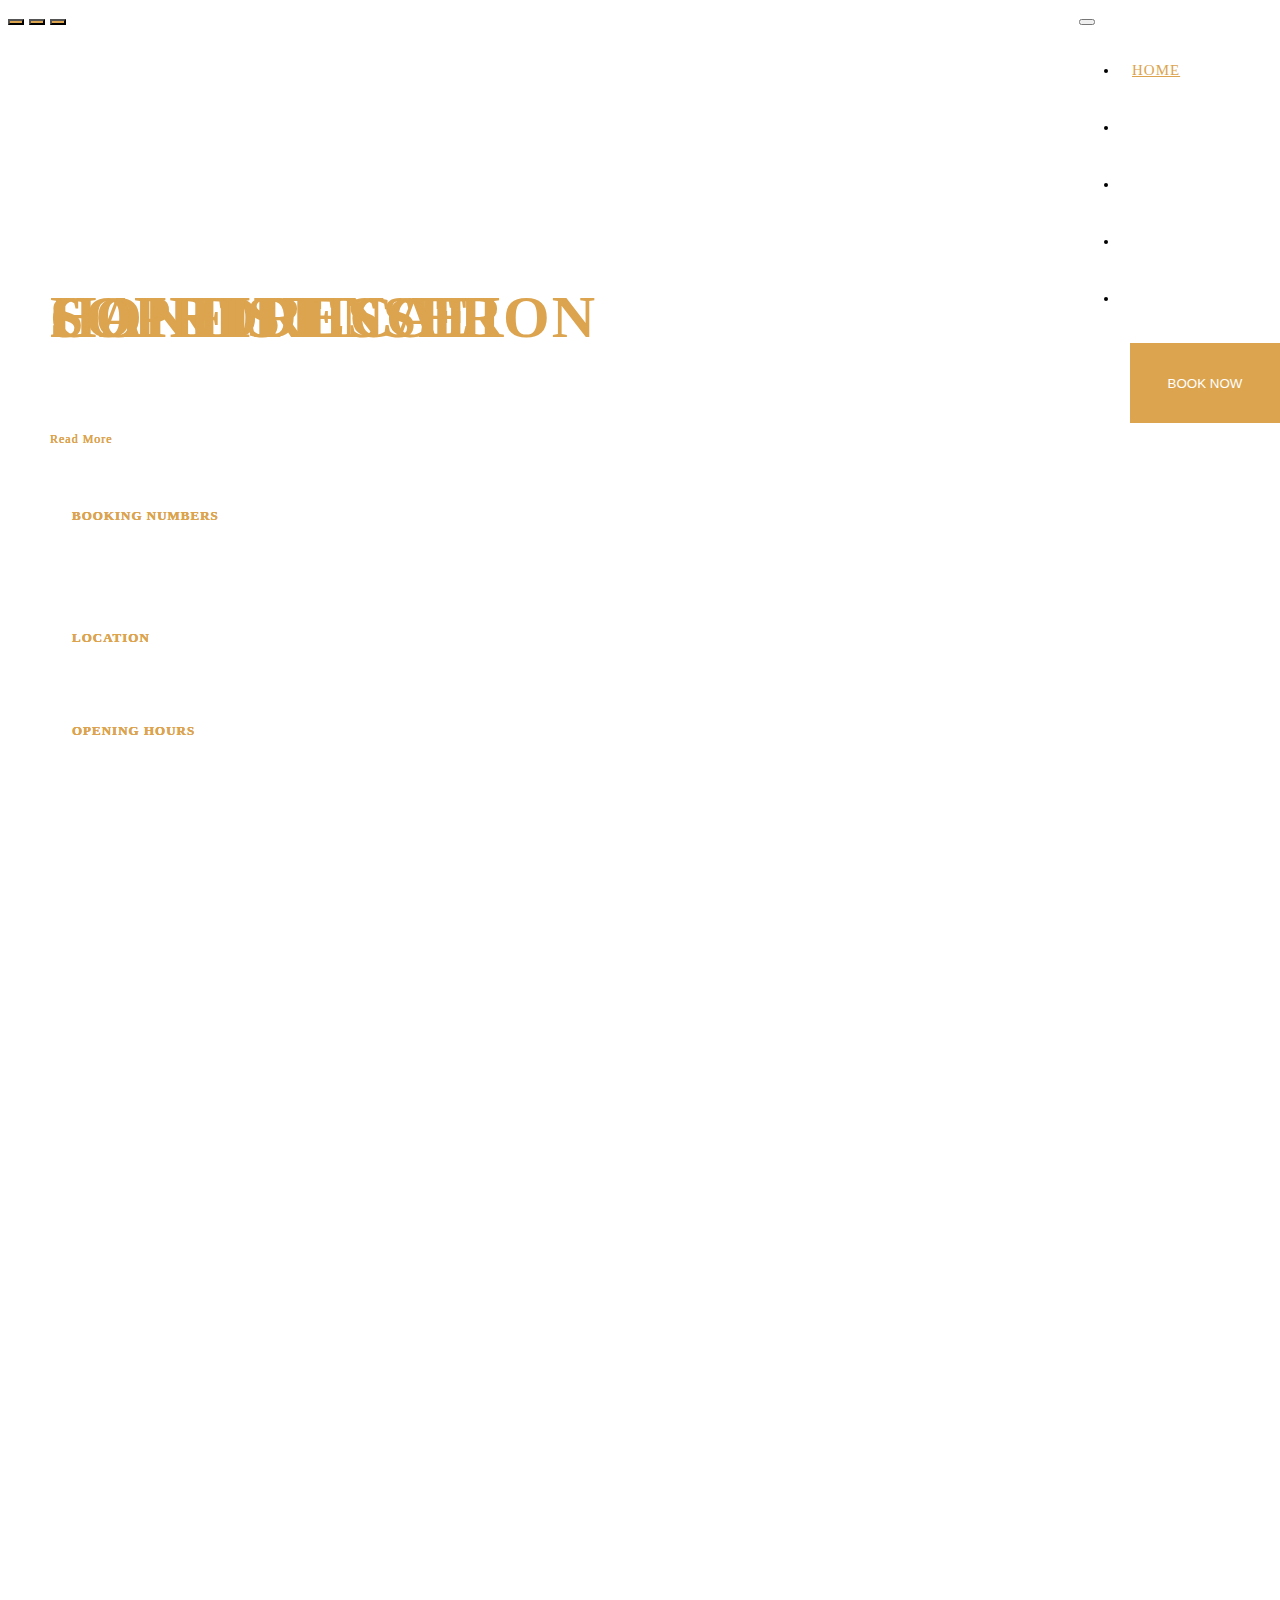
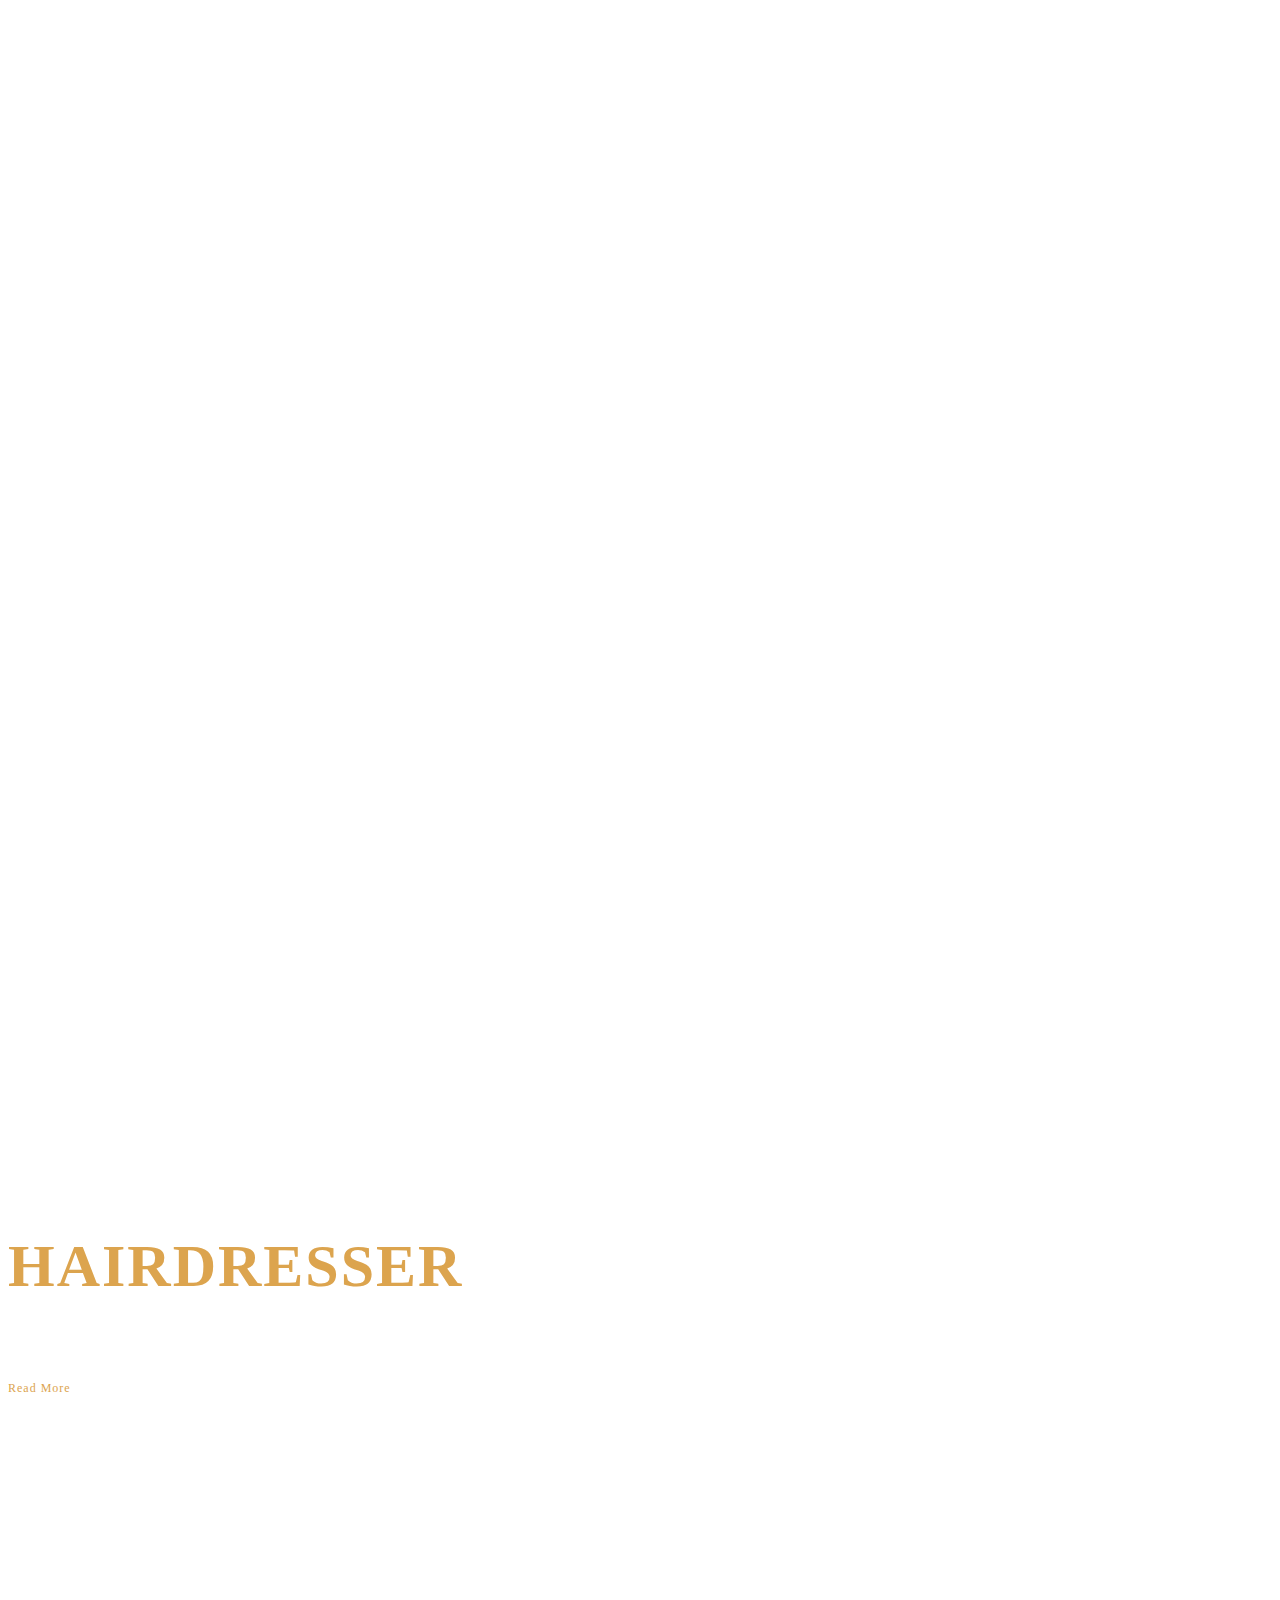
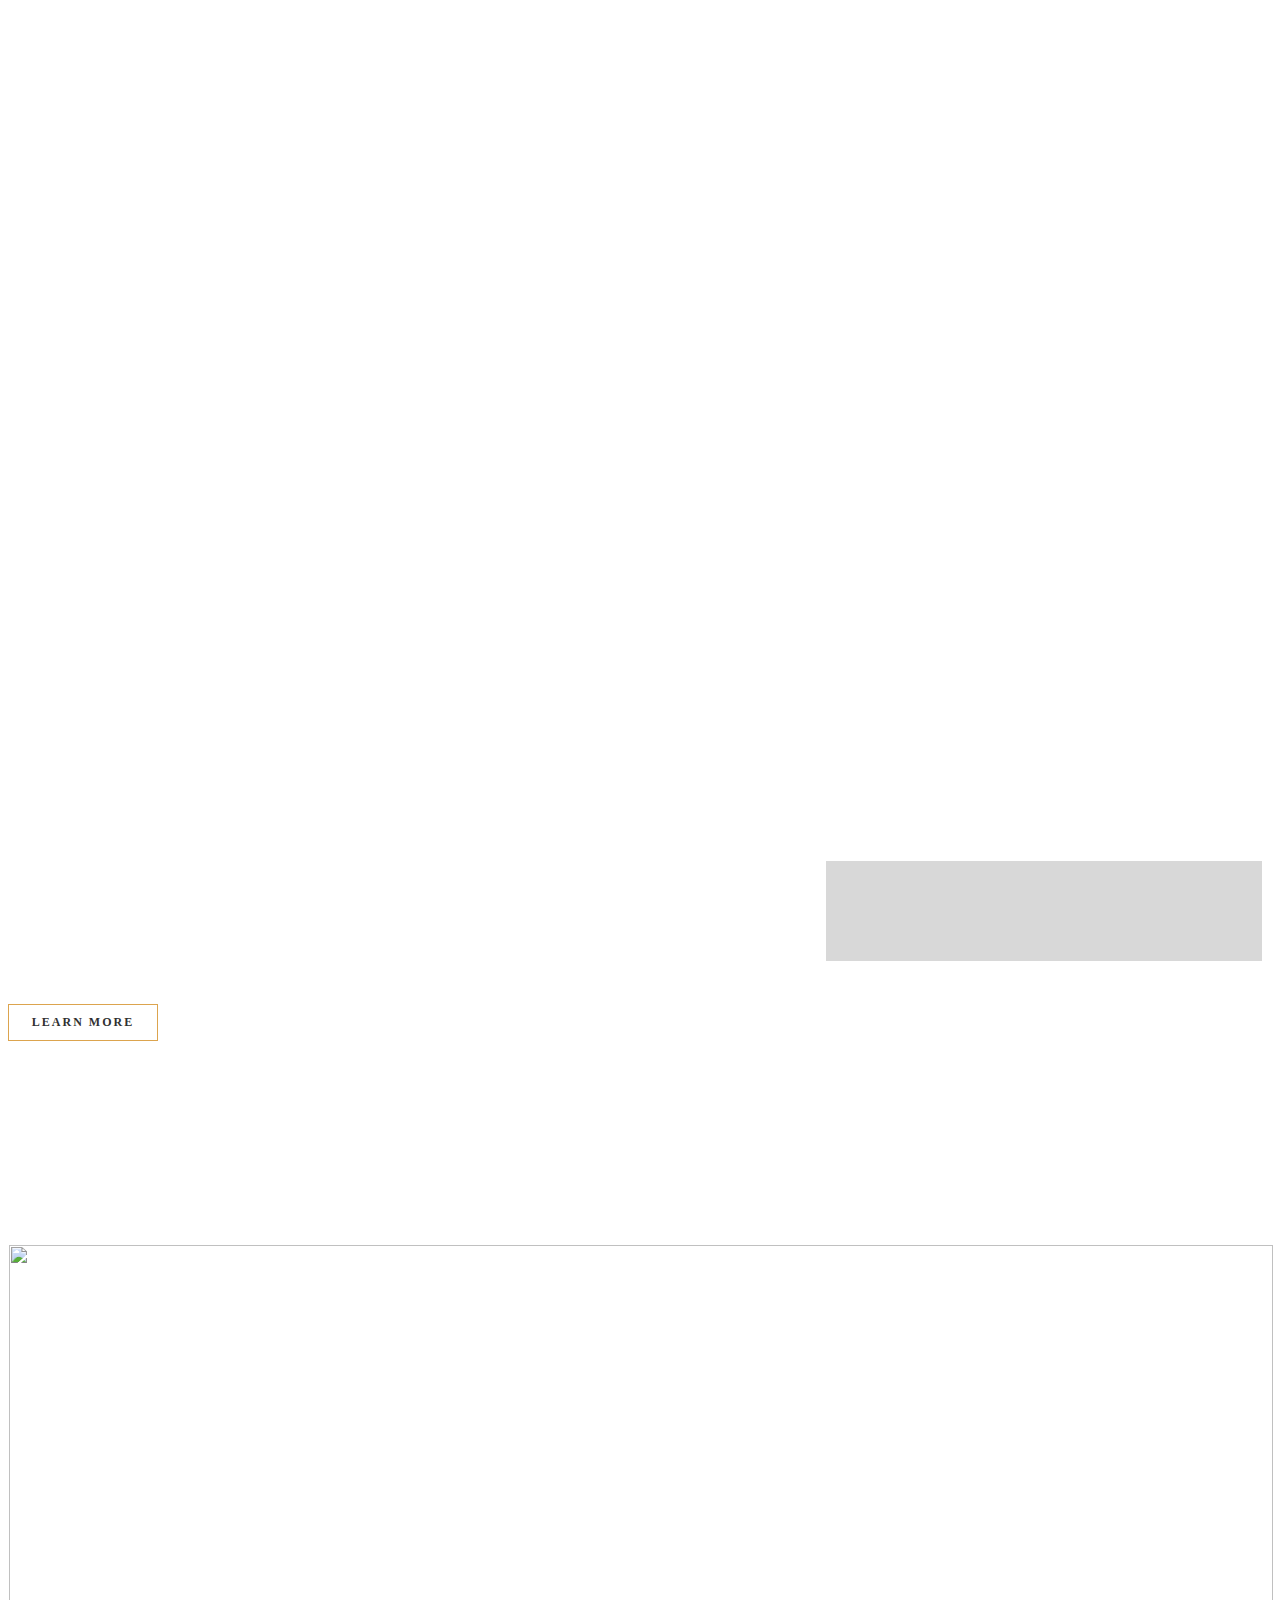
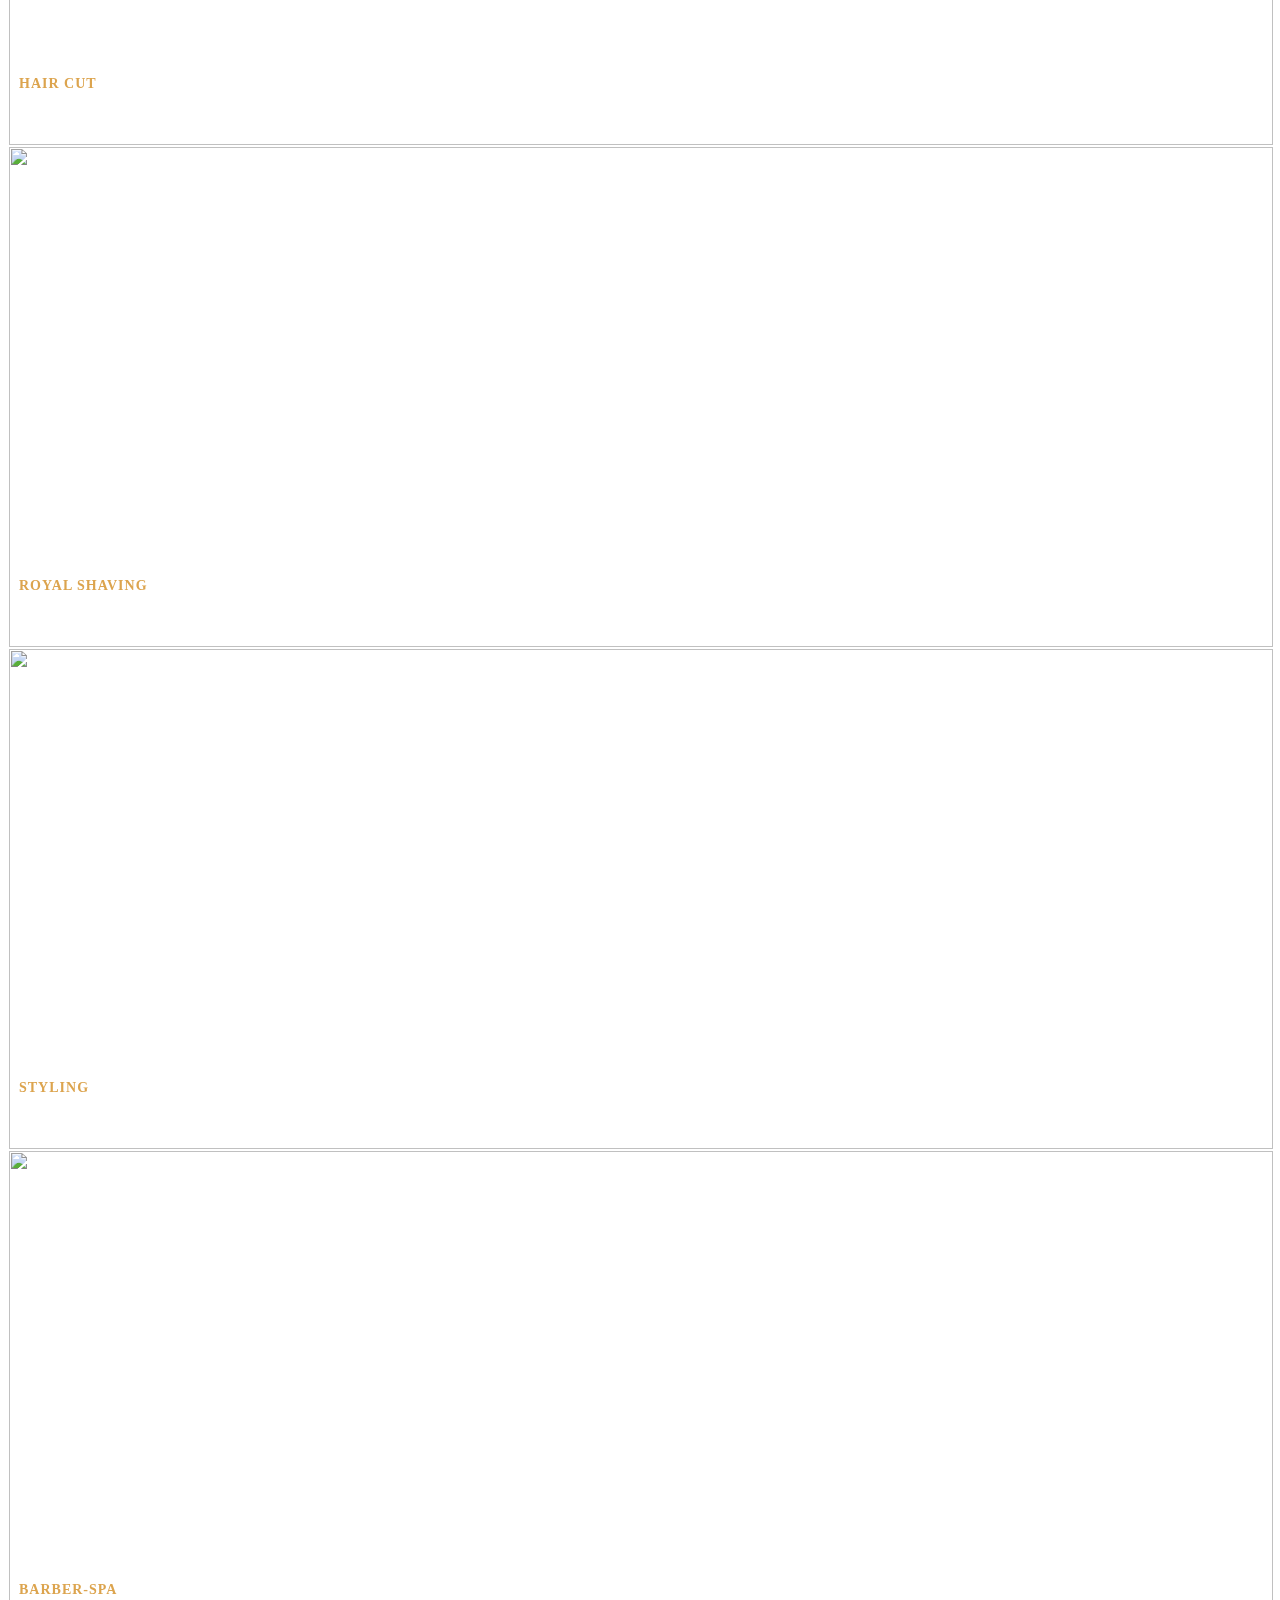
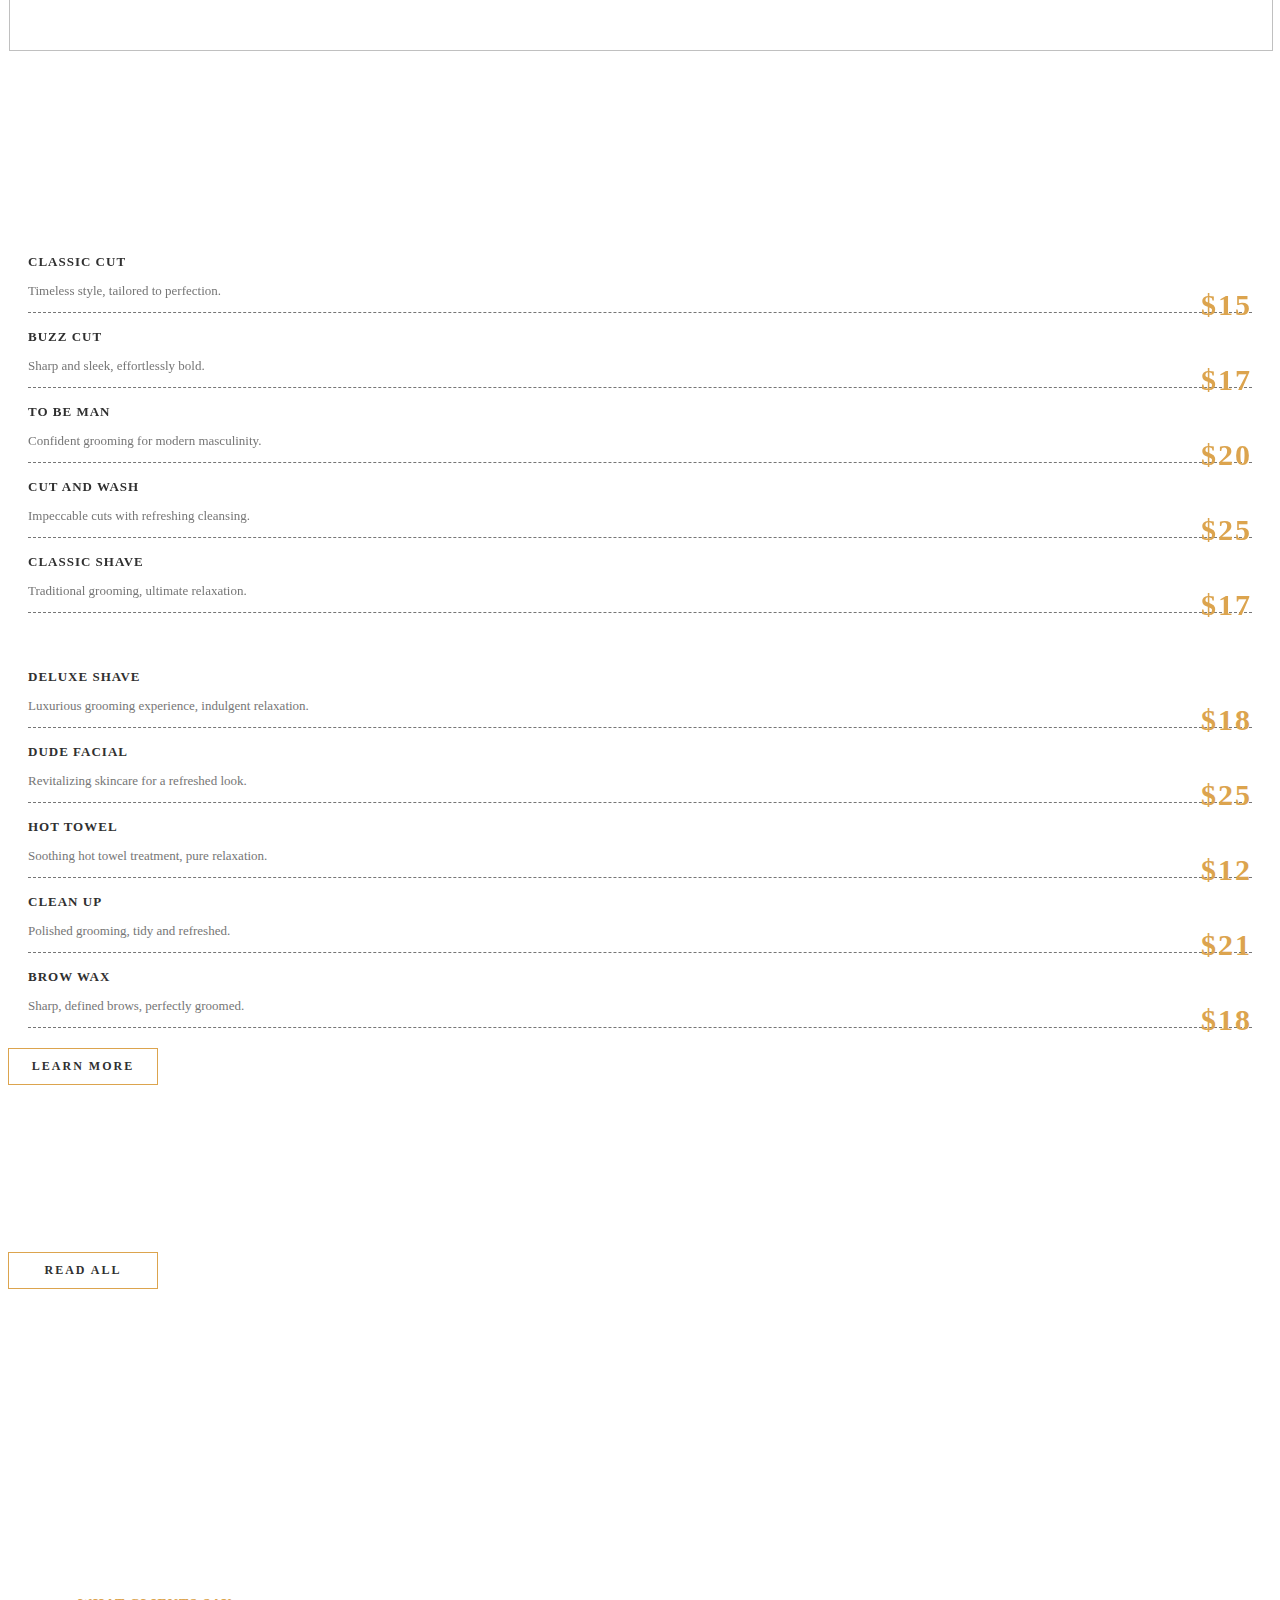
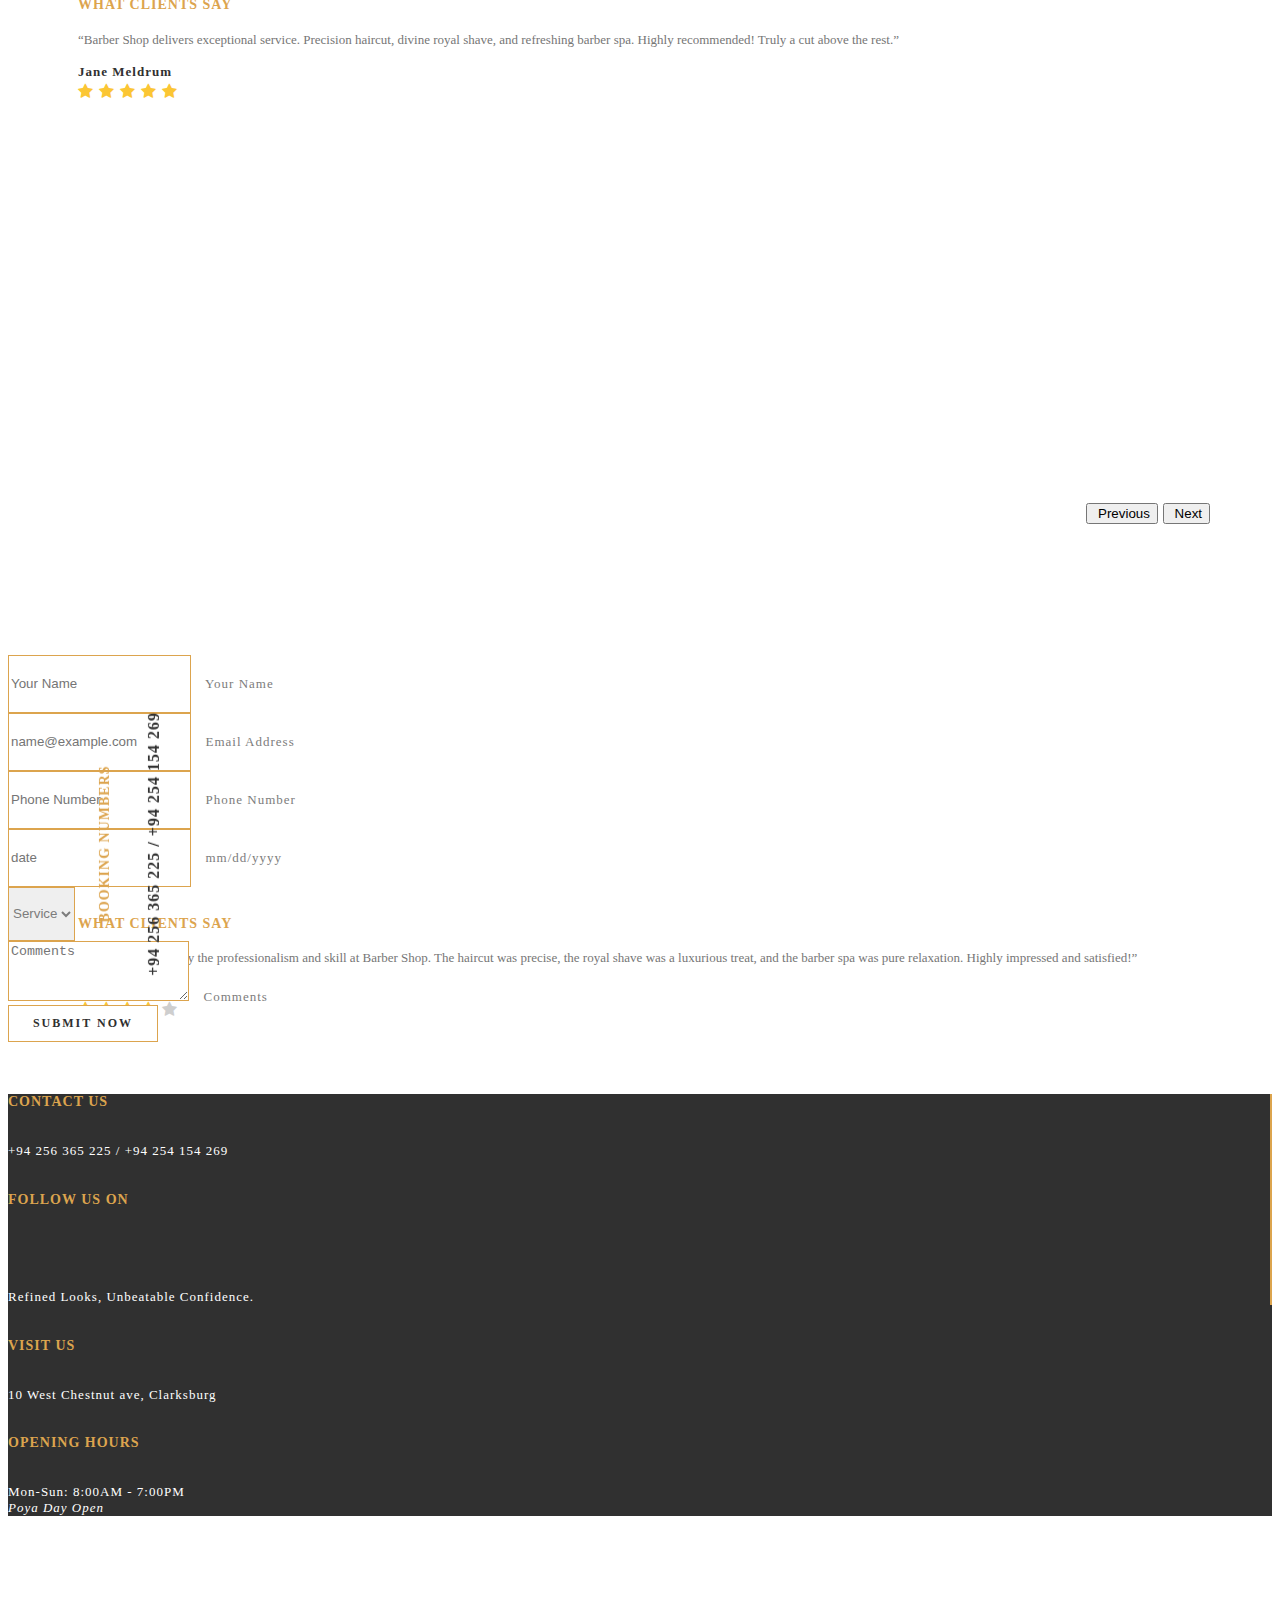
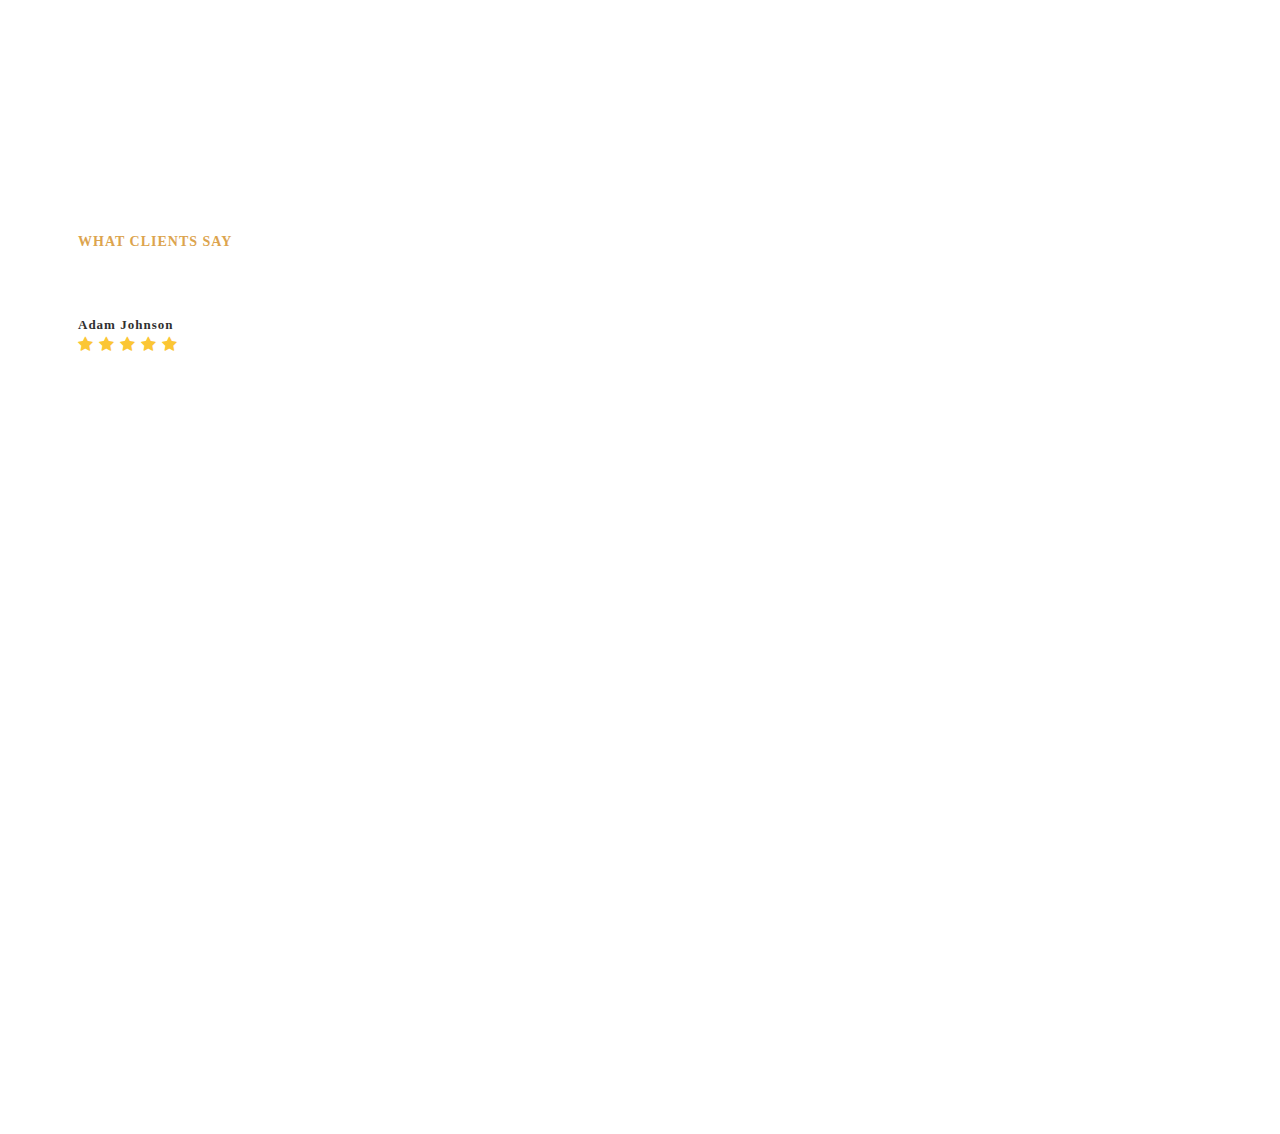
==== commit 166a696e: "aos add" ====
--- a/index.html
+++ b/index.html
@@ -369,14 +369,14 @@
     <!-- our services -->
 
     <div class="container pt-5 p-0 service_heading">
-      <h5 class="small_heading">
+      <h5 class="small_heading" data-aos="fade-up-right" data-aos-duration="1000">
         OUR SERVICES
       </h5>
-      <h3 class="sub_heading">
+      <h3 class="sub_heading" data-aos="fade-up" data-aos-duration="1000">
         A RANGE OF PREMIUM
         <br> BARBER SERVICES
       </h3>
-      <p>
+      <p data-aos="fade-up-left" data-aos-duration="1000">
         Discover grooming excellence at Barber Shop. Our services leave you looking and feeling your best.
       </p>
     </div>
@@ -472,15 +472,15 @@
     <!-- our prices -->
 
     <div class="container-fluid mt-5 position-relative">
-      <img src="img/price_bg1.png" alt="" class="price_bg_1">
+      <img src="img/price_bg1.png" alt="" class="price_bg_1" >
       <div class="text-center">
-        <h5 class="small_heading ">
+        <h5 class="small_heading" data-aos="fade-up-right" data-aos-duration="1000">
           OUR PRICES
         </h5>
-        <h3 class="sub_heading">
+        <h3 class="sub_heading" data-aos="fade-up" data-aos-duration="1000">
           INVESTMENT ON LOOKING YOUR BEST
         </h3>
-        <p>
+        <p data-aos="fade-up-left" data-aos-duration="1000">
           Affordable, confident, impeccable grooming for your absolute best.
         </p>
       </div>
@@ -489,6 +489,7 @@
         <div class="row">
           <div class="col-xxl-6 col-xl-6 col-lg-6 col-md-6 col-sm-12 col-12 ">
             <div class="price_left">
+              <!-- ========= -->
               <div class="work_nature">
                 <h5 class="work">
                   CLASSIC CUT
@@ -500,6 +501,7 @@
                   $15
                 </h3>
               </div>
+              <!-- ============ -->
               <div class="work_nature">
                 <h5 class="work">
                   BUZZ CUT
@@ -511,6 +513,7 @@
                   $17
                 </h3>
               </div>
+              <!-- =============== -->
               <div class="work_nature">
                 <h5 class="work">
                   TO BE MAN
@@ -522,6 +525,7 @@
                   $20
                 </h3>
               </div>
+              <!-- ================== -->
               <div class="work_nature">
                 <h5 class="work">
                   CUT AND WASH
@@ -533,6 +537,7 @@
                   $25
                 </h3>
               </div>
+              <!-- ================== -->
               <div class="work_nature">
                 <h5 class="work">
                   CLASSIC SHAVE
@@ -546,8 +551,10 @@
               </div>
             </div>  
           </div>
+          <!-- right side price -->
           <div class="col-xxl-6 col-xl-6 col-lg-6 col-md-6 col-sm-12 col-12">
             <div class="price_right">
+              <!-- ================ -->
               <div class="work_nature">
                 <h5 class="work">
                   DELUXE SHAVE
@@ -559,6 +566,7 @@
                   $18
                 </h3>
               </div>
+              <!-- ================= -->
               <div class="work_nature">
                 <h5 class="work">
                   DUDE FACIAL
@@ -570,6 +578,7 @@
                   $25
                 </h3>
               </div>
+              <!-- ================== -->
               <div class="work_nature">
                 <h5 class="work">
                   HOT TOWEL
@@ -581,6 +590,7 @@
                   $12
                 </h3>
               </div>
+              <!-- ================= -->
               <div class="work_nature">
                 <h5 class="work">
                   CLEAN UP
@@ -592,6 +602,7 @@
                   $21
                 </h3>
               </div>
+              <!-- ================= -->
               <div class="work_nature">
                 <h5 class="work">
                   BROW WAX
@@ -624,13 +635,13 @@
 
     <div class="container-fluid">
       <div class="text-center mt-5 news_heading">
-        <h5 class="small_heading ">
+        <h5 class="small_heading" data-aos="fade-up-right" data-aos-duration="1000">
           LATEST NEWS & UPDATES
         </h5>
-        <h3 class="sub_heading">
+        <h3 class="sub_heading" data-aos="fade-up" data-aos-duration="1000">
           EXCITING STYLE UPDATES & NEWS
         </h3>
-        <p>
+        <p data-aos="fade-up-left" data-aos-duration="1000">
           Stay in the loop with our barber shop's latest services, promotions, events, and grooming tips.
         </p>
       </div>
@@ -757,14 +768,16 @@
         <div class="row">
           <div class="col-xxl-6 col-xl-6 col-lg-6 col-md-6 col-sm-12 col-12">
             <div id="carouselExampleControls" class="carousel slide" data-bs-ride="carousel">
-              <img src="img/🦆 icon _quote-left_.svg" alt="" class="feedback_icon">
+              <img src="img/🦆 icon _quote-left_.svg" alt="" class="feedback_icon" data-aos="fade-up-right" data-aos-duration="1000">
               <div class="carousel-inner feedback">
 
                 <div class="carousel-item active">
                   <h4 class="small_heading">
                     WHAT CLIENTS SAY
                   </h4>  
-                  <p class="pt-4">“Barber Shop delivers exceptional service. Precision haircut, divine royal shave, and refreshing barber spa. Highly recommended! Truly a cut above the rest.”</p>
+                  <p class="pt-4">
+                    “Barber Shop delivers exceptional service. Precision haircut, divine royal shave, and refreshing barber spa. Highly recommended! Truly a cut above the rest.”
+                  </p>
                   <h5 class="work pt-4">
                     Jane Meldrum
                   </h5>
@@ -783,7 +796,9 @@
                   <h4 class="small_heading">
                     WHAT CLIENTS SAY
                   </h4>  
-                  <p class="pt-4">“I was blown away by the professionalism and skill at Barber Shop. The haircut was precise, the royal shave was a luxurious treat, and the barber spa was pure relaxation. Highly impressed and satisfied!”</p>
+                  <p class="pt-4">
+                    “I was blown away by the professionalism and skill at Barber Shop. The haircut was precise, the royal shave was a luxurious treat, and the barber spa was pure relaxation. Highly impressed and satisfied!”
+                  </p>
                   <h5 class="work pt-4">
                     Sophia Roberts
                   </h5>
@@ -802,7 +817,9 @@
                   <h4 class="small_heading">
                     WHAT CLIENTS SAY
                   </h4>  
-                  <p class="pt-4">“Barber Shop is a true gem! The service was top-notch, and the precision haircut exceeded my expectations. The royal shave was so relaxing, and the barber spa left me feeling rejuvenated. A must-visit for every modern man!”</p>
+                  <p class="pt-4" data-aos="fade-up-left" data-aos-duration="1000">
+                    “Barber Shop is a true gem! The service was top-notch, and the precision haircut exceeded my expectations. The royal shave was so relaxing, and the barber spa left me feeling rejuvenated. A must-visit for every modern man!”
+                  </p>
                   <h5 class="work pt-4">
                     Adam Johnson
                   </h5>
@@ -848,19 +865,19 @@
       <div class="container">
         <div class="row">
           <div class="appointent_header text-center mt-5">
-            <h5 class="small_heading ">
+            <h5 class="small_heading" data-aos="fade-up-right" data-aos-duration="1000">
                ONLINE BOOK
             </h5>
-            <h3 class="sub_heading">
+            <h3 class="sub_heading" data-aos="fade-up" data-aos-duration="1000">
               MAKE AN APPOINTMENT
             </h3>
-            <p>
+            <p data-aos="fade-up-left" data-aos-duration="1000">
               Hassle-free appointments at your convenience
             </p>
             </div>
             <div class="col-xxl-2 col-xl-2 col-lg-2 col-md-2 col-sm-1">
               <div class="booking_num">
-                <h5 class="small_heading ">
+                <h5 class="small_heading">
                   BOOKING NUMBERS
                 </h5>
                 <H5 class="appointment_num">
@@ -908,8 +925,8 @@
     
                     <div class="col-xxl-6 col-xl-6 col-lg-6 col-md-6 col-sm-12">
                       <div class="form-floating mb-3">
-                        <input type="date" class="form-control date" id="floatingInput" placeholder="date" name="date">
-                        <label for="floatingInput"></label>
+                        <input type="email" class="form-control" id="floatingInput" placeholder="date">
+                        <label for="floatingInput"> <img src="img/date.svg" alt="" class="form_icn"> mm/dd/yyyy</label>
                       </div>
                     </div>
                   </div>
@@ -937,7 +954,7 @@
                   </div>
 
                   <div class="mt-4 text-center">
-                    <a href="#">
+                    <a href="">
                       <button type="button submit" class="system_bt"> 
                         SUBMIT NOW
                       </button>
@@ -974,7 +991,7 @@
           </div>
           <div class="col-xxl-4 col-xl-4 col-lg-4 col-md-4 col-sm-12 col-12 footer_sec">
             <div class="footer_logo text-center">
-              <img src="img/footer_logo.svg" alt="">
+              <img src="img/footer_logo.svg" alt="" data-aos="zoom-in" data-aos-duration="1000">
               <p>Refined Looks, Unbeatable Confidence.</p>
             </div>
           </div>
--- a/css/salon.css
+++ b/css/salon.css
@@ -9,6 +9,10 @@
 @import url('../font/stag_stylesheet.css');
 
 /* common css */
+
+html{
+  overflow-x: hidden;
+}
 
 body{
   font-family: stag;
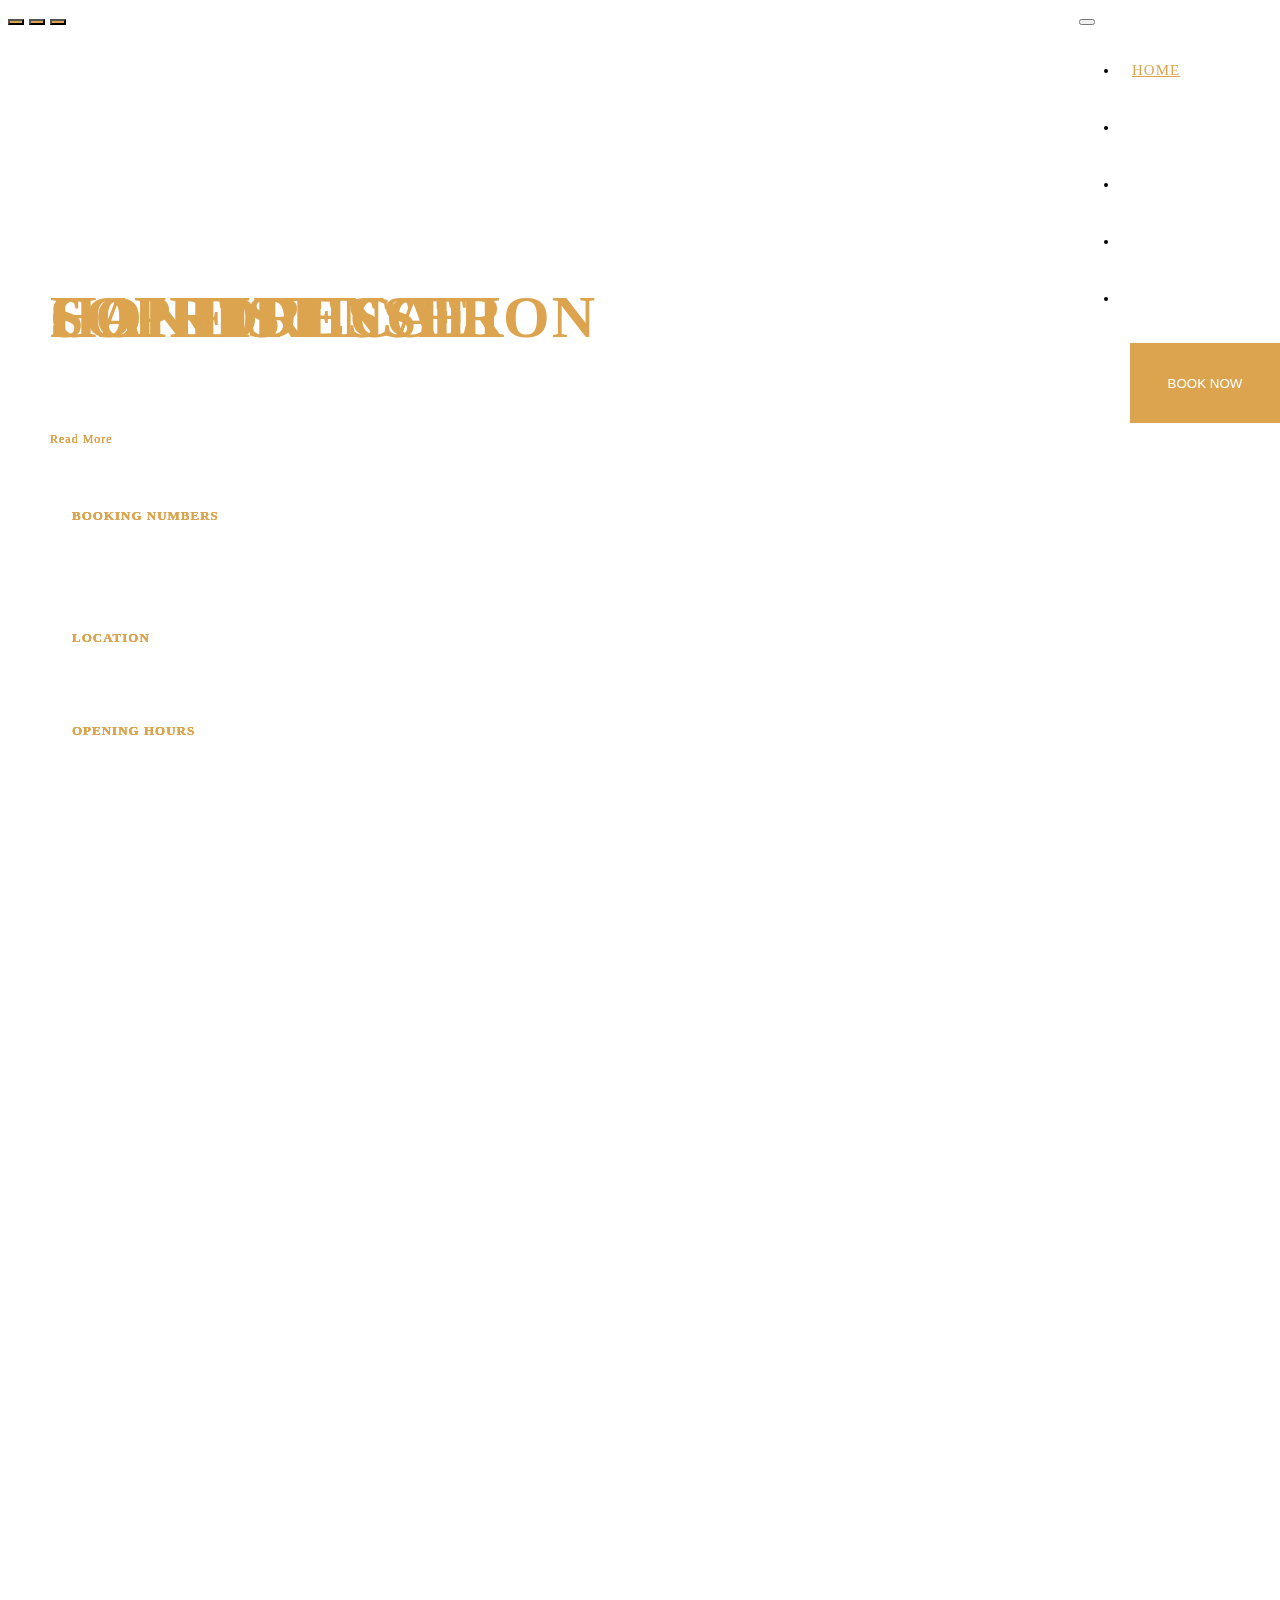
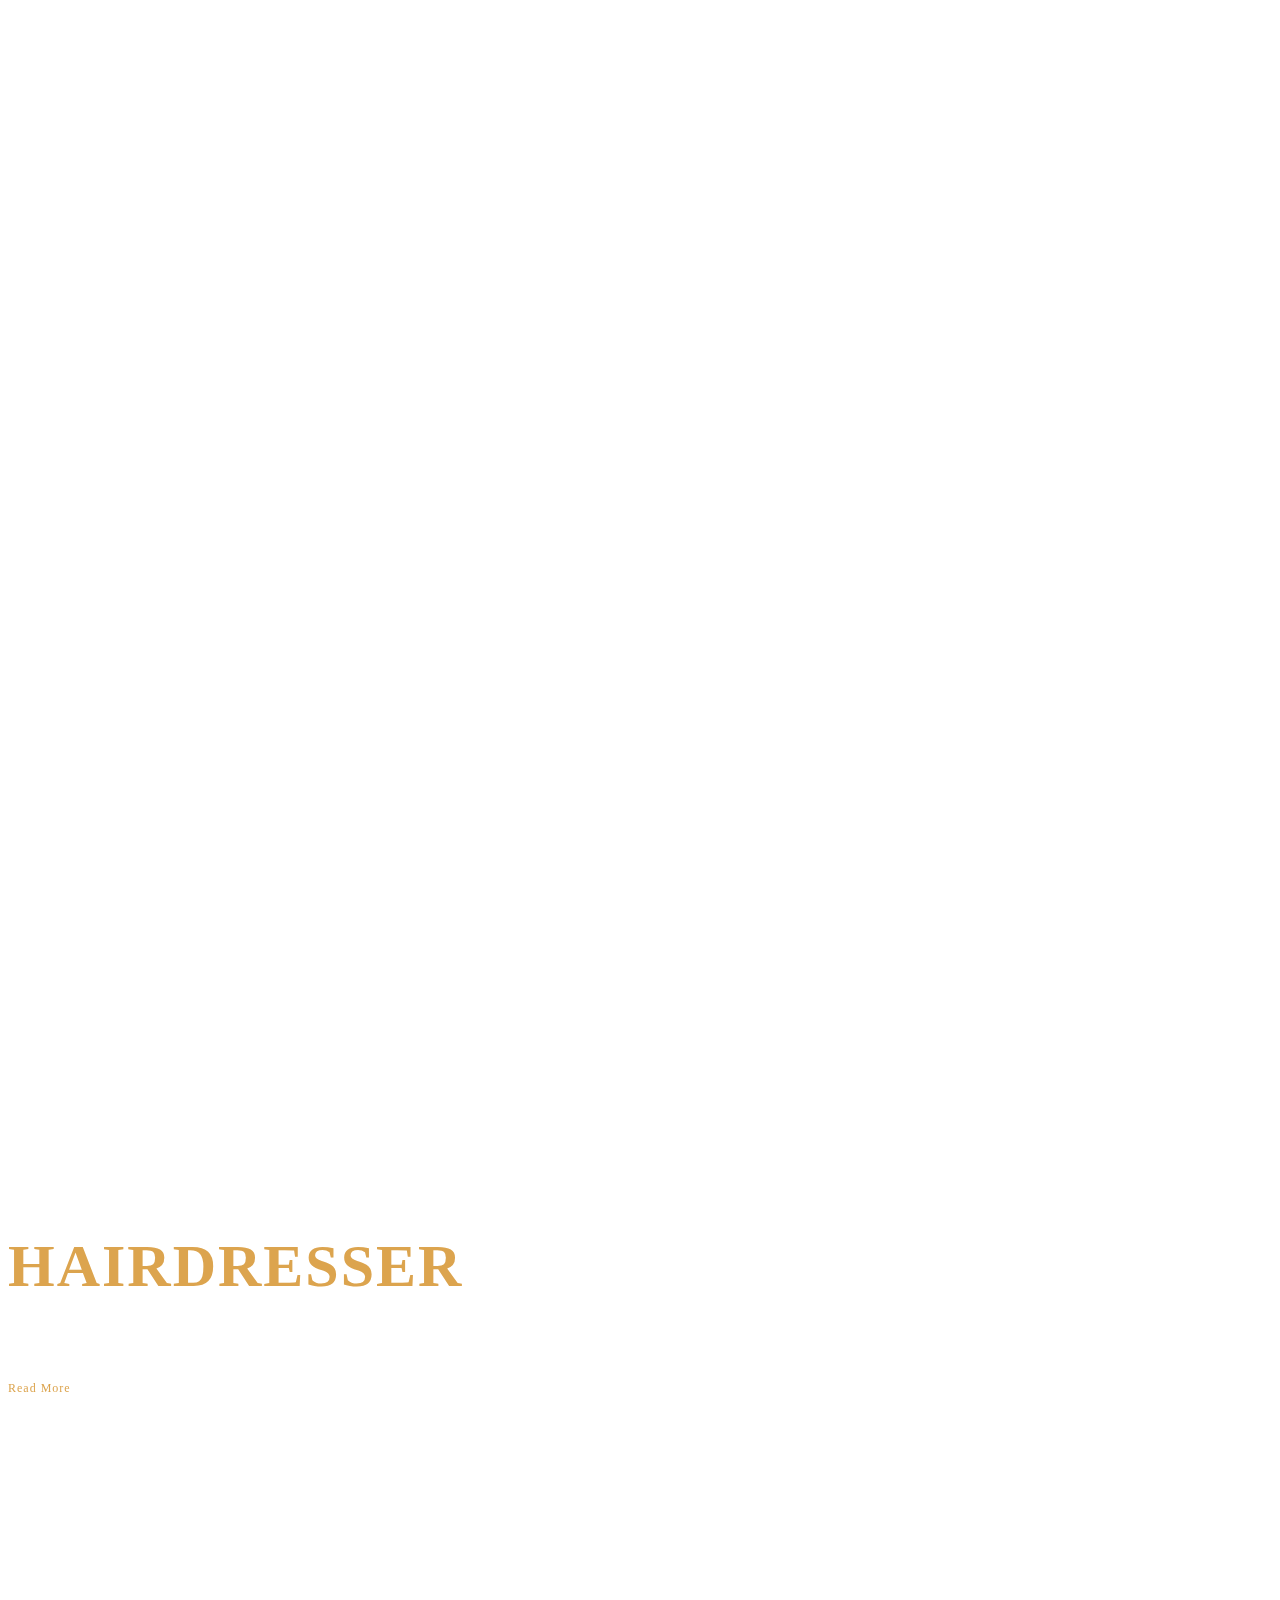
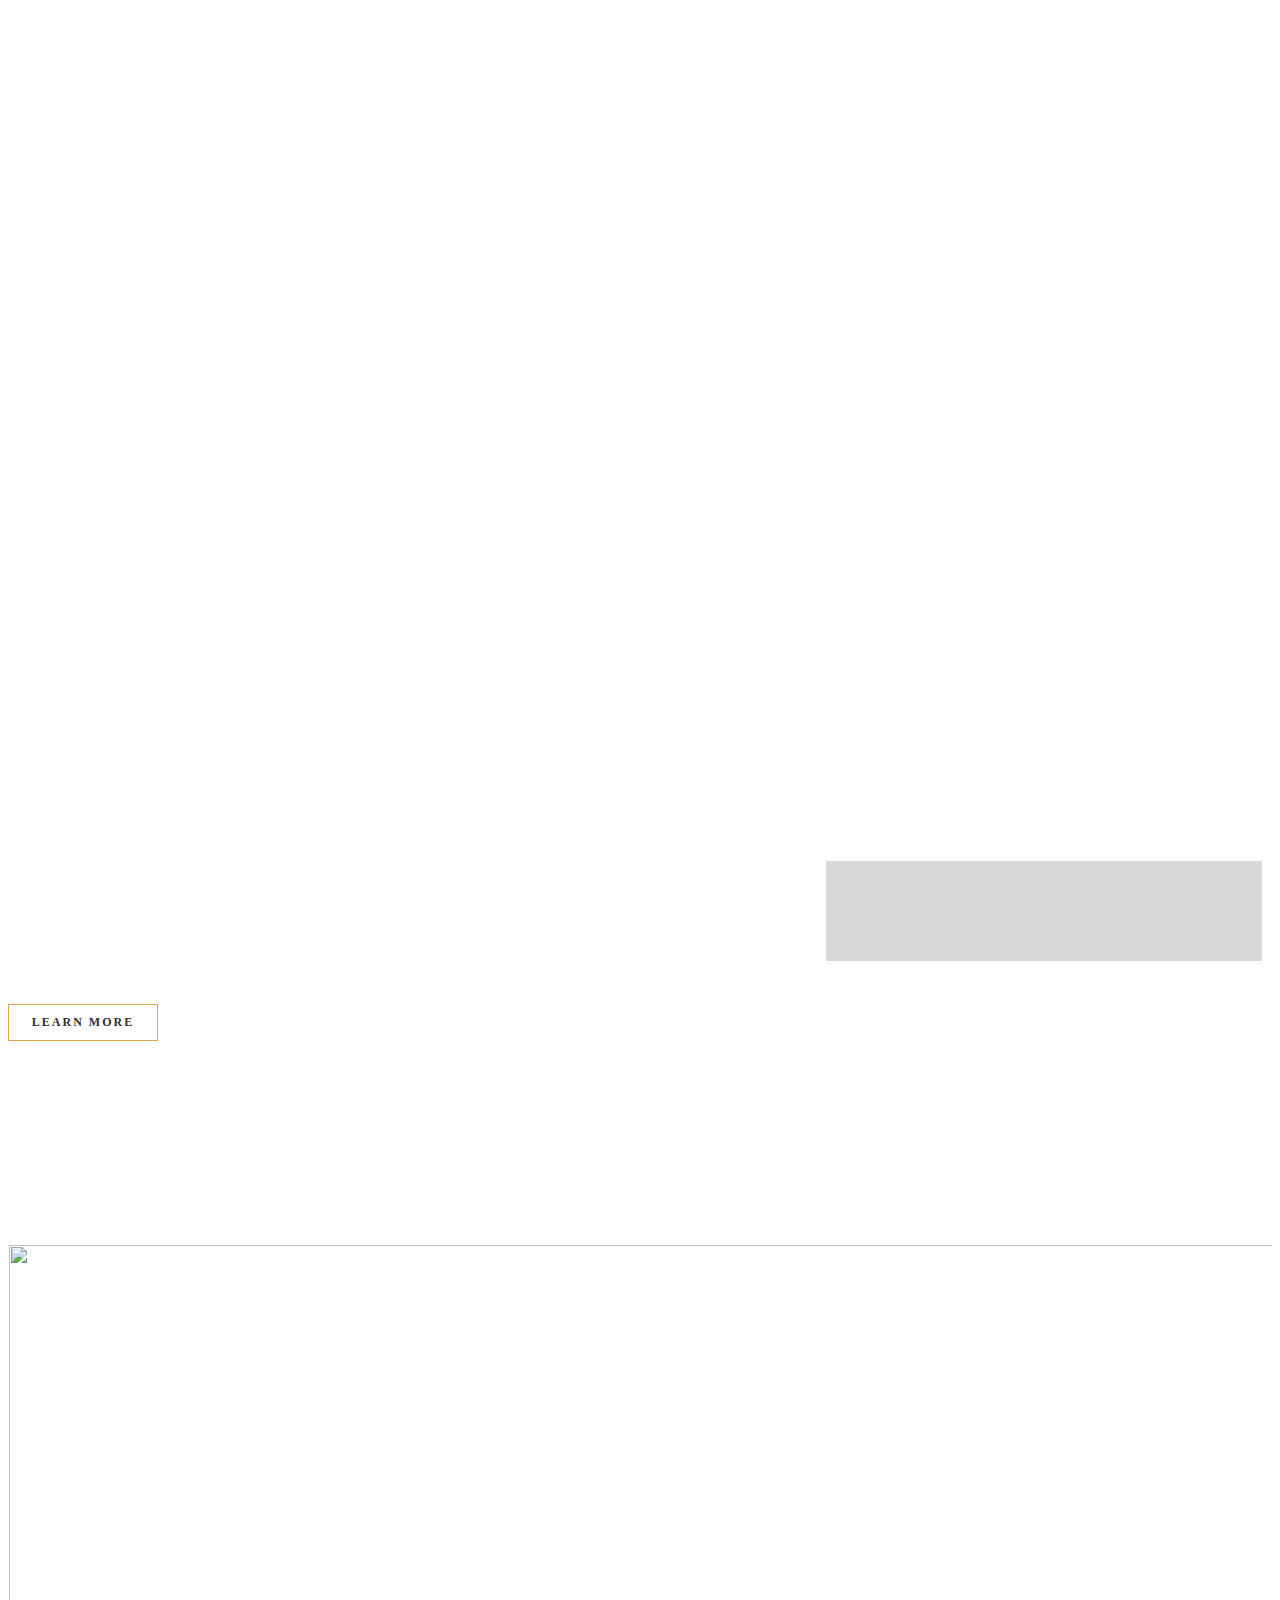
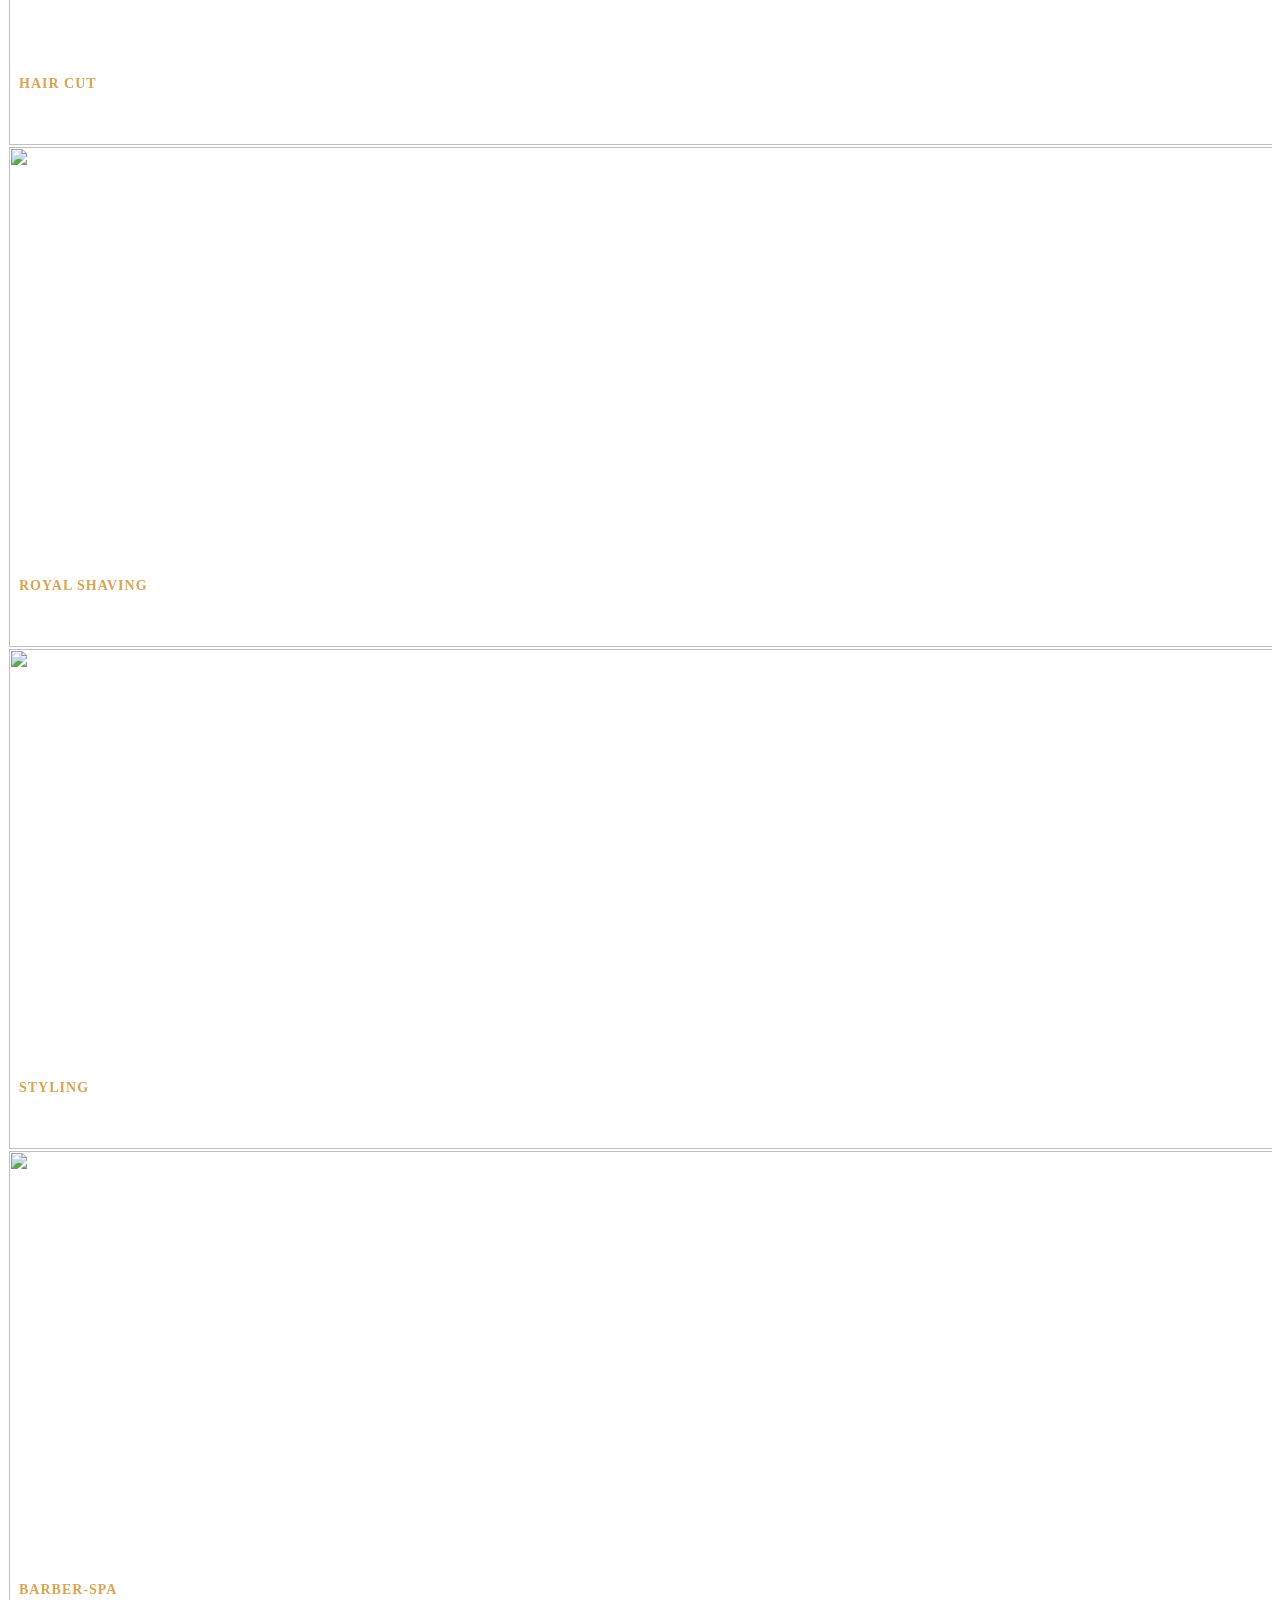
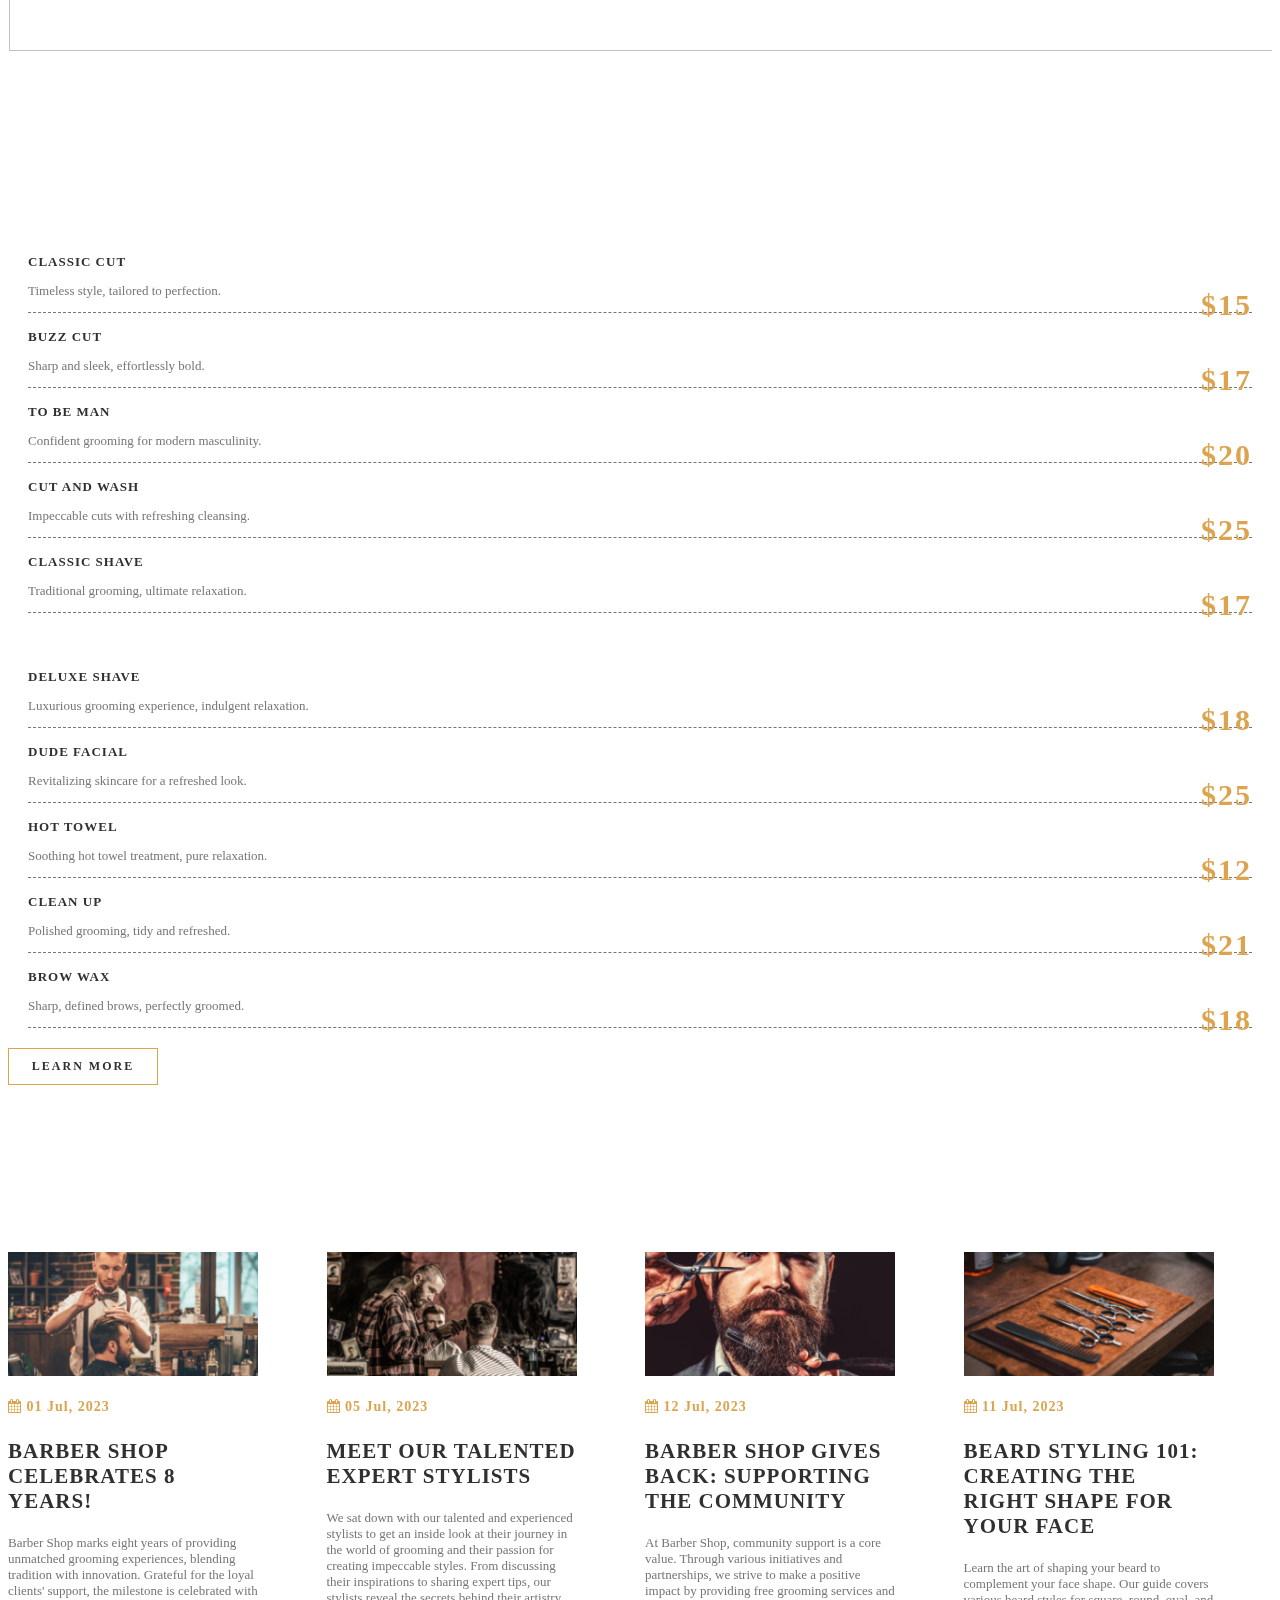
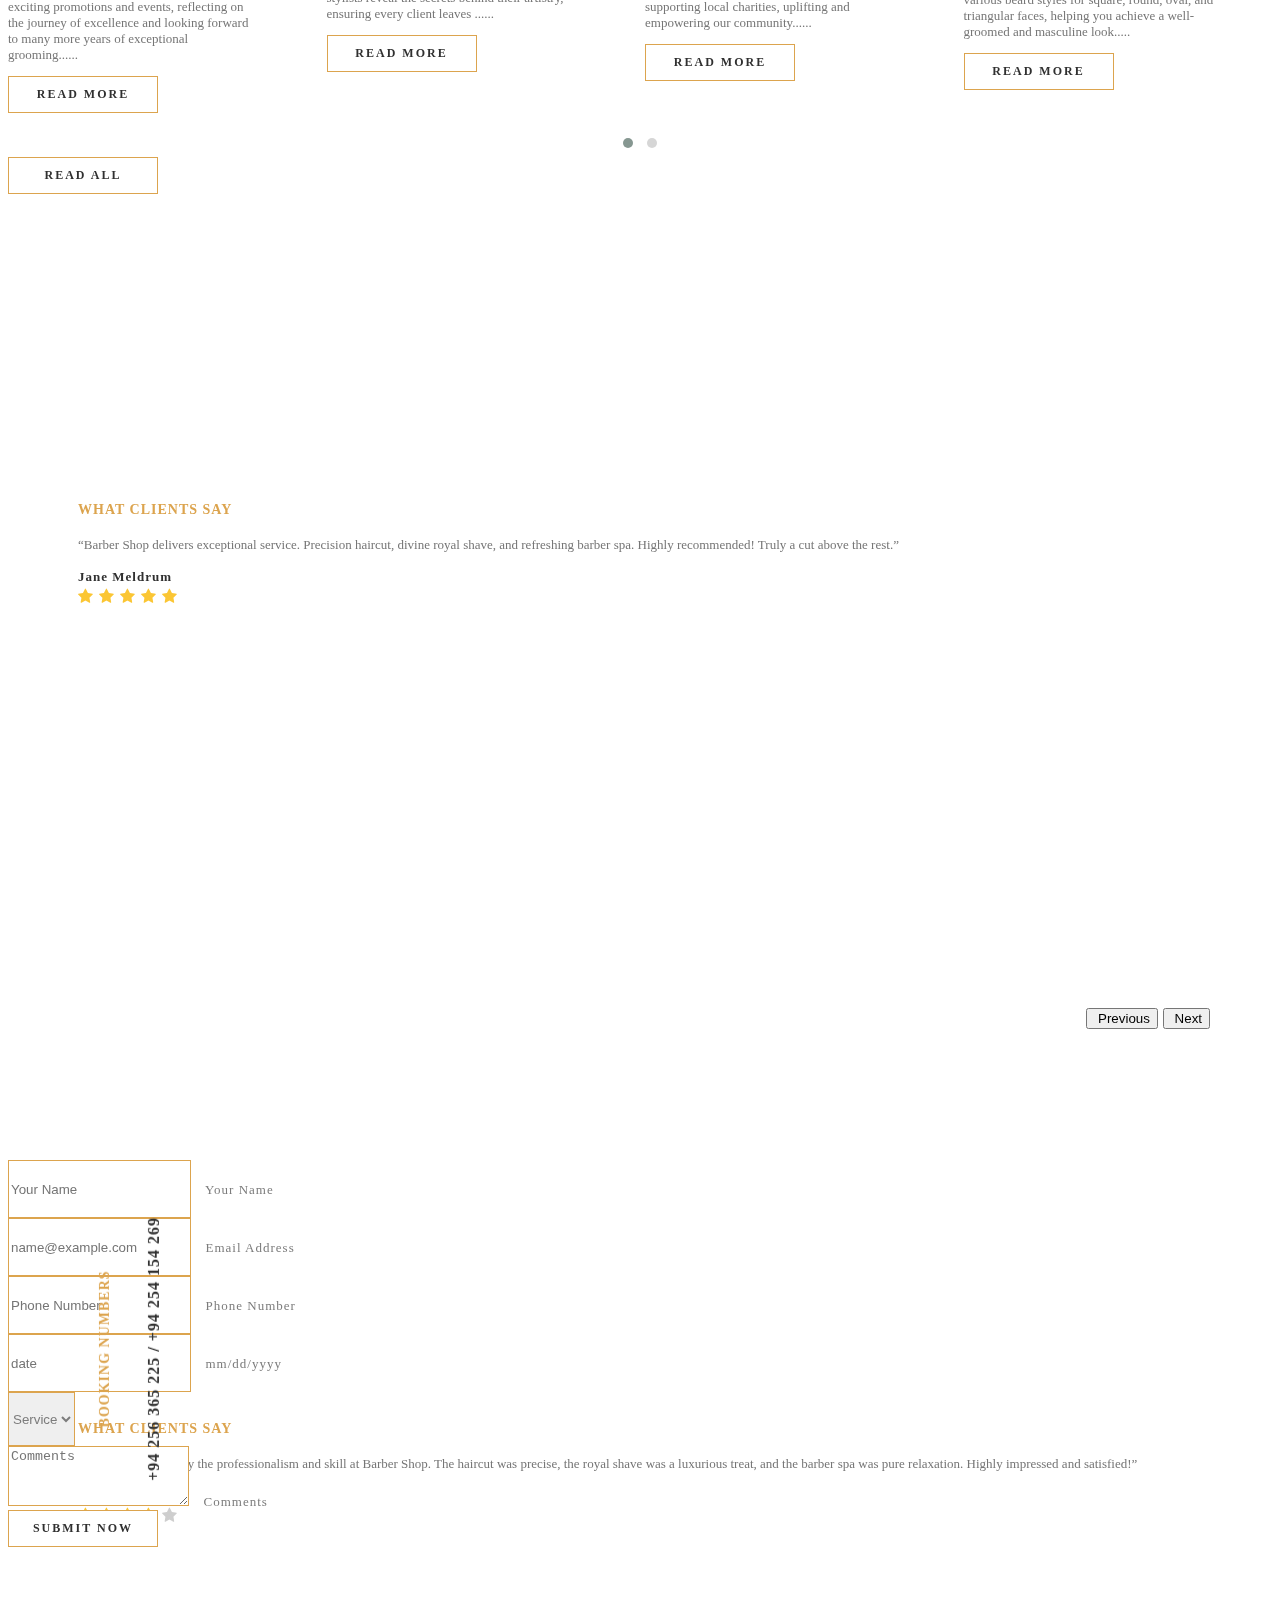
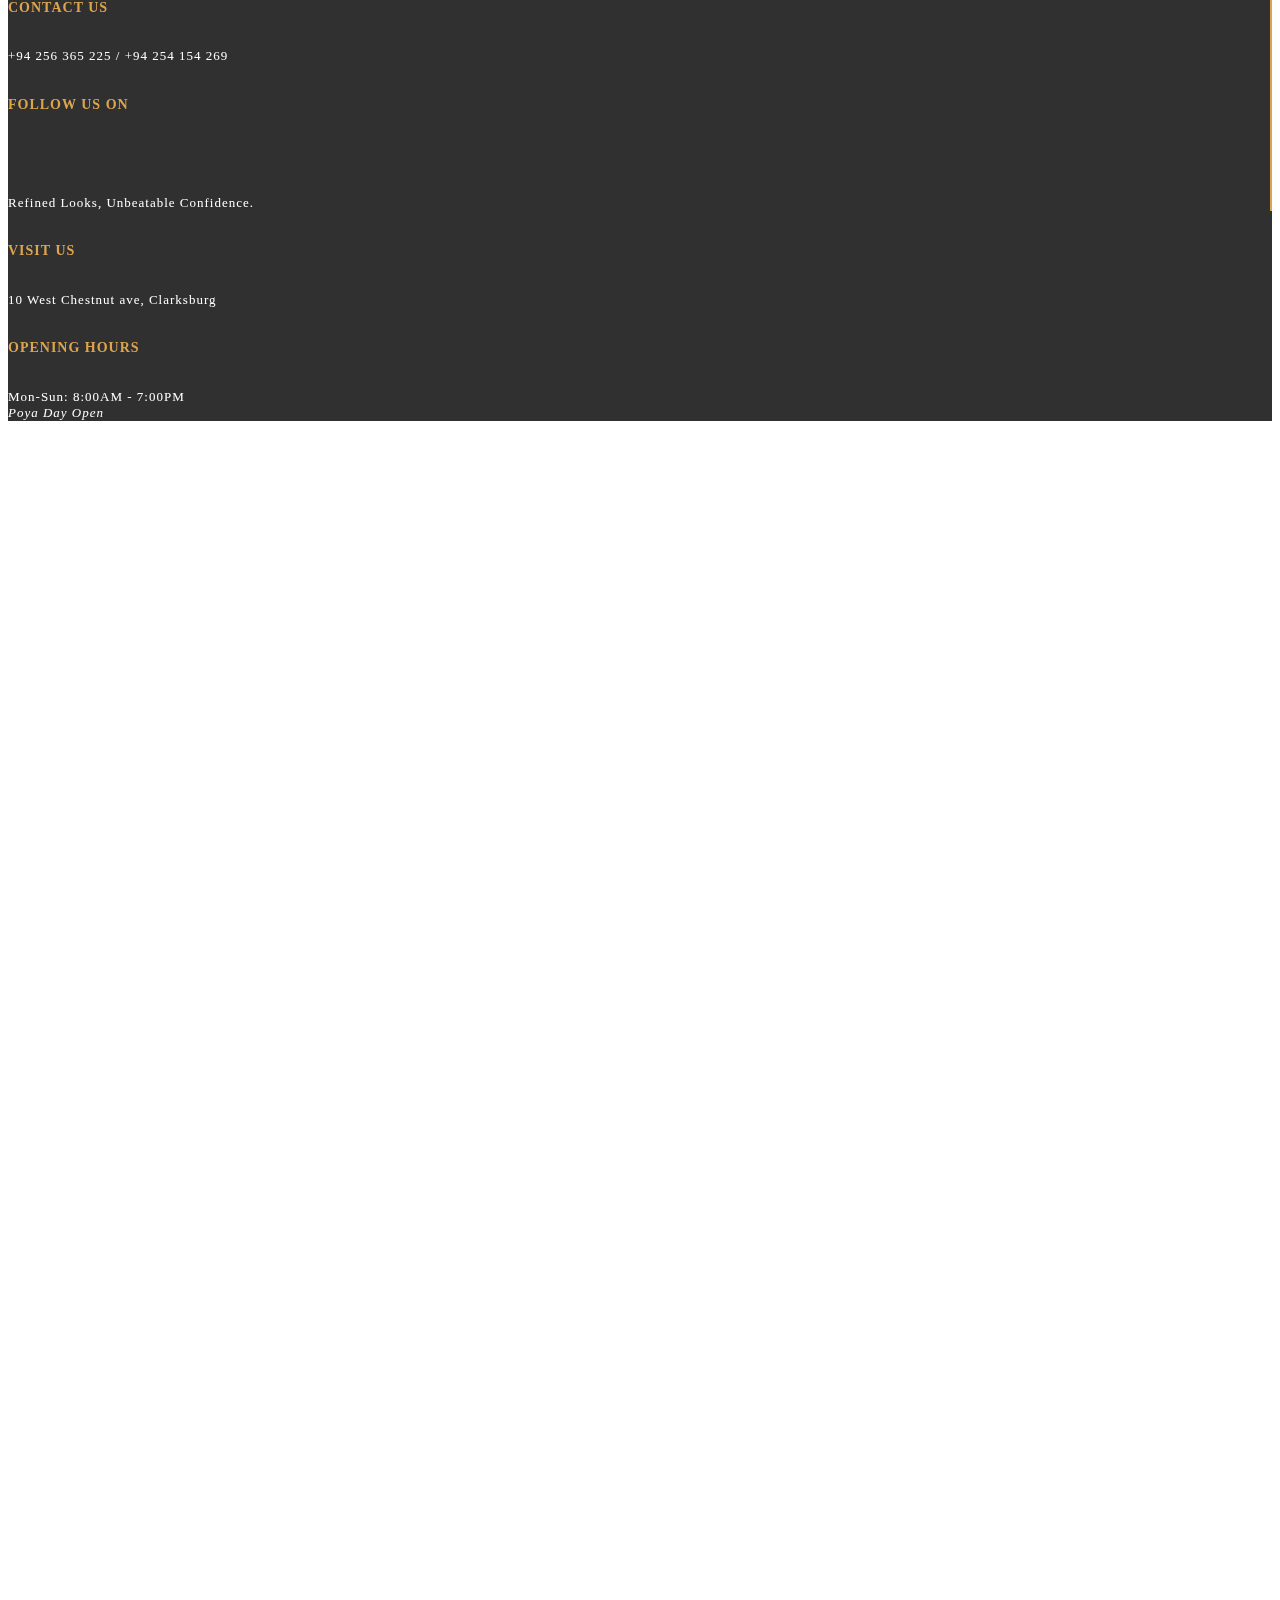
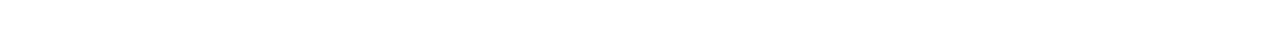
==== commit 496dcf00: "optimization" ====
--- a/index.html
+++ b/index.html
@@ -11,6 +11,12 @@
     <meta name="og:description" content="Welcome to Barber Shop, your haven of style and sophistication. Experience premium barber services, expert haircuts, indulgent shaves, and rejuvenating spa treatments for the modern man. Unleash your confidence with our exceptional grooming experiences. Stay updated with our latest news, exclusive promotions, and grooming tips. Book your appointment now and discover grooming excellence that leaves you looking and feeling your best.">
     <meta name="og:title" content="page-title">
 
+    <title>Barber Shop</title>
+
+    <!--favicon-->
+    <link rel="shortcut icon" href="img/favicon.png" />
+    <!--favicon-->
+
     <!-- Bootstrap CSS -->
     <link href="css/bootstrap.min.css" rel="stylesheet">
 
@@ -18,33 +24,30 @@
     <link rel="stylesheet" href="css/salon.css">
     <!-- costem css -->
 
+    <!-- mediaquery css -->
+    <link rel="stylesheet" href="css/mediaquery.css">
+    <!-- mediaquery css -->
+
+    <!--jarallax js & css-->
+    <link href="jarallax/jarallax_css.css" rel="stylesheet" type="text/css" media="screen">
+    <!--jarallax js & css-->
+
     <!-- font awsom -->
     <link rel="stylesheet" href="https://cdnjs.cloudflare.com/ajax/libs/font-awesome/4.7.0/css/font-awesome.min.css">
     <!-- font awsom -->
 
+    <!-- aos -->
+    <link rel="stylesheet" href="css/aos.css"/>
+
     <!-- owl carousel min css -->
-    <link rel="stylesheet" href="https://cdnjs.cloudflare.com/ajax/libs/OwlCarousel2/2.3.4/assets/owl.carousel.min.css" integrity="sha512-tS3S5qG0BlhnQROyJXvNjeEM4UpMXHrQfTGmbQ1gKmelCxlSEBUaxhRBj/EFTzpbP4RVSrpEikbmdJobCvhE3g==" crossorigin="anonymous" referrerpolicy="no-referrer" />
+    <link rel="stylesheet" href="css/owl.carousel.min.css"/>
     <!-- owl carousel min css -->
 
     <!-- owl carousel theme css -->
-    <link rel="stylesheet" href="https://cdnjs.cloudflare.com/ajax/libs/OwlCarousel2/2.3.4/assets/owl.theme.default.min.css" integrity="sha512-sMXtMNL1zRzolHYKEujM2AqCLUR9F2C4/05cdbxjjLSRvMQIciEPCQZo++nk7go3BtSuK9kfa/s+a4f4i5pLkw==" crossorigin="anonymous" referrerpolicy="no-referrer" />
+    <link rel="stylesheet" href="css/owl.theme.default.min.css"/>
     <!-- owl carousel theme css -->
 
-    <!--jarallax js & css-->
-    <link href="jarallax/jarallax_css.css" rel="stylesheet" type="text/css" media="screen">
-    <!--jarallax js & css-->
-
-    <!-- mediaquery css -->
-    <link rel="stylesheet" href="css/mediaquery.css">
-    <!-- mediaquery css -->
-
-    <!-- aos -->
-    <link rel="stylesheet" href="https://unpkg.com/aos@next/dist/aos.css" />
-
-    <!--favicon-->
-    <link rel="shortcut icon" href="img/favicon.png" />
-    <!--favicon-->
-
+    
     <!--scroll bar style-->
     <style>
       ::-webkit-scrollbar {
@@ -64,8 +67,6 @@
     </style>
     <!--scroll bar style-->
 
-    <title>Barber Shop</title>
-  
     </head>
 
     <!-- ================================================== -->
@@ -925,7 +926,7 @@
     
                     <div class="col-xxl-6 col-xl-6 col-lg-6 col-md-6 col-sm-12">
                       <div class="form-floating mb-3">
-                        <input type="email" class="form-control" id="floatingInput" placeholder="date">
+                        <input type="dat" class="form-control" id="floatingInput" placeholder="date">
                         <label for="floatingInput"> <img src="img/date.svg" alt="" class="form_icn"> mm/dd/yyyy</label>
                       </div>
                     </div>
@@ -1016,10 +1017,10 @@
     <script src="js/bootstrap.bundle.min.js"></script>
 
     <!-- jquary -->
-    <script src="https://cdnjs.cloudflare.com/ajax/libs/jquery/3.6.4/jquery.min.js" integrity="sha512-pumBsjNRGGqkPzKHndZMaAG+bir374sORyzM3uulLV14lN5LyykqNk8eEeUlUkB3U0M4FApyaHraT65ihJhDpQ==" crossorigin="anonymous" referrerpolicy="no-referrer"></script>
+    <script src="js/jquery.min.js"></script>
 
     <!-- owl carousel min js -->
-    <script src="https://cdnjs.cloudflare.com/ajax/libs/OwlCarousel2/2.3.4/owl.carousel.min.js" integrity="sha512-bPs7Ae6pVvhOSiIcyUClR7/q2OAsRiovw4vAkX+zJbw3ShAeeqezq50RIIcIURq7Oa20rW2n2q+fyXBNcU9lrw==" crossorigin="anonymous" referrerpolicy="no-referrer"></script>
+    <script src="js/owl.carousel.min.js"></script>
 
       <!-- init owl carousel -->
       <script>
@@ -1043,7 +1044,7 @@
 
       
 
-      <!--jarallax js-->
+<!--jarallax js-->
 <script src="jarallax/jarallax_js.js"></script>
 <!--jarallax js-->
 
@@ -1058,7 +1059,7 @@
 </script>
 <!--jarallax-->
 
-<script src="https://unpkg.com/aos@next/dist/aos.js"></script>
+<script src="js/aos.js"></script>
 <script>
   AOS.init({
 				easing: 'ease-out-back',
--- a/css/salon.css
+++ b/css/salon.css
@@ -17,6 +17,7 @@
 body{
   font-family: stag;
   letter-spacing: 1px;
+  overflow-x: hidden;
 }
 
 p{
@@ -679,6 +680,7 @@
   background-repeat: no-repeat;
   background-size: cover;
   border: white solid 5px;
+  transition: 0.2s ease;
 }
 
 .service_txt{
@@ -706,6 +708,7 @@
   background-size: cover;
   border: white solid 5px;
   position: relative;
+  transition: 0.2s ease;
 }
 
 .service_txt_lg{
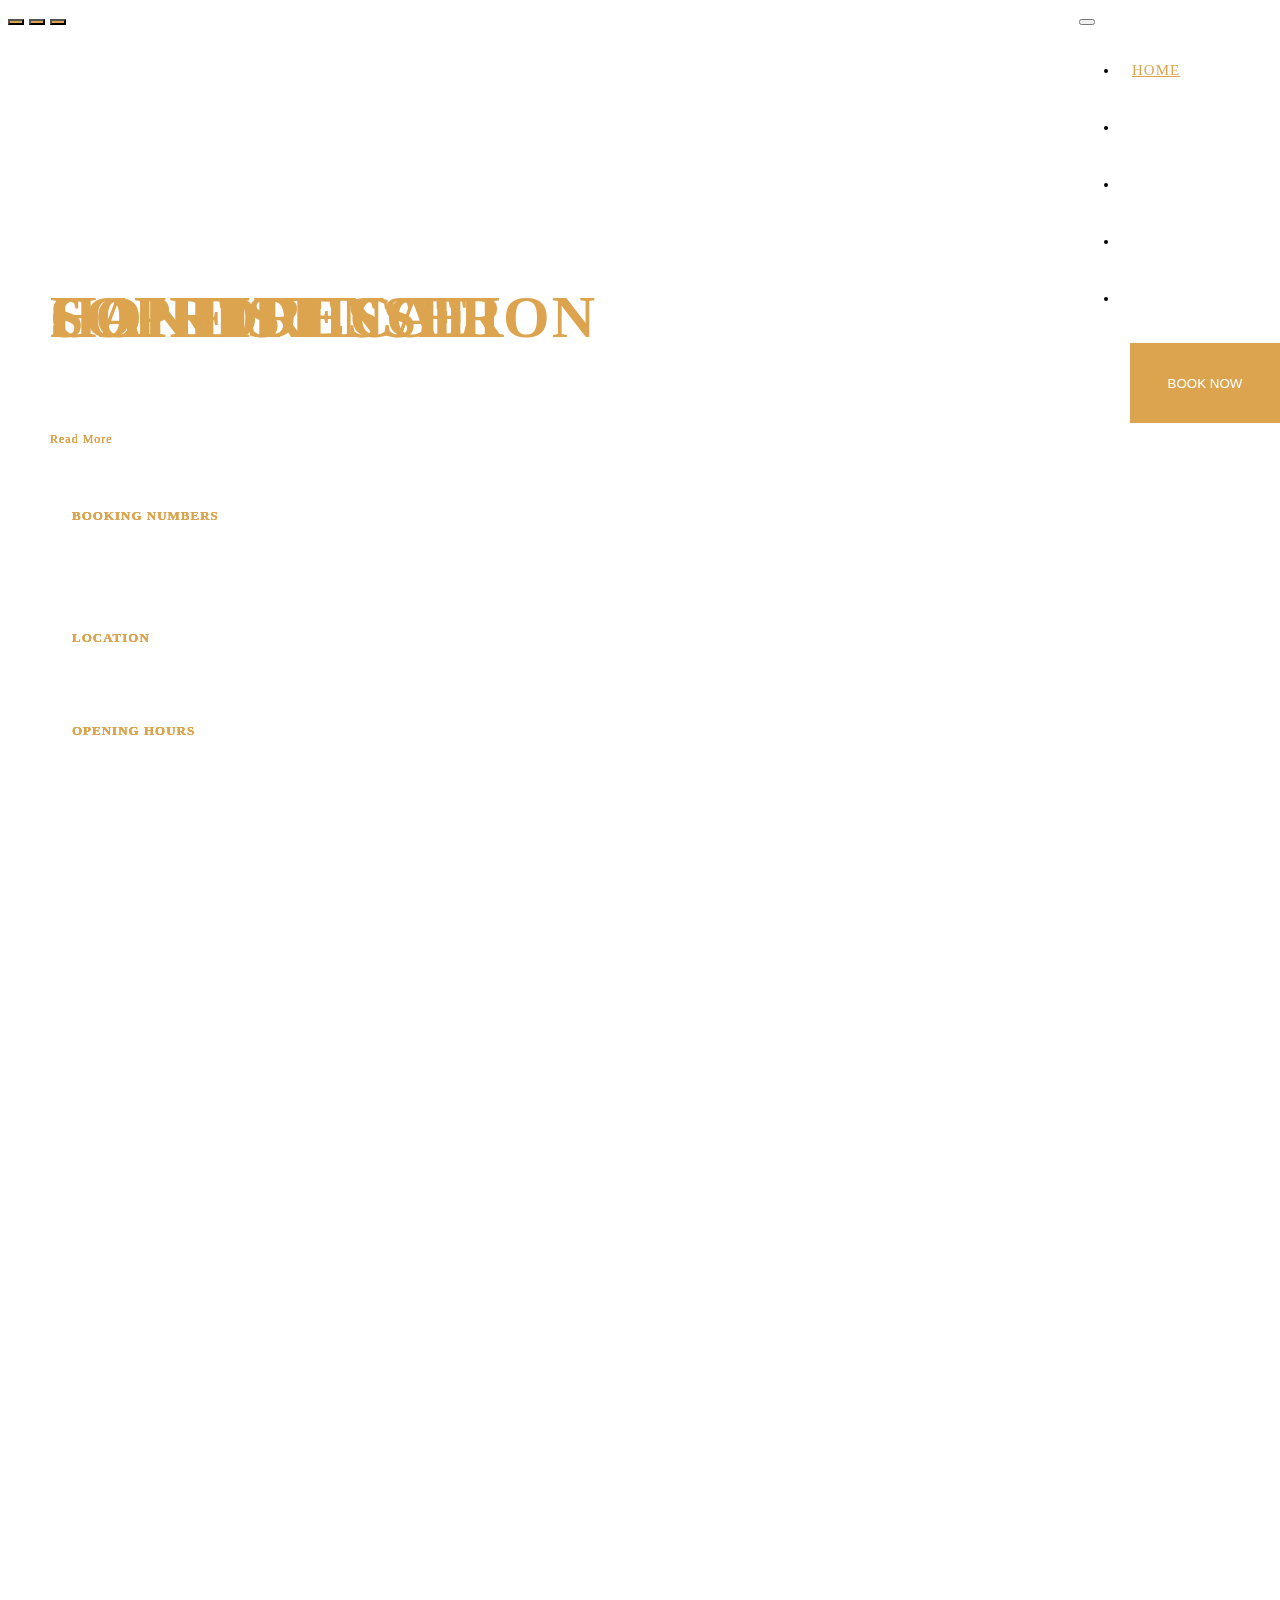
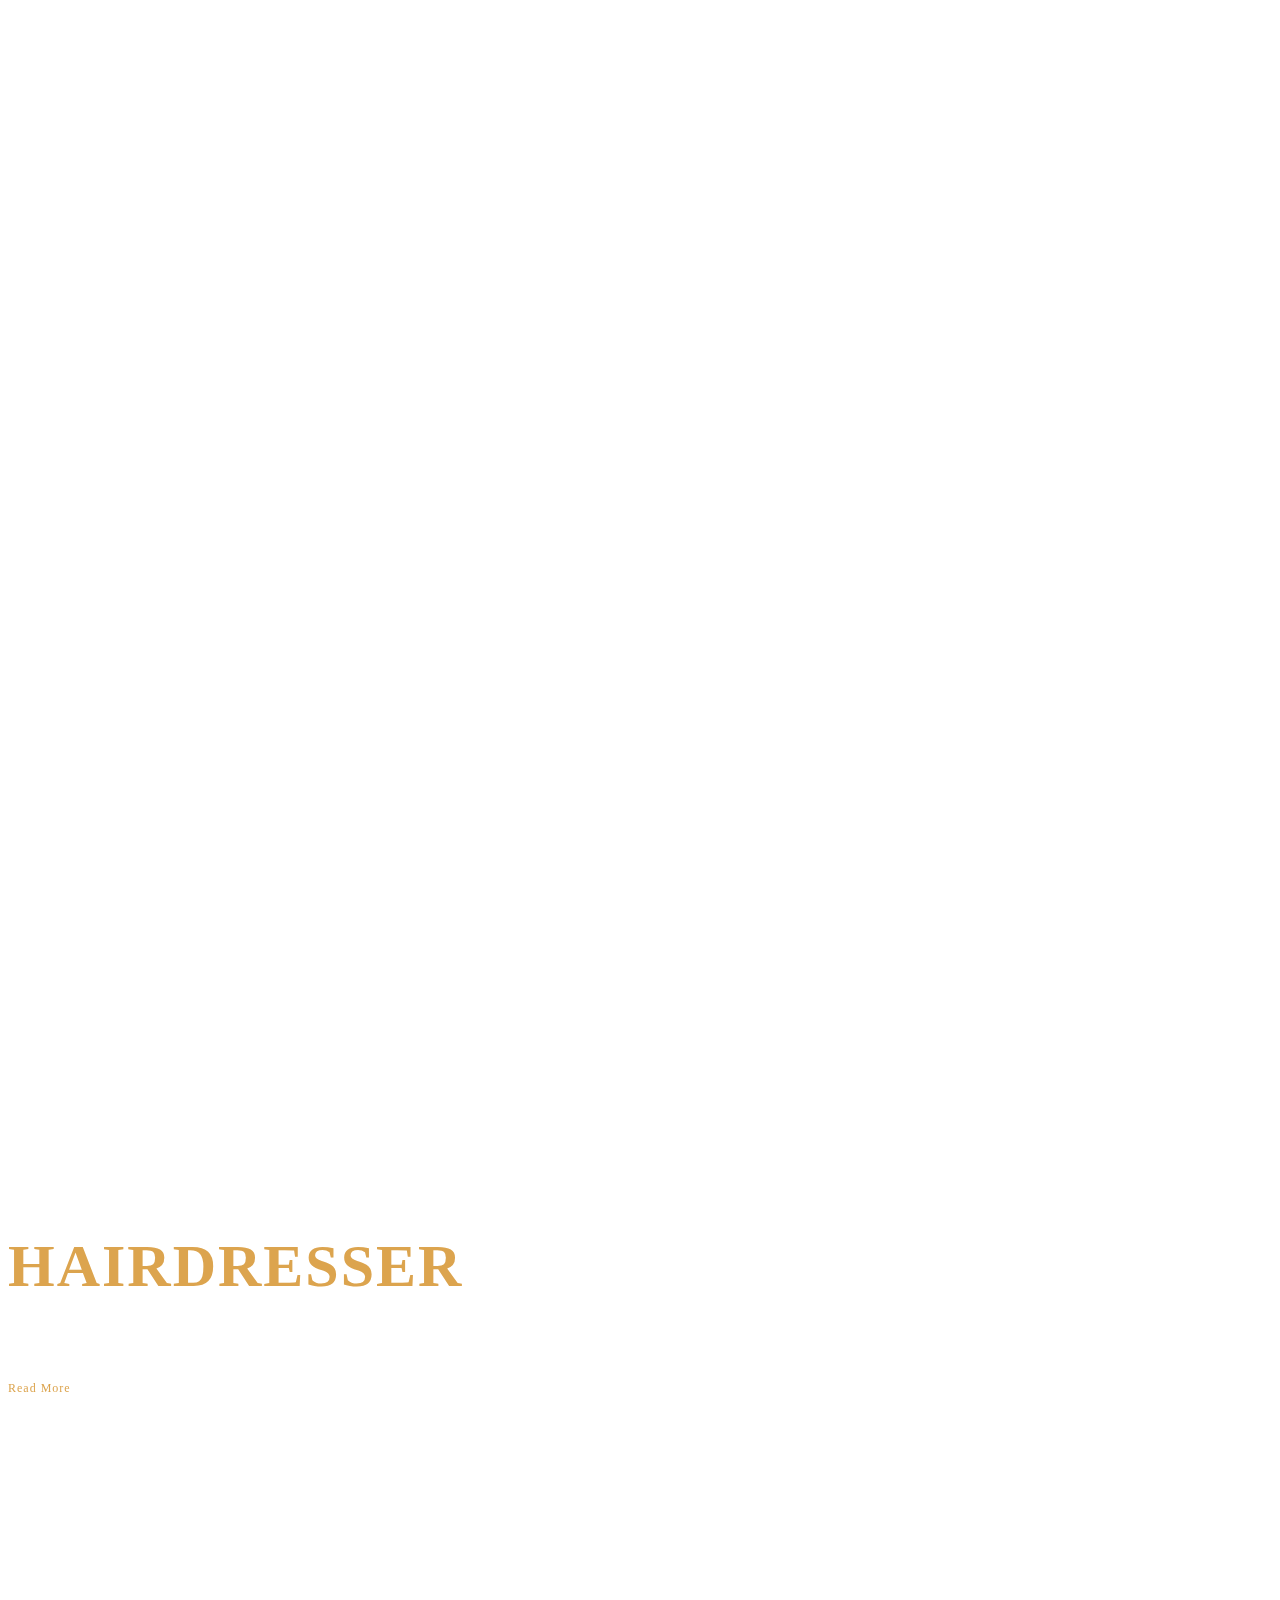
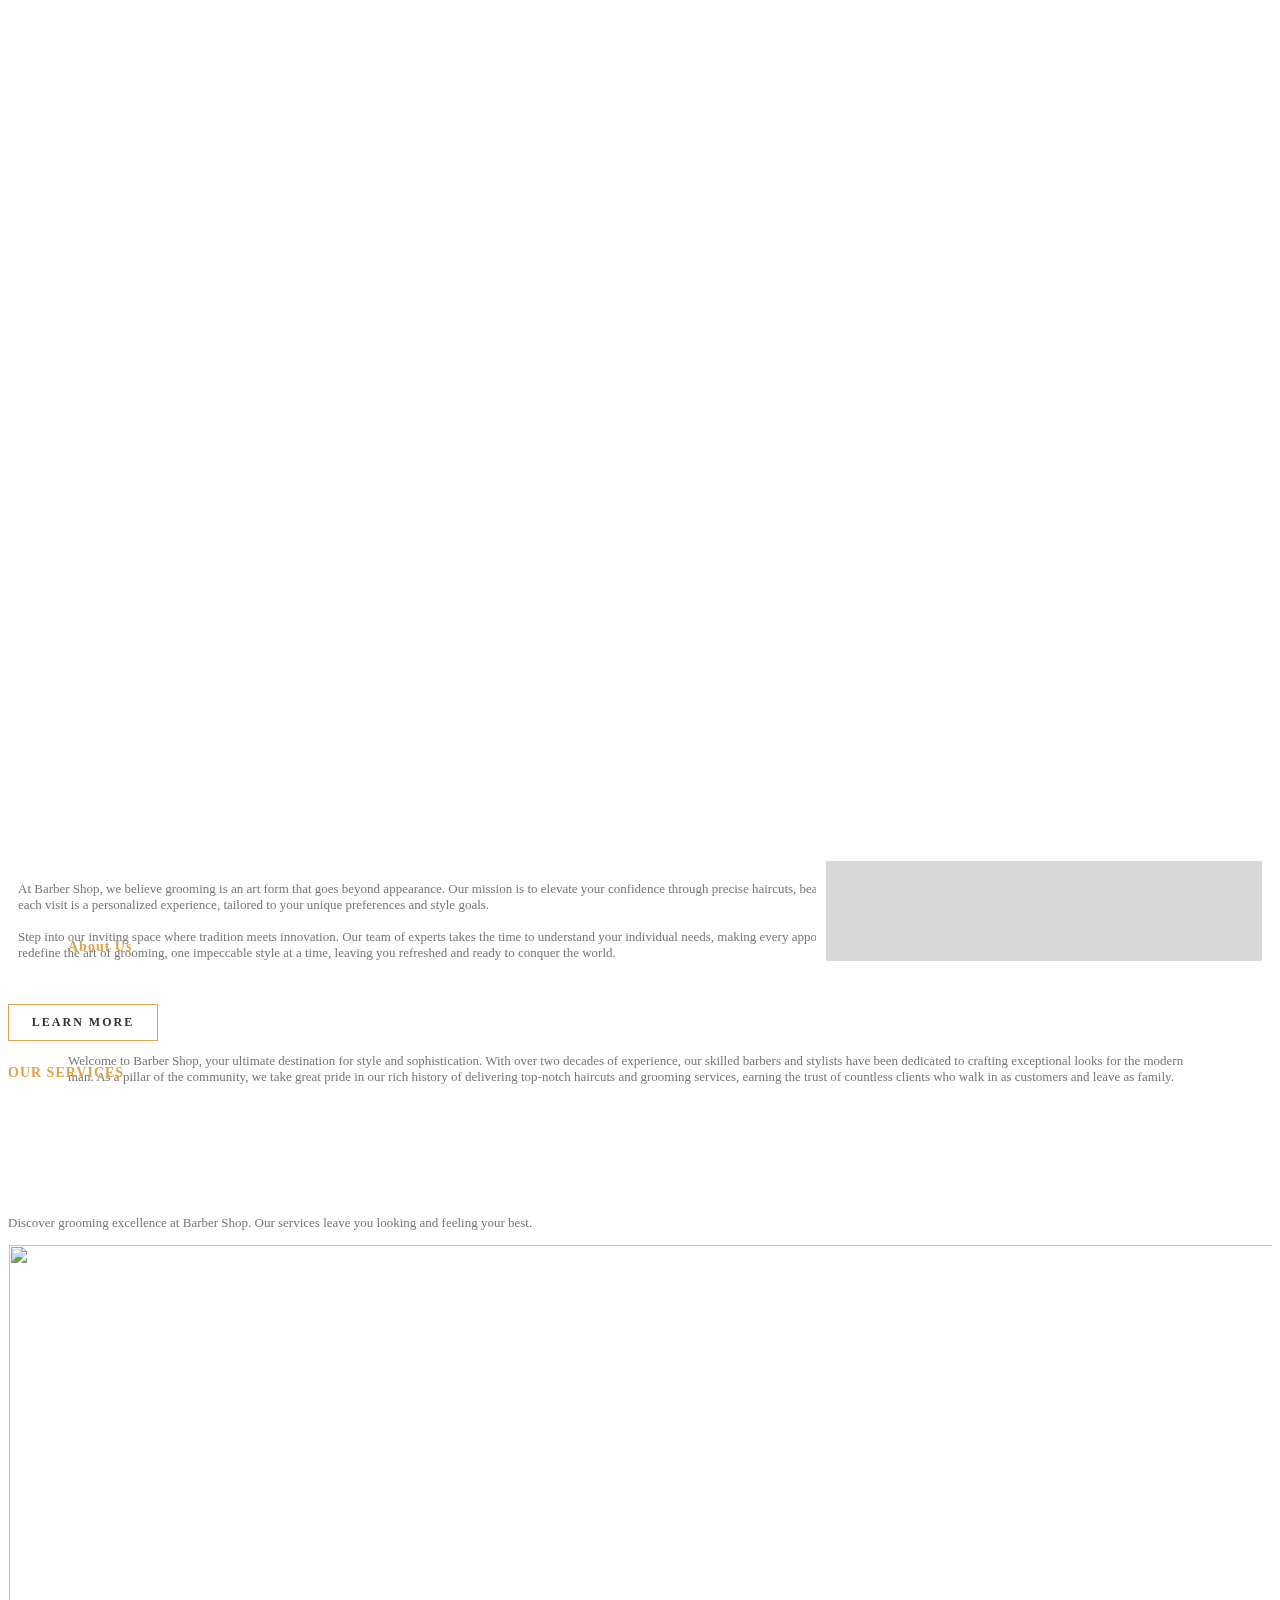
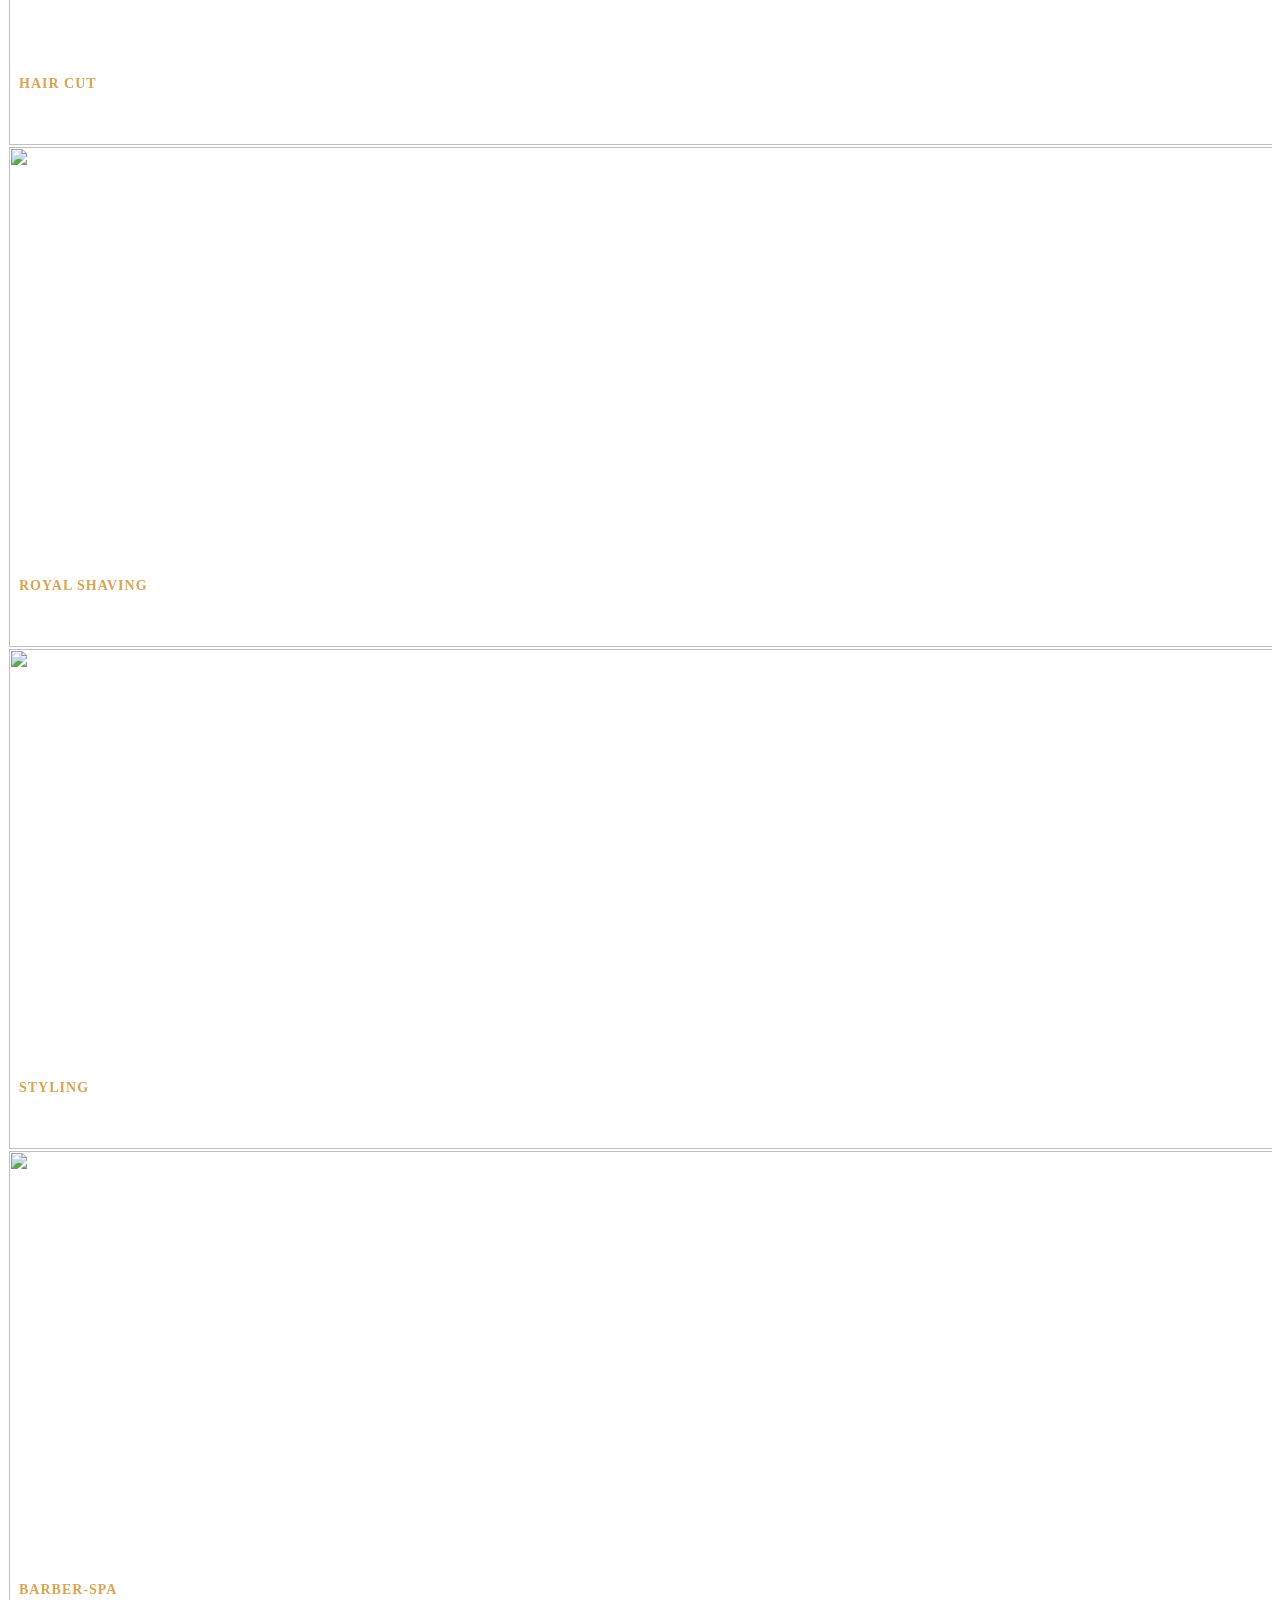
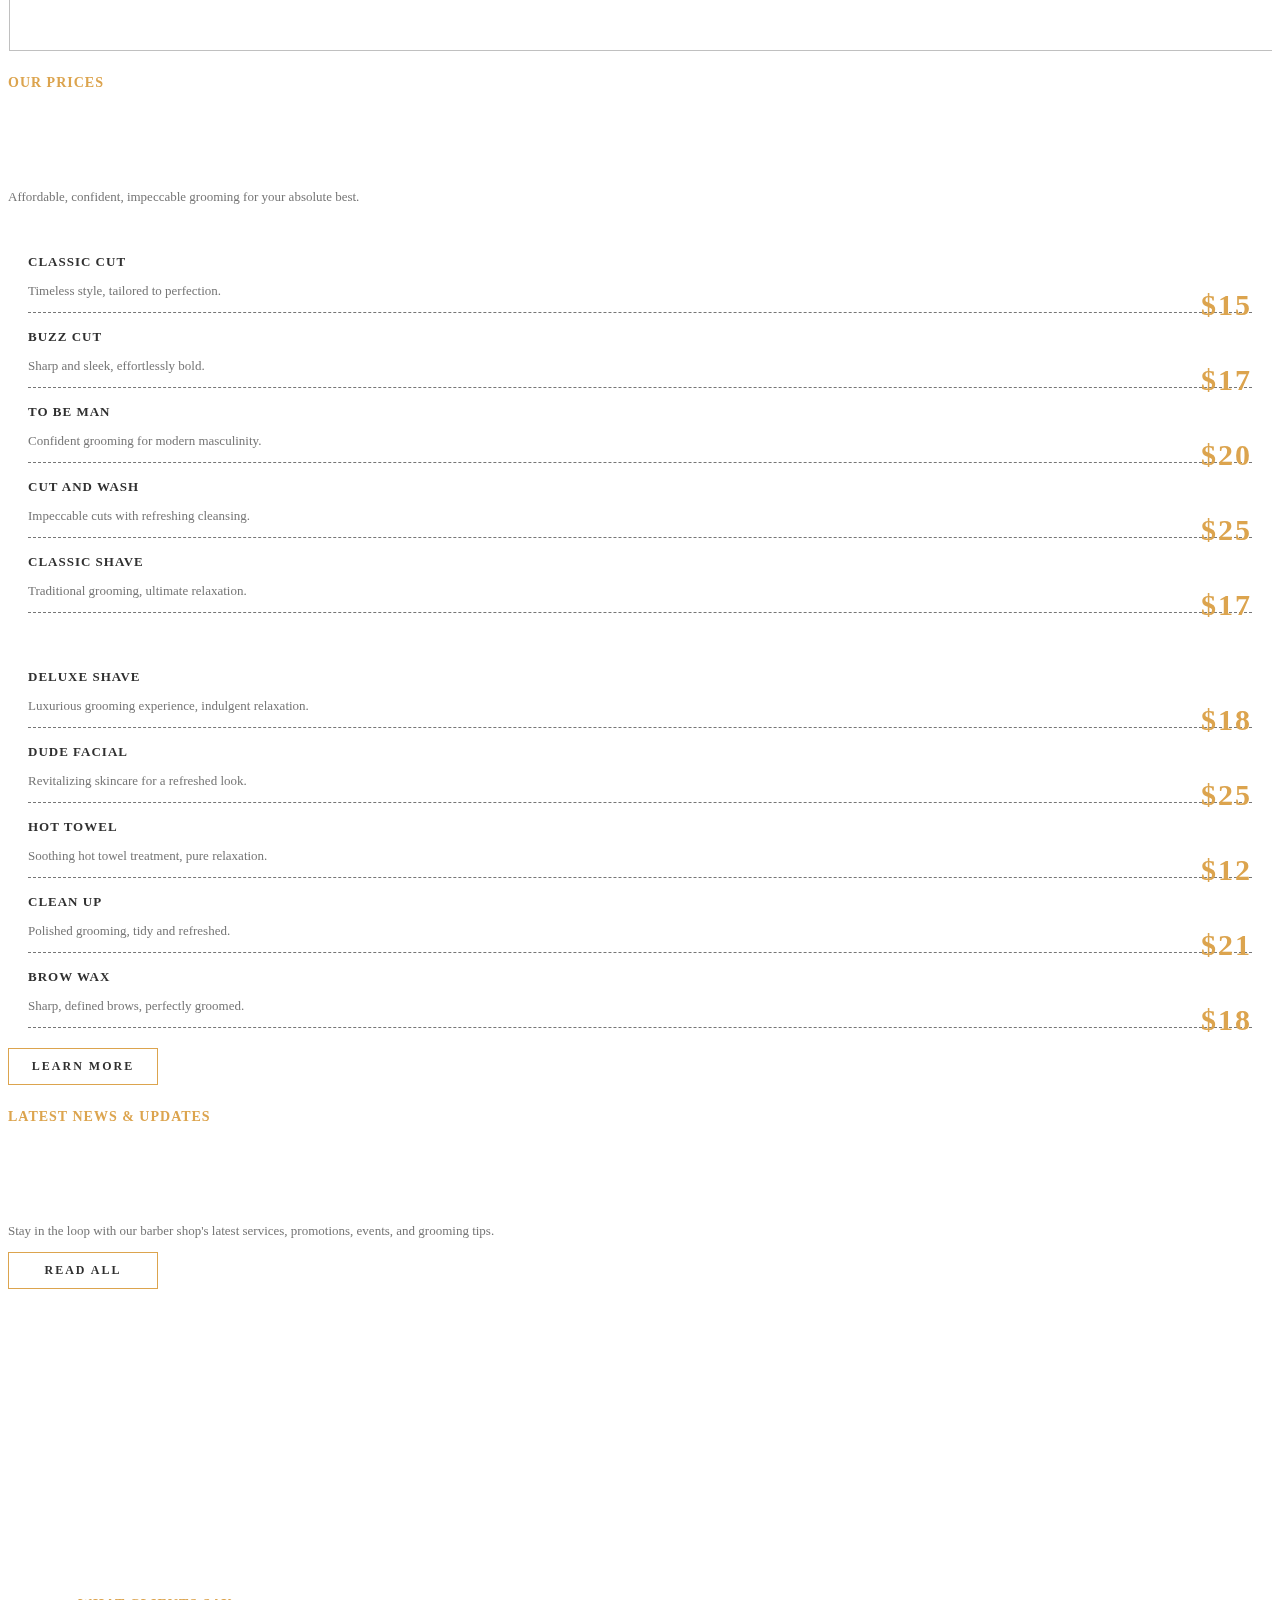
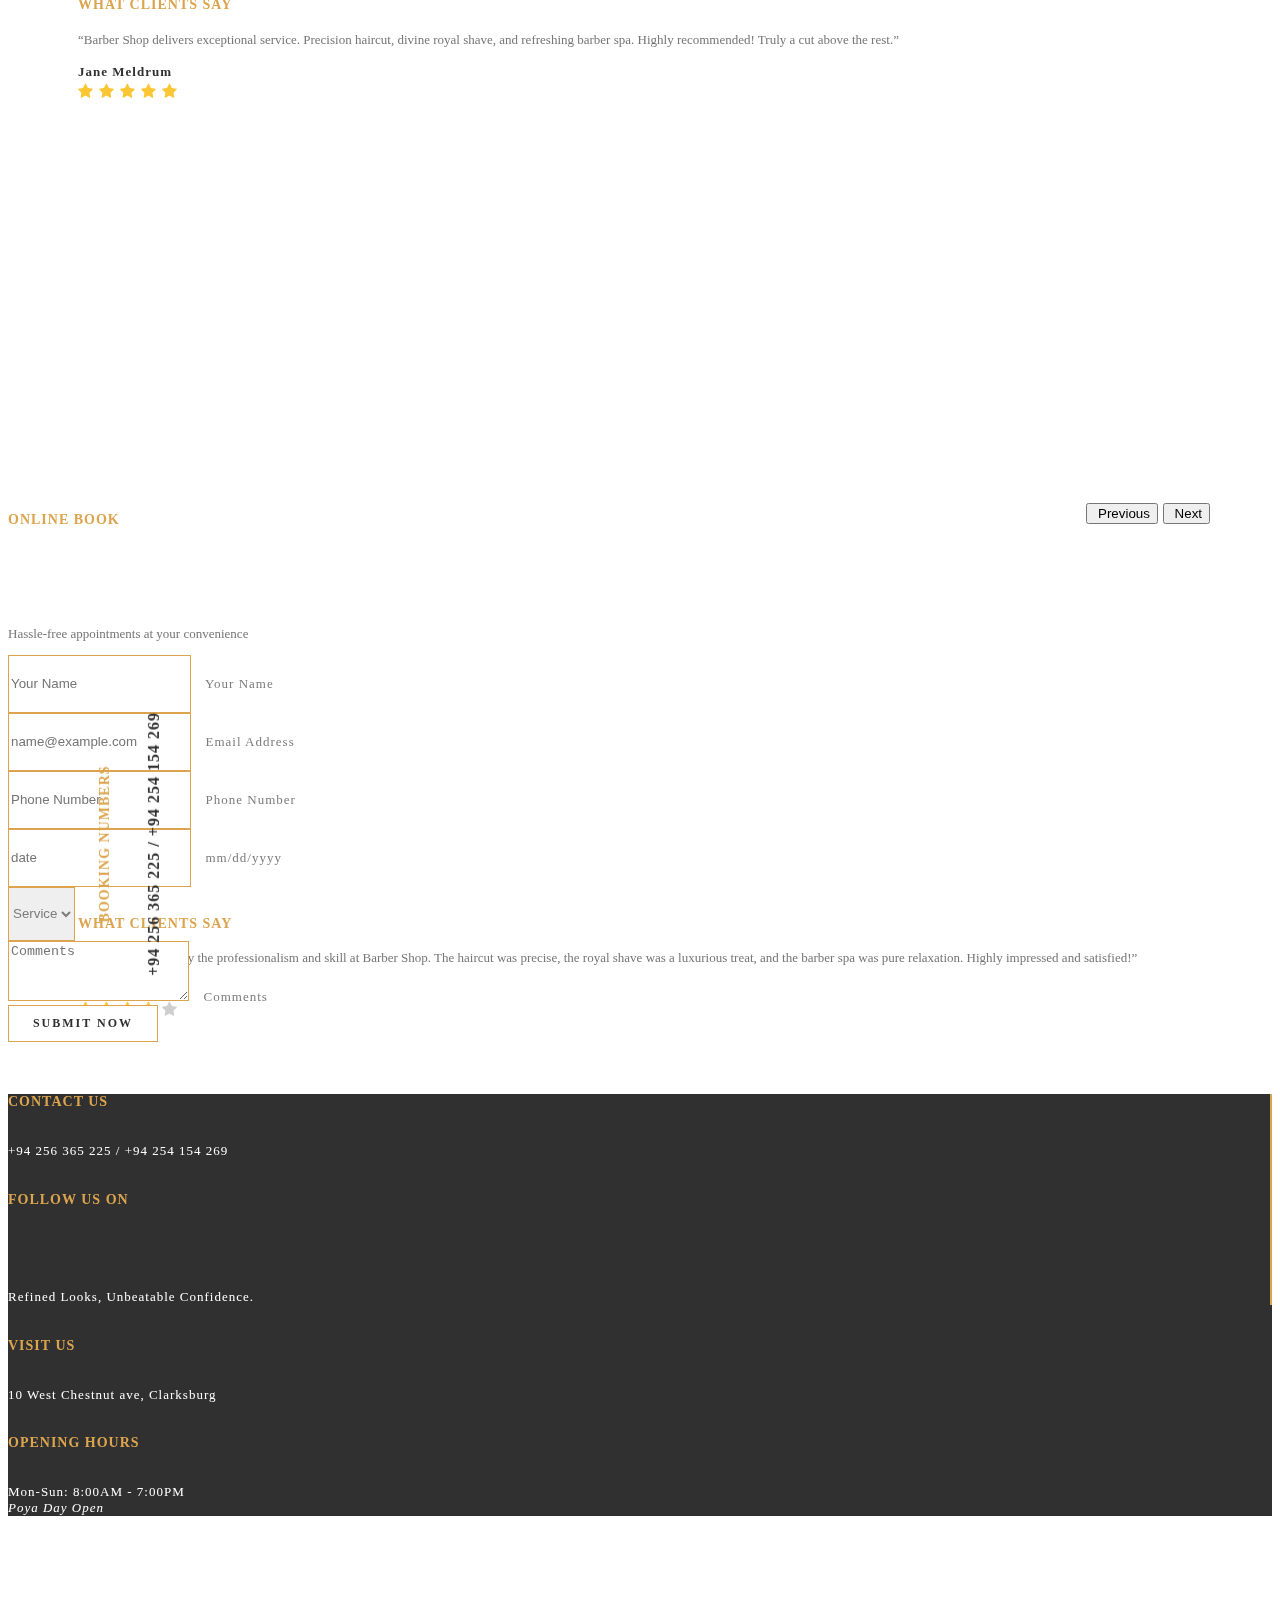
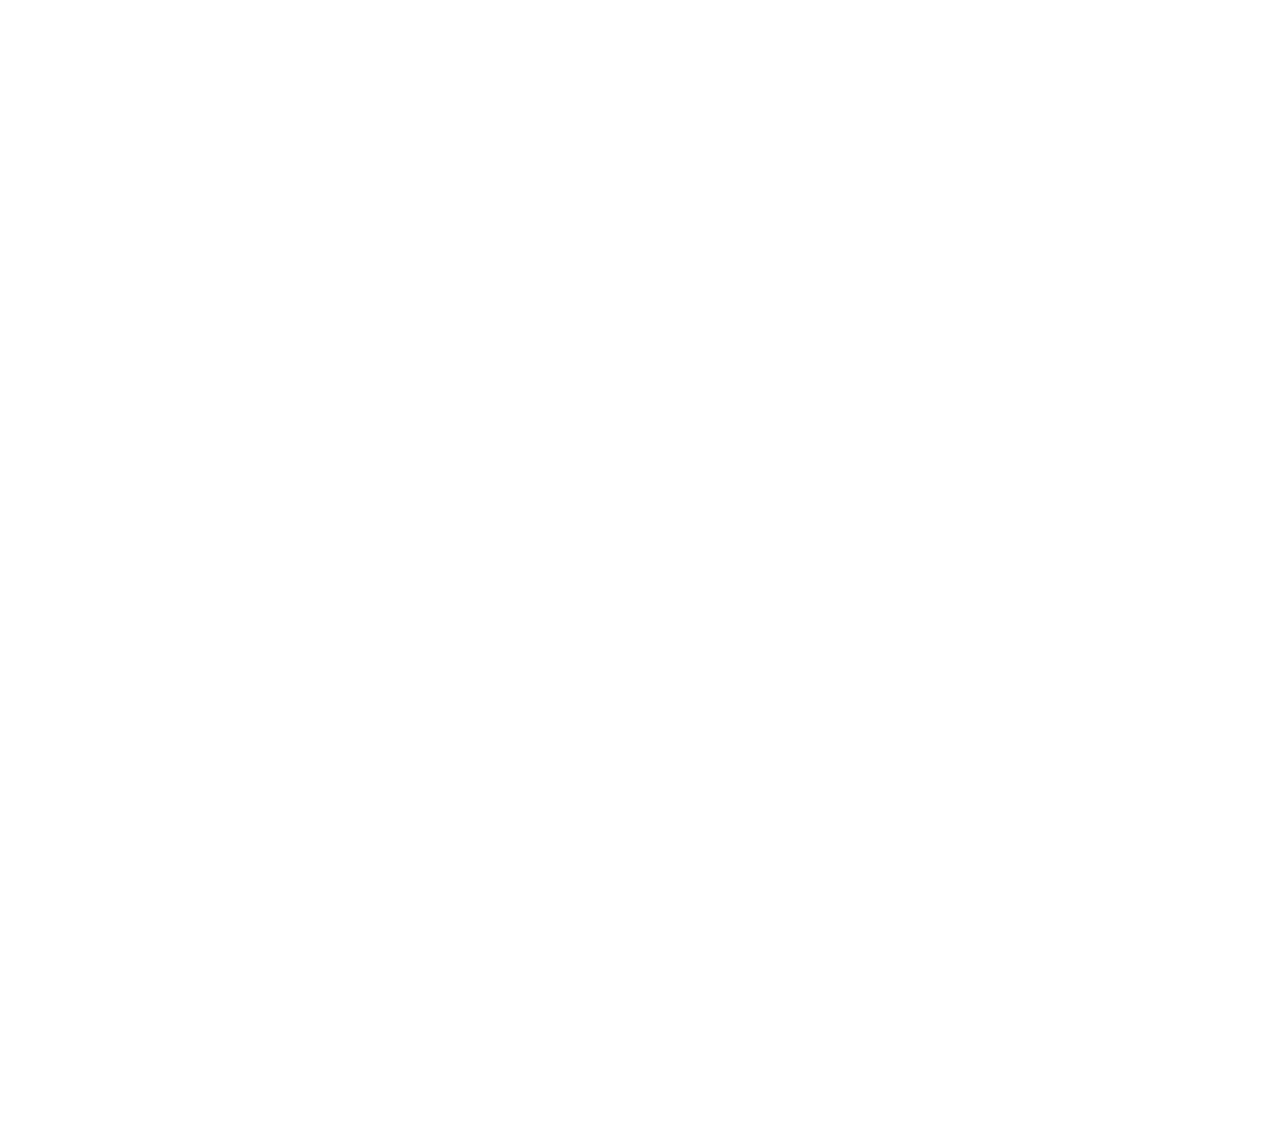
==== commit 90e18b32: "add cnd" ====
--- a/index.html
+++ b/index.html
@@ -18,7 +18,7 @@
     <!--favicon-->
 
     <!-- Bootstrap CSS -->
-    <link href="css/bootstrap.min.css" rel="stylesheet">
+    <link href="https://cdn.jsdelivr.net/npm/bootstrap@5.0.2/dist/css/bootstrap.min.css" rel="stylesheet" integrity="sha384-EVSTQN3/azprG1Anm3QDgpJLIm9Nao0Yz1ztcQTwFspd3yD65VohhpuuCOmLASjC" crossorigin="anonymous">
 
     <!-- costem css -->
     <link rel="stylesheet" href="css/salon.css">
@@ -37,14 +37,14 @@
     <!-- font awsom -->
 
     <!-- aos -->
-    <link rel="stylesheet" href="css/aos.css"/>
+    <link rel="stylesheet" href="https://unpkg.com/aos@next/dist/aos.css" />
 
     <!-- owl carousel min css -->
-    <link rel="stylesheet" href="css/owl.carousel.min.css"/>
+    <link rel="stylesheet" href="https://cdnjs.cloudflare.com/ajax/libs/OwlCarousel2/2.3.4/assets/owl.carousel.min.css" integrity="sha512-tS3S5qG0BlhnQROyJXvNjeEM4UpMXHrQfTGmbQ1gKmelCxlSEBUaxhRBj/EFTzpbP4RVSrpEikbmdJobCvhE3g==" crossorigin="anonymous" referrerpolicy="no-referrer" />
     <!-- owl carousel min css -->
 
     <!-- owl carousel theme css -->
-    <link rel="stylesheet" href="css/owl.theme.default.min.css"/>
+    <link rel="stylesheet" href="https://cdnjs.cloudflare.com/ajax/libs/OwlCarousel2/2.3.4/assets/owl.theme.default.min.css" integrity="sha512-sMXtMNL1zRzolHYKEujM2AqCLUR9F2C4/05cdbxjjLSRvMQIciEPCQZo++nk7go3BtSuK9kfa/s+a4f4i5pLkw==" crossorigin="anonymous" referrerpolicy="no-referrer" />
     <!-- owl carousel theme css -->
 
     
@@ -67,15 +67,28 @@
     </style>
     <!--scroll bar style-->
 
+    <!-- Google Tag Manager -->
+    <script>(function(w,d,s,l,i){w[l]=w[l]||[];w[l].push({'gtm.start':
+    new Date().getTime(),event:'gtm.js'});var f=d.getElementsByTagName(s)[0],
+    j=d.createElement(s),dl=l!='dataLayer'?'&l='+l:'';j.async=true;j.src=
+    'https://www.googletagmanager.com/gtm.js?id='+i+dl;f.parentNode.insertBefore(j,f);
+   })(window,document,'script','dataLayer','GTM-KRFKBM7F');</script>
+  <!-- End Google Tag Manager -->
+
     </head>
 
     <!-- ================================================== -->
 
     <body>
+
+     <!-- Google Tag Manager (noscript) -->
+     <noscript><iframe src="https://www.googletagmanager.com/ns.html?id=GTM-KRFKBM7F"
+     height="0" width="0" style="display:none;visibility:hidden"></iframe></noscript>
+     <!-- End Google Tag Manager (noscript) -->
       
       <!-- nav bar -->
 
-    <a class="navbar-brand" href="#">
+    <a class="navbar-brand" href="index.html">
       <img src="img/nav_logo.svg" alt="">
     </a>
 
@@ -318,17 +331,17 @@
         <div class="col-xxl-5 col-xl-5 col-lg-5 col-md-5 col-sm-5 col-5 about_img">
         </div>
         <div class="col-xxl-7 col-xl-7 col-lg-7 col-md-7 col-sm-12 col-12 about_top">
-          <h5 class="small_heading" data-aos="fade-up-right" data-aos-duration="1000">
+          <h5 class="small_heading">
             About Us
           </h5>
-          <h3 class="sub_heading pb-3 about_heading" data-aos="fade-up-left" data-aos-duration="1000">
+          <h3 class="sub_heading pb-3 about_heading" data-aos="fade-up" data-aos-duration="1000">
             SATISFYING ALL YOUR SHEAR DESIRES
           </h3>
-          <p class="about_top_tx" data-aos="fade-up-right" data-aos-duration="1000">
+          <p class="about_top_tx">
             Welcome to Barber Shop, your ultimate destination for style and sophistication. With over two decades of experience, our skilled barbers and stylists have been dedicated to crafting exceptional looks for the modern man. As a pillar of the community, we take great pride in our rich history of delivering top-notch haircuts and grooming services, earning the trust of countless clients who walk in as customers and leave as family.
             <br>
             <br>
-            <span class="about_top_tx_mbl" data-aos="fade-up-right" data-aos-duration="1000">
+            <span class="about_top_tx_mbl">
               At Barber Shop, grooming is an art form that extends beyond aesthetics. Our mission is to elevate your confidence through precise haircuts, beard grooming, and revitalizing facials. Step into our inviting space, where tradition meets innovation, and let us redefine the art of grooming with impeccable style and exceptional service. Join us on this journey of self-expression, leaving you refreshed, rejuvenated, and ready to conquer the world.
             
               <br>
@@ -352,7 +365,7 @@
           <img src="img/logo2.svg" alt="" class="about_logo">
         </div>
         <div class="col-xxl-5 col-xl-5 col-lg-5 col-md-5 col-sm-5">
-          <p class="about_bottom_tx" data-aos="fade-up-left" data-aos-duration="1000">
+          <p class="about_bottom_tx">
             At Barber Shop, we believe grooming is an art form that goes beyond appearance. Our mission is to elevate your confidence through precise haircuts, beard grooming, and revitalizing facials. With a passion for attention to detail, we ensure each visit is a personalized experience, tailored to your unique preferences and style goals.
             <br><br data-aos="fade-up-right" data-aos-duration="1000">Step into our inviting space where tradition meets innovation. Our team of experts takes the time to understand your individual needs, making every appointment an opportunity to create a look that truly represents you. Join us as we redefine the art of grooming, one impeccable style at a time, leaving you refreshed and ready to conquer the world.
           </p>
@@ -370,14 +383,14 @@
     <!-- our services -->
 
     <div class="container pt-5 p-0 service_heading">
-      <h5 class="small_heading" data-aos="fade-up-right" data-aos-duration="1000">
+      <h5 class="small_heading">
         OUR SERVICES
       </h5>
       <h3 class="sub_heading" data-aos="fade-up" data-aos-duration="1000">
         A RANGE OF PREMIUM
         <br> BARBER SERVICES
       </h3>
-      <p data-aos="fade-up-left" data-aos-duration="1000">
+      <p>
         Discover grooming excellence at Barber Shop. Our services leave you looking and feeling your best.
       </p>
     </div>
@@ -475,13 +488,13 @@
     <div class="container-fluid mt-5 position-relative">
       <img src="img/price_bg1.png" alt="" class="price_bg_1" >
       <div class="text-center">
-        <h5 class="small_heading" data-aos="fade-up-right" data-aos-duration="1000">
+        <h5 class="small_heading">
           OUR PRICES
         </h5>
         <h3 class="sub_heading" data-aos="fade-up" data-aos-duration="1000">
           INVESTMENT ON LOOKING YOUR BEST
         </h3>
-        <p data-aos="fade-up-left" data-aos-duration="1000">
+        <p>
           Affordable, confident, impeccable grooming for your absolute best.
         </p>
       </div>
@@ -636,13 +649,13 @@
 
     <div class="container-fluid">
       <div class="text-center mt-5 news_heading">
-        <h5 class="small_heading" data-aos="fade-up-right" data-aos-duration="1000">
+        <h5 class="small_heading">
           LATEST NEWS & UPDATES
         </h5>
         <h3 class="sub_heading" data-aos="fade-up" data-aos-duration="1000">
           EXCITING STYLE UPDATES & NEWS
         </h3>
-        <p data-aos="fade-up-left" data-aos-duration="1000">
+        <p>
           Stay in the loop with our barber shop's latest services, promotions, events, and grooming tips.
         </p>
       </div>
@@ -866,13 +879,13 @@
       <div class="container">
         <div class="row">
           <div class="appointent_header text-center mt-5">
-            <h5 class="small_heading" data-aos="fade-up-right" data-aos-duration="1000">
+            <h5 class="small_heading">
                ONLINE BOOK
             </h5>
             <h3 class="sub_heading" data-aos="fade-up" data-aos-duration="1000">
               MAKE AN APPOINTMENT
             </h3>
-            <p data-aos="fade-up-left" data-aos-duration="1000">
+            <p>
               Hassle-free appointments at your convenience
             </p>
             </div>
@@ -1011,18 +1024,20 @@
 
     <!-- footer end -->
 
+    <!-- ========================================================= -->
+
     <!-- Optional JavaScript; choose one of the two! -->
 
     <!-- Option 1: Bootstrap Bundle with Popper -->
-    <script src="js/bootstrap.bundle.min.js"></script>
+    <script src="https://cdn.jsdelivr.net/npm/bootstrap@5.0.2/dist/js/bootstrap.bundle.min.js" integrity="sha384-MrcW6ZMFYlzcLA8Nl+NtUVF0sA7MsXsP1UyJoMp4YLEuNSfAP+JcXn/tWtIaxVXM" crossorigin="anonymous"></script>
 
     <!-- jquary -->
-    <script src="js/jquery.min.js"></script>
+    <script src="https://cdnjs.cloudflare.com/ajax/libs/jquery/3.7.0/jquery.min.js" integrity="sha512-3gJwYpMe3QewGELv8k/BX9vcqhryRdzRMxVfq6ngyWXwo03GFEzjsUm8Q7RZcHPHksttq7/GFoxjCVUjkjvPdw==" crossorigin="anonymous" referrerpolicy="no-referrer"></script>
 
     <!-- owl carousel min js -->
-    <script src="js/owl.carousel.min.js"></script>
-
-      <!-- init owl carousel -->
+    <script src="https://cdnjs.cloudflare.com/ajax/libs/OwlCarousel2/2.3.4/owl.carousel.min.js" integrity="sha512-bPs7Ae6pVvhOSiIcyUClR7/q2OAsRiovw4vAkX+zJbw3ShAeeqezq50RIIcIURq7Oa20rW2n2q+fyXBNcU9lrw==" crossorigin="anonymous" referrerpolicy="no-referrer"></script>
+    
+    <!-- init owl carousel -->
       <script>
         $('.owl-carousel').owlCarousel({
     loop:true,
@@ -1059,7 +1074,9 @@
 </script>
 <!--jarallax-->
 
-<script src="js/aos.js"></script>
+<!-- aos -->
+<script src="https://unpkg.com/aos@next/dist/aos.js"></script>
+
 <script>
   AOS.init({
 				easing: 'ease-out-back',
@@ -1067,7 +1084,7 @@
 			});
 </script>
 
-<script>
+  <script>
 
   let mybutton = document.getElementById("btn-back-to-top");
   
@@ -1094,7 +1111,7 @@
     document.documentElement.scrollTop = 0;
   }
   
-        </script>
+  </script>
 
   </body>
 </html>